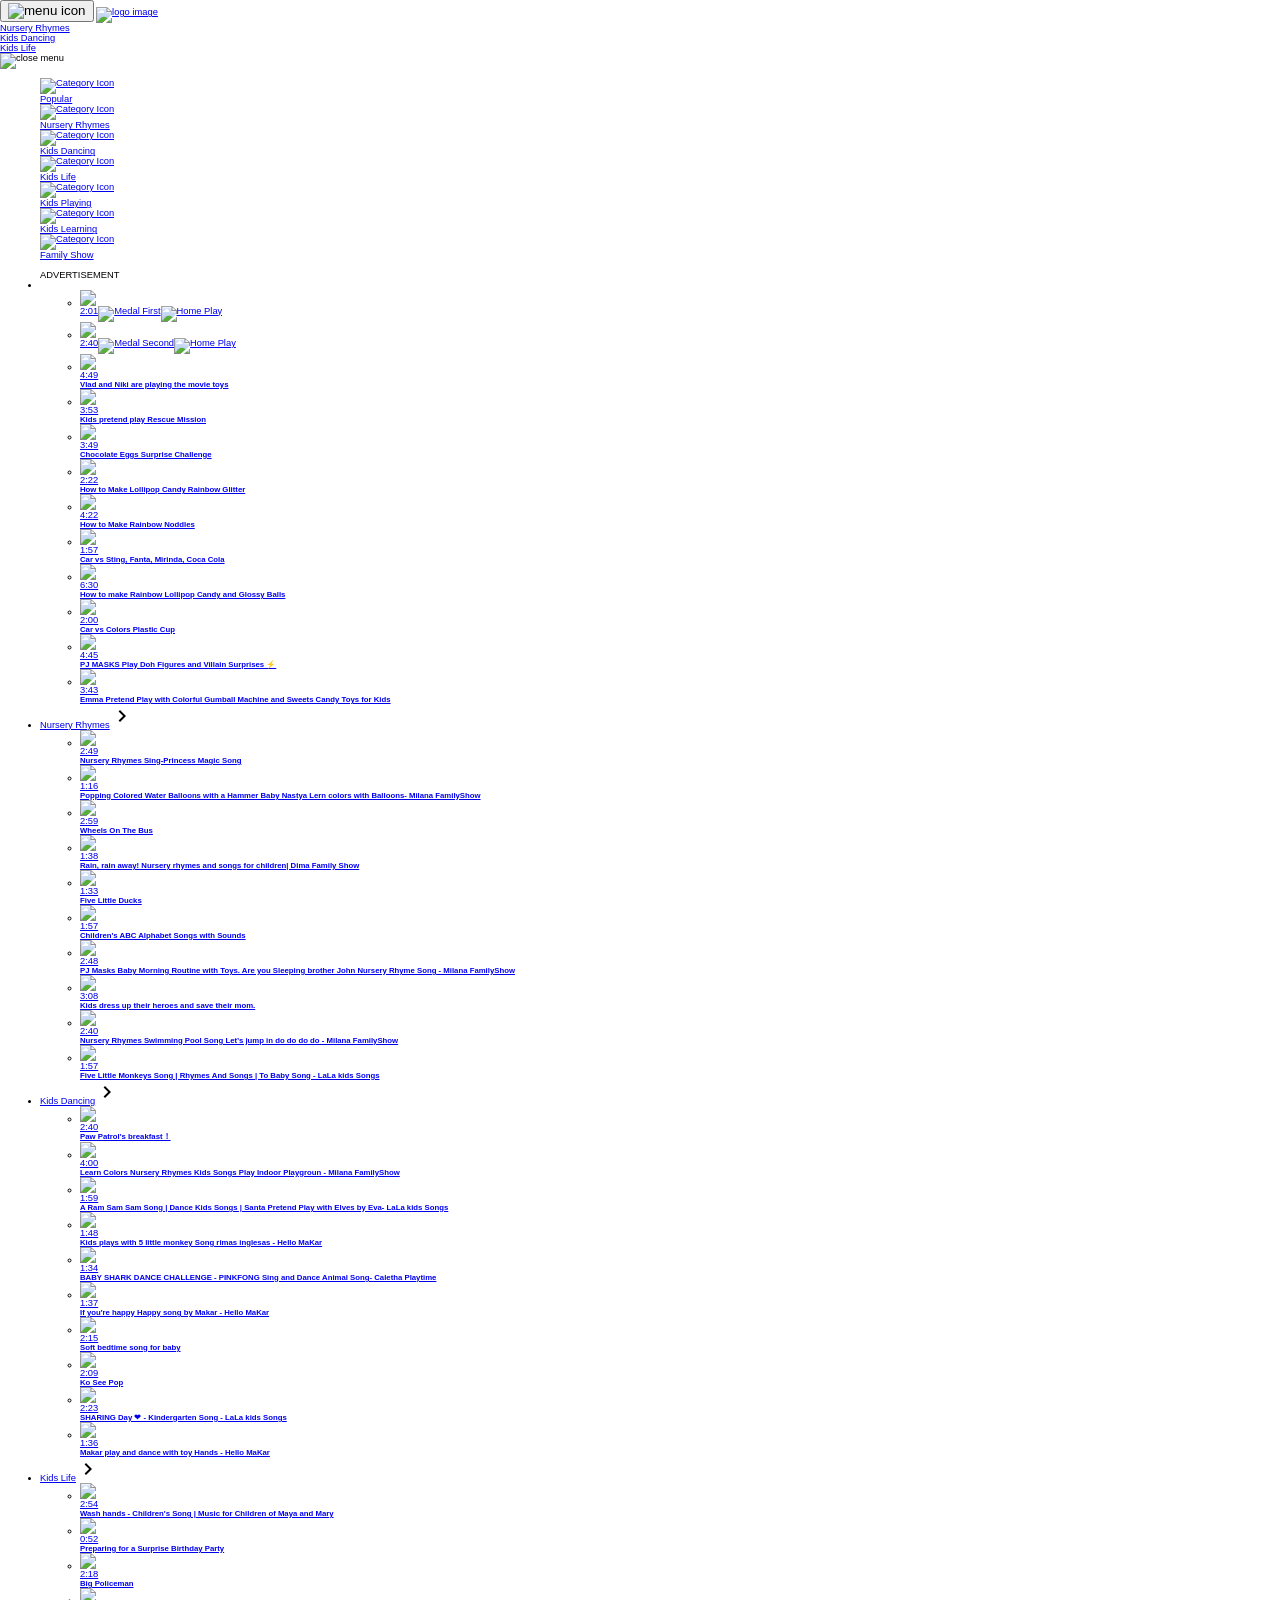
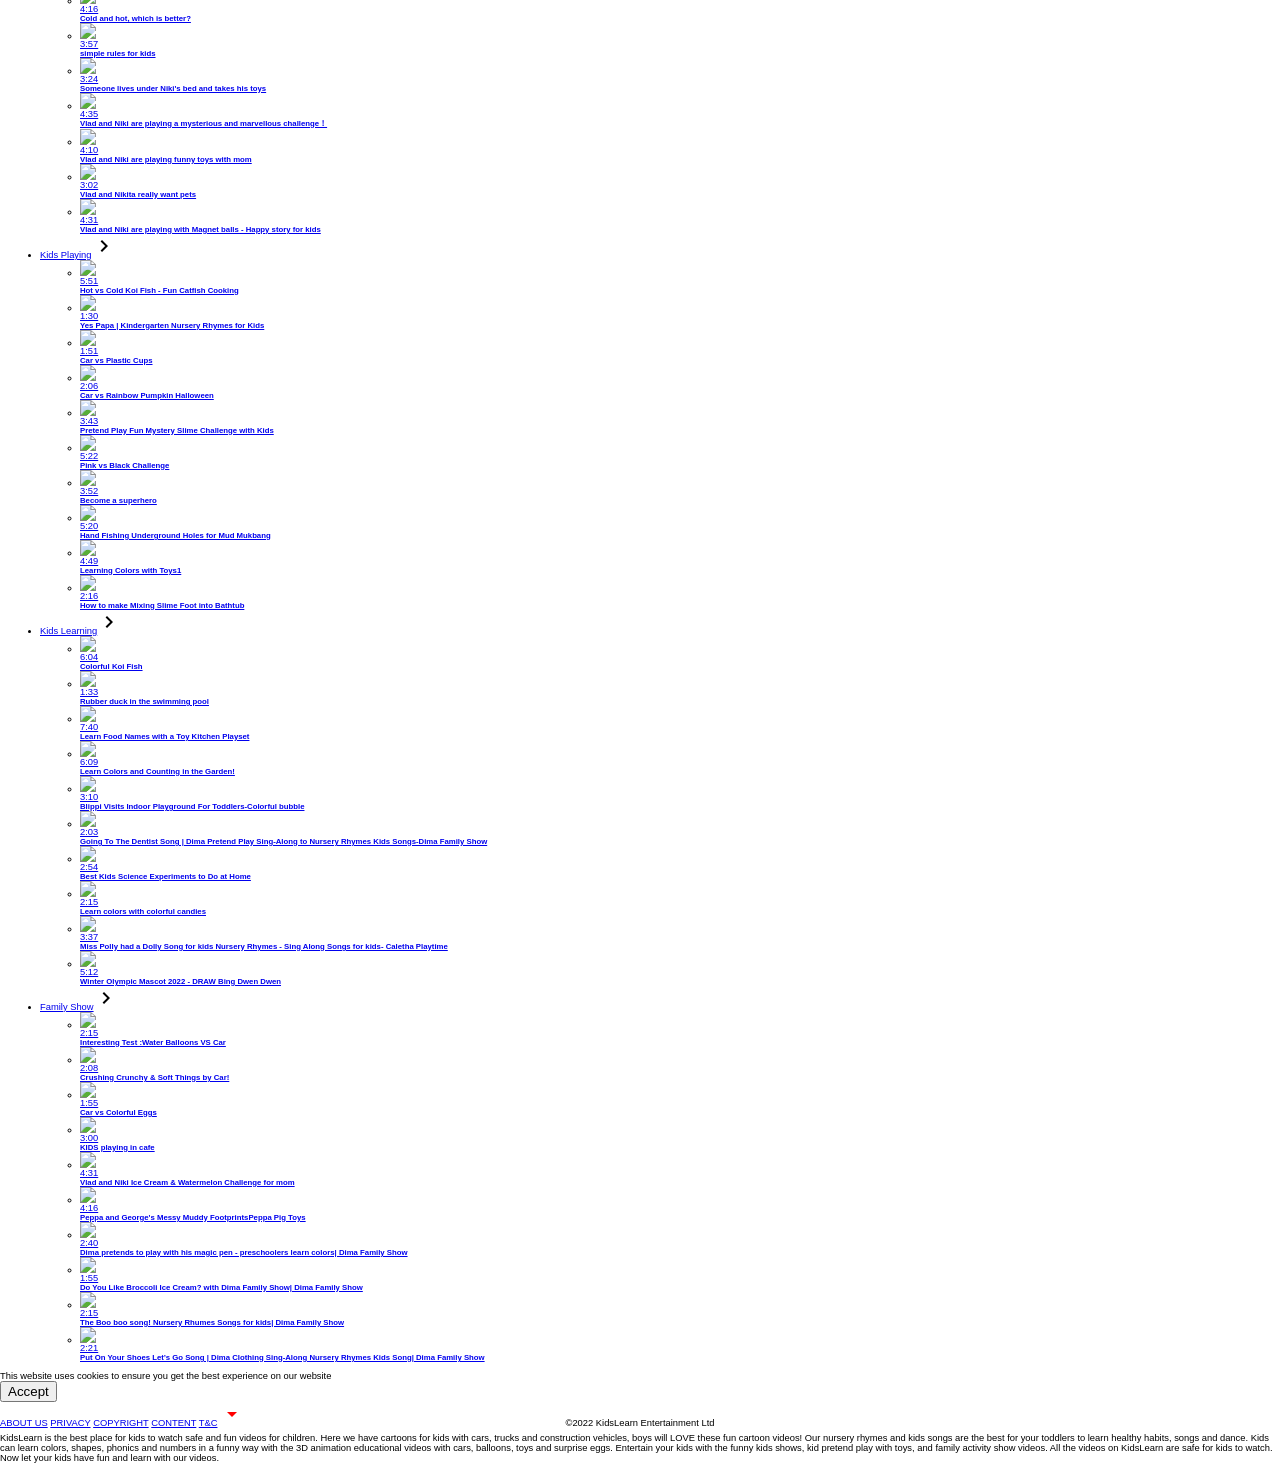
==== base.html @ 89c8d263 "Create base.html" ====
<html lang="en"><head><meta charset="UTF-8"><meta http-equiv="X-UA-Compatible" content="IE=edge"><meta name="viewport" content="width=device-width, initial-scale=1.0"><title>KidsLearn - Kids Songs, Cartoons and Fun Kids Videos for Children</title><meta name="keywords" content="cartoons for kids, video for kids, kids video, nursery rhymes, kids songs, pretend play with toys, family fun story videos, kids learning videos, preschool learning, learn color videos, educational videos for kids, kids shows"><meta name="description" content="KidsLearn is the best place for kids to watch safe and fun videos for children, here we have cartoons for kids, nursery rhymes and kids songs, kid pretend play with toys, education videos for kids to learn colors, shapes and numbers, cartoon videos with cars, trucks and construction vehicles, kids shows and many other fun videos for children."><link rel="icon" type="image/x-icon" href="https://assets.kidslearn.cc/icons/favicon.ico"><style type="text/css">html,body{
    margin: 0 0;
    padding: 0 0;
    user-select: none;
    font-size: 9.375px;
    font-family:Roboto,Opensans,sans-serif,Arial,Helvetica;
}
p,h1,h2,h3,h4,h5,h6{
    margin:0 0;
}</style>

<script type="text/javascript" async="" src="https://www.googleadservices.com/pagead/conversion_async.js"></script><script type="text/javascript" async="" src="https://www.googleadservices.com/pagead/conversion_async.js"></script><script type="text/javascript" async="" src="https://www.google-analytics.com/analytics.js"></script><script type="text/javascript" async="" src="https://www.googletagmanager.com/gtag/js?id=AW-336059840&amp;l=dataLayer&amp;cx=c"></script><script type="text/javascript" async="" src="https://www.googletagmanager.com/gtag/js?id=AW-315600862&amp;l=dataLayer&amp;cx=c"></script><script type="text/javascript" async="" src="https://www.googletagmanager.com/gtag/js?id=UA-208613717-1&amp;l=dataLayer&amp;cx=c"></script><script async="" src="https://pagead2.googlesyndication.com/pagead/js/adsbygoogle.js?client=ca-pub-9446097154137176" crossorigin="anonymous" data-ad-frequency-hint="30s"></script>

<script type="text/javascript" src="https://imasdk.googleapis.com/js/sdkloader/ima3.js"></script>
<script>
    window.adsbygoogle = window.adsbygoogle || [];
    const adBreak = adConfig = function(o) {
        adsbygoogle.push(o);
    }
</script>
<!-- Global site tag (gtag.js) - Google Analytics -->
<script async="" src="https://www.googletagmanager.com/gtag/js?id=G-HVBXMJHE9J"></script>
<script>
  window.dataLayer = window.dataLayer || [];
  function gtag(){dataLayer.push(arguments);}
  gtag('js', new Date());
  gtag('config', "G-HVBXMJHE9J");
  gtag('config', "AW-315600862");
  gtag('config', "AW-336059840");
  
  gtag('event', 'conversion', {'send_to': "AW-315600862/ircjCMP4r_cCEN7fvpYB" });
  gtag('event', 'conversion', {'send_to': "AW-336059840/9n7RCLO2x_cCEMC7n6AB" });
  
</script>

<link rel="manifest" href="manifest.json">
<script>
    if ('serviceWorker' in navigator) {
        window.addEventListener('load', function() {
            navigator.serviceWorker.register('serviceworker-7.js').then(function(registration) {
            console.log('ServiceWorker registration successful with scope: ', registration.scope);
            }).catch(function(err) {
            console.log('ServiceWorker registration failed: ', err);
            });
        });
        window.addEventListener('beforeinstallprompt', (event) => {
            window.deferredPrompt = event;
            if(document.getElementById('installContainer')){
                document.getElementById('installContainer').style.display = "block";
                gtag('event', 'showA2HS', {
                    location: "icon",
                    gameName: ""
                })
            }
        });
        window.addEventListener('appinstalled', (event) => {
            document.getElementById('installContainer').style.display = "none"
            window.deferredPrompt = null;
            gtag('event', 'finishA2HS', {
                    location: "icon",
                    gameName: ""
                })
        });
    }
</script>

<script>const material = ''; const channel = ''; const tag = 'nurery-rhymes'; const ip = '';</script>
<link href="https://assets.kidslearn.cc/css/home.desktop.0e636dd561feebb4e381.css" rel="stylesheet"><script src="https://googleads.g.doubleclick.net/pagead/viewthroughconversion/336059840/?random=1648553365187&amp;cv=9&amp;fst=1648553365187&amp;num=1&amp;bg=ffffff&amp;guid=ON&amp;resp=GooglemKTybQhCsO&amp;eid=376635471&amp;u_h=1080&amp;u_w=1920&amp;u_ah=1040&amp;u_aw=1920&amp;u_cd=24&amp;u_his=3&amp;u_tz=180&amp;u_java=false&amp;u_nplug=5&amp;u_nmime=2&amp;gtm=2oa3n1&amp;sendb=1&amp;ig=1&amp;data=event%3Dgtag.config&amp;frm=0&amp;url=https%3A%2F%2Fwww.kidslearn.cc%2F&amp;tiba=KidsLearn%20-%20Kids%20Songs%2C%20Cartoons%20and%20Fun%20Kids%20Videos%20for%20Children&amp;hn=www.googleadservices.com&amp;async=1&amp;rfmt=3&amp;fmt=4"></script><script src="https://www.googleadservices.com/pagead/conversion/336059840/?random=1648553365189&amp;cv=9&amp;fst=1648553365189&amp;num=1&amp;label=9n7RCLO2x_cCEMC7n6AB&amp;bg=ffffff&amp;guid=ON&amp;resp=GooglemKTybQhCsO&amp;eid=376635471&amp;u_h=1080&amp;u_w=1920&amp;u_ah=1040&amp;u_aw=1920&amp;u_cd=24&amp;u_his=3&amp;u_tz=180&amp;u_java=false&amp;u_nplug=5&amp;u_nmime=2&amp;gtm=2oa3n1&amp;sendb=1&amp;ig=1&amp;data=event%3Dconversion&amp;frm=0&amp;url=https%3A%2F%2Fwww.kidslearn.cc%2F&amp;tiba=KidsLearn%20-%20Kids%20Songs%2C%20Cartoons%20and%20Fun%20Kids%20Videos%20for%20Children&amp;auid=1538863123.1647527994&amp;hn=www.googleadservices.com&amp;async=1&amp;rfmt=3&amp;fmt=4"></script><script src="https://googleads.g.doubleclick.net/pagead/viewthroughconversion/315600862/?random=1648553365193&amp;cv=9&amp;fst=1648553365193&amp;num=1&amp;bg=ffffff&amp;guid=ON&amp;resp=GooglemKTybQhCsO&amp;u_h=1080&amp;u_w=1920&amp;u_ah=1040&amp;u_aw=1920&amp;u_cd=24&amp;u_his=3&amp;u_tz=180&amp;u_java=false&amp;u_nplug=5&amp;u_nmime=2&amp;gtm=2oa3n1&amp;sendb=1&amp;ig=1&amp;data=event%3Dgtag.config&amp;frm=0&amp;url=https%3A%2F%2Fwww.kidslearn.cc%2F&amp;tiba=KidsLearn%20-%20Kids%20Songs%2C%20Cartoons%20and%20Fun%20Kids%20Videos%20for%20Children&amp;hn=www.googleadservices.com&amp;async=1&amp;rfmt=3&amp;fmt=4"></script><script src="https://www.googleadservices.com/pagead/conversion/315600862/?random=1648553365194&amp;cv=9&amp;fst=1648553365194&amp;num=1&amp;label=ircjCMP4r_cCEN7fvpYB&amp;bg=ffffff&amp;guid=ON&amp;resp=GooglemKTybQhCsO&amp;u_h=1080&amp;u_w=1920&amp;u_ah=1040&amp;u_aw=1920&amp;u_cd=24&amp;u_his=3&amp;u_tz=180&amp;u_java=false&amp;u_nplug=5&amp;u_nmime=2&amp;gtm=2oa3n1&amp;sendb=1&amp;ig=1&amp;data=event%3Dconversion&amp;frm=0&amp;url=https%3A%2F%2Fwww.kidslearn.cc%2F&amp;tiba=KidsLearn%20-%20Kids%20Songs%2C%20Cartoons%20and%20Fun%20Kids%20Videos%20for%20Children&amp;auid=1538863123.1647527994&amp;hn=www.googleadservices.com&amp;async=1&amp;rfmt=3&amp;fmt=4"></script><style type="text/css"></style><script src="https://googleads.g.doubleclick.net/pagead/viewthroughconversion/315600862/?random=1648553375022&amp;cv=9&amp;fst=1648553375022&amp;num=1&amp;bg=ffffff&amp;guid=ON&amp;resp=GooglemKTybQhCsO&amp;u_h=1080&amp;u_w=1920&amp;u_ah=1040&amp;u_aw=1920&amp;u_cd=24&amp;u_his=3&amp;u_tz=180&amp;u_java=false&amp;u_nplug=5&amp;u_nmime=2&amp;gtm=2oa3n1&amp;sendb=1&amp;ig=1&amp;data=event%3DshowA2HS%3Blocation%3Dicon%3BgameName%3D&amp;frm=0&amp;url=https%3A%2F%2Fwww.kidslearn.cc%2F&amp;tiba=KidsLearn%20-%20Kids%20Songs%2C%20Cartoons%20and%20Fun%20Kids%20Videos%20for%20Children&amp;hn=www.googleadservices.com&amp;async=1&amp;rfmt=3&amp;fmt=4"></script><script src="https://googleads.g.doubleclick.net/pagead/viewthroughconversion/336059840/?random=1648553375026&amp;cv=9&amp;fst=1648553375026&amp;num=1&amp;bg=ffffff&amp;guid=ON&amp;resp=GooglemKTybQhCsO&amp;u_h=1080&amp;u_w=1920&amp;u_ah=1040&amp;u_aw=1920&amp;u_cd=24&amp;u_his=3&amp;u_tz=180&amp;u_java=false&amp;u_nplug=5&amp;u_nmime=2&amp;gtm=2oa3n1&amp;sendb=1&amp;ig=1&amp;data=event%3DshowA2HS%3Blocation%3Dicon%3BgameName%3D&amp;frm=0&amp;url=https%3A%2F%2Fwww.kidslearn.cc%2F&amp;tiba=KidsLearn%20-%20Kids%20Songs%2C%20Cartoons%20and%20Fun%20Kids%20Videos%20for%20Children&amp;hn=www.googleadservices.com&amp;async=1&amp;rfmt=3&amp;fmt=4"></script></head>
<body>
<header>
    <div class="ltr">
        <button class="mdc-icon-button mdc-ripple-upgraded--unbounded mdc-ripple-upgraded" id="menu-button" aria-label="menu button with a menu icon" style="touch-action: pan-y; user-select: none; -webkit-user-drag: none; -webkit-tap-highlight-color: rgba(0, 0, 0, 0); --mdc-ripple-fg-size:28px; --mdc-ripple-fg-scale:1.71429; --mdc-ripple-left:10px; --mdc-ripple-top:10px;">
            <div class="mdc-icon-button__ripple">
            </div><img class="mdc-icon-button__icon" src="https://assets.kidslearn.cc/icons/menuicon.svg" alt="menu icon">
        </button>
        <a class="logo-link" href="/" aria-label="home page link with a logo image">
            <img src="https://assets.kidslearn.cc/icons/LOGO.svg" alt="logo image">
        </a>
    </div>
    <div class="rtl">
        
        <a class="cate-btn mdc-button mdc-button--raised" style="background:#fa72ff;" href="/tag/nurery-rhymes">
            <div class="mdc-button__ripple"></div>
            <img class="mdc-button__icon" src="https://assets.kidslearn.cc/thumbs/nurery-rhymes.svg" alt="">
            <p class="mdc-button__label">Nursery Rhymes</p>
        </a>
        
        <a class="cate-btn mdc-button mdc-button--raised" style="background:#4ebeff;" href="/tag/kids-dancing">
            <div class="mdc-button__ripple"></div>
            <img class="mdc-button__icon" src="https://assets.kidslearn.cc/thumbs/kids-dancing.svg" alt="">
            <p class="mdc-button__label">Kids Dancing</p>
        </a>
        
        <a class="cate-btn mdc-button mdc-button--raised" style="background:#6edf00;" href="/tag/kids-life">
            <div class="mdc-button__ripple"></div>
            <img class="mdc-button__icon" src="https://assets.kidslearn.cc/thumbs/kids-life.svg" alt="">
            <p class="mdc-button__label">Kids Life</p>
        </a>
        
    </div>
</header>
<aside class="mdc-drawer mdc-drawer--modal" id="drawer">
    <div class="mdc-drawer__content">
        <div id="close-menu" style="touch-action: pan-y; user-select: none; -webkit-user-drag: none; -webkit-tap-highlight-color: rgba(0, 0, 0, 0);">
            <div class="mdc-icon-button__ripple">
            </div><img src="https://assets.kidslearn.cc/icons/closemenu.svg" alt="close menu"></div><ul id="list" style="touch-action: pan-y; user-select: none; -webkit-user-drag: none; -webkit-tap-highlight-color: rgba(0, 0, 0, 0);">
            <a href="/tag/popular"><div class="cate-item"> <div class="tag-icon">
                <img src="https://assets.kidslearn.cc/thumbs/most_popular.svg" alt="Category Icon">
            </div>
                <p>Popular</p>
            </div>
            </a>
        <a href="/tag/nurery-rhymes">
            <div class="cate-item"> <div class="tag-icon">
                <img src="https://assets.kidslearn.cc/thumbs/nurery-rhymes.svg" alt="Category Icon">
            </div>
                <p>Nursery Rhymes</p>
            </div>
        </a>
        <a href="/tag/kids-dancing">
            <div class="cate-item"> <div class="tag-icon">
                <img src="https://assets.kidslearn.cc/thumbs/kids-dancing.svg" alt="Category Icon">
            </div>
                <p>Kids Dancing</p>
            </div>
        </a>
        <a href="/tag/kids-life">
            <div class="cate-item"> <div class="tag-icon">
                <img src="https://assets.kidslearn.cc/thumbs/kids-life.svg" alt="Category Icon">
            </div>
                <p>Kids Life</p>
            </div>
        </a>
        <a href="/tag/kids-playing">
            <div class="cate-item"> <div class="tag-icon">
                <img src="https://assets.kidslearn.cc/thumbs/kids-playing.svg" alt="Category Icon">
            </div>
                <p>Kids Playing</p>
            </div>
        </a>
        <a href="/tag/kids-learning">
            <div class="cate-item"> <div class="tag-icon">
                <img src="https://assets.kidslearn.cc/thumbs/kids-learning.svg" alt="Category Icon">
            </div>
                <p>Kids Learning</p>
            </div>
        </a>
        <a href="/tag/family-show">
            <div class="cate-item"> <div class="tag-icon">
                <img src="https://assets.kidslearn.cc/thumbs/family-show.svg" alt="Category Icon">
            </div>
                <p>Family Show</p>
            </div>
        </a>
        
    </ul>
    </div>
</aside>
<div class="mdc-drawer-scrim">
</div>

<ul class="category-list">

    <div class="ad-box ads-1"><p>ADVERTISEMENT</p><ins class="adsbygoogle" data-ad-client="ca-pub-9446097154137176" data-ad-slot="8116296266" data-ad-format="auto" data-full-width-responsive="true"></ins><script>(window.adsbygoogle = window.adsbygoogle || []).push({});</script></div>
<li class="home-item"><ul class="home-video"><li class="video-item"><a class="card-container desktop no-title home-card" href="/video/1697?pic=0"><div class="card-content"><div class="card-preview"> <div class="image-box"> <picture><source srcset="https://assets.kidslearn.cc/admin/20220328_kidslearn_xinglan_3800x450.webp" data-src="https://assets.kidslearn.cc/admin/20220328_kidslearn_xinglan_3800x450.webp" type="image/webp"><img src="https://assets.kidslearn.cc/admin/20220328_kidslearn_xinglan_3800x450.webp" data-src="https://assets.kidslearn.cc/admin/20220328_kidslearn_xinglan_3800x450.webp" decoding="async" importance="low"></picture></div><span class="duration">2:01</span><img class="medal" src="https://assets.kidslearn.cc/icons/medal-first.svg" alt="Medal First"><img class="playing" src="https://assets.kidslearn.cc/icons/home-card-play.svg" alt="Home Play"></div></div></a></li><li class="video-item"><a class="card-container desktop no-title home-card" href="/video/1696?pic=0"><div class="card-content"><div class="card-preview"> <div class="image-box"> <picture><source srcset="https://assets.kidslearn.cc/admin/20220328_kidslearn_xinglan_2800x450.webp" data-src="https://assets.kidslearn.cc/admin/20220328_kidslearn_xinglan_2800x450.webp" type="image/webp"><img src="https://assets.kidslearn.cc/admin/20220328_kidslearn_xinglan_2800x450.webp" data-src="https://assets.kidslearn.cc/admin/20220328_kidslearn_xinglan_2800x450.webp" decoding="async" importance="low"></picture></div><span class="duration">2:40</span><img class="medal" src="https://assets.kidslearn.cc/icons/medal-second.svg" alt="Medal Second"><img class="playing" src="https://assets.kidslearn.cc/icons/home-card-play.svg" alt="Home Play"></div></div></a></li></ul><ul class="video-box"><li class="video-item"><a class="card-container desktop" href="/video/1626?pic=0"><div class="card-content"><div class="card-preview"> <div class="image-box"> <picture><source srcset="https://assets.kidslearn.cc/admin/hfddloi800x450.webp" data-src="https://assets.kidslearn.cc/admin/hfddloi800x450.webp" type="image/webp"><img src="https://assets.kidslearn.cc/admin/hfddloi800x450.webp" data-src="https://assets.kidslearn.cc/admin/hfddloi800x450.webp" decoding="async" importance="low"></picture></div><span class="duration">4:49</span></div><div class="card-footer"> <h5>Vlad and Niki are playing  the movie toys </h5></div></div></a></li><li class="video-item"><a class="card-container desktop" href="/video/1659?pic=0"><div class="card-content"><div class="card-preview"> <div class="image-box"> <picture><source srcset="https://assets.kidslearn.cc/admin/ydhsklgd800x450.webp" data-src="https://assets.kidslearn.cc/admin/ydhsklgd800x450.webp" type="image/webp"><img src="https://assets.kidslearn.cc/admin/ydhsklgd800x450.webp" data-src="https://assets.kidslearn.cc/admin/ydhsklgd800x450.webp" decoding="async" importance="low"></picture></div><span class="duration">3:53</span></div><div class="card-footer"> <h5>Kids pretend play Rescue Mission</h5></div></div></a></li><li class="video-item"><a class="card-container desktop" href="/video/1660?pic=0"><div class="card-content"><div class="card-preview"> <div class="image-box"> <picture><source srcset="https://assets.kidslearn.cc/admin/hkdk800x450.webp" data-src="https://assets.kidslearn.cc/admin/hkdk800x450.webp" type="image/webp"><img src="https://assets.kidslearn.cc/admin/hkdk800x450.webp" data-src="https://assets.kidslearn.cc/admin/hkdk800x450.webp" decoding="async" importance="low"></picture></div><span class="duration">3:49</span></div><div class="card-footer"> <h5> Chocolate Eggs Surprise Challenge</h5></div></div></a></li><li class="video-item"><a class="card-container desktop" href="/video/1672?pic=0"><div class="card-content"><div class="card-preview"> <div class="image-box"> <picture><source srcset="https://assets.kidslearn.cc/admin/Kidslearn_5_220310_星阑800x450.webp" data-src="https://assets.kidslearn.cc/admin/Kidslearn_5_220310_星阑800x450.webp" type="image/webp"><img src="https://assets.kidslearn.cc/admin/Kidslearn_5_220310_星阑800x450.webp" data-src="https://assets.kidslearn.cc/admin/Kidslearn_5_220310_星阑800x450.webp" decoding="async" importance="low"></picture></div><span class="duration">2:22</span></div><div class="card-footer"> <h5>How to Make Lollipop Candy Rainbow Glitter</h5></div></div></a></li><li class="video-item"><a class="card-container desktop" href="/video/1674?pic=0"><div class="card-content"><div class="card-preview"> <div class="image-box"> <picture><source srcset="https://assets.kidslearn.cc/admin/nhhgkjytyj800x450.webp" data-src="https://assets.kidslearn.cc/admin/nhhgkjytyj800x450.webp" type="image/webp"><img src="https://assets.kidslearn.cc/admin/nhhgkjytyj800x450.webp" data-src="https://assets.kidslearn.cc/admin/nhhgkjytyj800x450.webp" decoding="async" importance="low"></picture></div><span class="duration">4:22</span></div><div class="card-footer"> <h5>How to Make Rainbow Noddles</h5></div></div></a></li><li class="video-item"><a class="card-container desktop" href="/video/1675?pic=0"><div class="card-content"><div class="card-preview"> <div class="image-box"> <picture><source srcset="https://assets.kidslearn.cc/admin/hgfdfghh800x450.webp" data-src="https://assets.kidslearn.cc/admin/hgfdfghh800x450.webp" type="image/webp"><img src="https://assets.kidslearn.cc/admin/hgfdfghh800x450.webp" data-src="https://assets.kidslearn.cc/admin/hgfdfghh800x450.webp" decoding="async" importance="low"></picture></div><span class="duration">1:57</span></div><div class="card-footer"> <h5>Car vs Sting, Fanta, Mirinda, Coca Cola</h5></div></div></a></li><li class="video-item"><a class="card-container desktop" href="/video/1676?pic=0"><div class="card-content"><div class="card-preview"> <div class="image-box"> <picture><source srcset="https://assets.kidslearn.cc/admin/Kidslearn_1_220314_星阑800x450.webp" data-src="https://assets.kidslearn.cc/admin/Kidslearn_1_220314_星阑800x450.webp" type="image/webp"><img src="https://assets.kidslearn.cc/admin/Kidslearn_1_220314_星阑800x450.webp" data-src="https://assets.kidslearn.cc/admin/Kidslearn_1_220314_星阑800x450.webp" decoding="async" importance="low"></picture></div><span class="duration">6:30</span></div><div class="card-footer"> <h5>How to make Rainbow Lollipop Candy and Glossy Balls </h5></div></div></a></li><li class="video-item"><a class="card-container desktop" href="/video/1677?pic=0"><div class="card-content"><div class="card-preview"> <div class="image-box"> <picture><source srcset="https://assets.kidslearn.cc/admin/Kidslearn_3_220314_星阑800x450.webp" data-src="https://assets.kidslearn.cc/admin/Kidslearn_3_220314_星阑800x450.webp" type="image/webp"><img src="https://assets.kidslearn.cc/admin/Kidslearn_3_220314_星阑800x450.webp" data-src="https://assets.kidslearn.cc/admin/Kidslearn_3_220314_星阑800x450.webp" decoding="async" importance="low"></picture></div><span class="duration">2:00</span></div><div class="card-footer"> <h5> Car vs Colors Plastic Cup</h5></div></div></a></li><li class="video-item"><a class="card-container desktop" href="/video/1679?pic=0"><div class="card-content"><div class="card-preview"> <div class="image-box"> <picture><source srcset="https://assets.kidslearn.cc/admin/nygrttgh800x450.webp" data-src="https://assets.kidslearn.cc/admin/nygrttgh800x450.webp" type="image/webp"><img src="https://assets.kidslearn.cc/admin/nygrttgh800x450.webp" data-src="https://assets.kidslearn.cc/admin/nygrttgh800x450.webp" decoding="async" importance="low"></picture></div><span class="duration">4:45</span></div><div class="card-footer"> <h5>PJ MASKS Play Doh Figures and Villain Surprises ⚡</h5></div></div></a></li><li class="video-item"><a class="card-container desktop" href="/video/1681?pic=0"><div class="card-content"><div class="card-preview"> <div class="image-box"> <picture><source srcset="https://assets.kidslearn.cc/admin/Kidslearn_2_220316_星阑800x450.webp" data-src="https://assets.kidslearn.cc/admin/Kidslearn_2_220316_星阑800x450.webp" type="image/webp"><img src="https://assets.kidslearn.cc/admin/Kidslearn_2_220316_星阑800x450.webp" data-src="https://assets.kidslearn.cc/admin/Kidslearn_2_220316_星阑800x450.webp" decoding="async" importance="low"></picture></div><span class="duration">3:43</span></div><div class="card-footer"> <h5>Emma Pretend Play with Colorful Gumball Machine and Sweets Candy Toys for Kids</h5></div></div></a></li></ul></li>

<li class="category-item"><div class="category-header"> <a href="/tag/nurery-rhymes">Nursery Rhymes<svg xmlns="http://www.w3.org/2000/svg" viewBox="0 0 24 24" width="24px" fill="#000000"><path d="M0 0h24v24H0V0z" fill="none"></path><path d="M10 6L8.59 7.41 13.17 12l-4.58 4.59L10 18l6-6-6-6z"></path></svg></a></div><ul class="video-box"><li class="video-item"><a class="card-container desktop" href="/video/1690?pic="><div class="card-content"><div class="card-preview"> <div class="image-box"> <picture><source srcset="https://assets.kidslearn.cc/admin/Kidslearn_3_20220322_星阑800x450.webp" data-src="https://assets.kidslearn.cc/admin/Kidslearn_3_20220322_星阑800x450.webp" type="image/webp"><img src="https://assets.kidslearn.cc/admin/Kidslearn_3_20220322_星阑800x450.webp" data-src="https://assets.kidslearn.cc/admin/Kidslearn_3_20220322_星阑800x450.webp" decoding="async" importance="low"></picture></div><span class="duration">2:49</span></div><div class="card-footer"> <h5>Nursery Rhymes Sing-Princess Magic Song </h5></div></div></a></li><li class="video-item"><a class="card-container desktop" href="/video/1126?pic="><div class="card-content"><div class="card-preview"> <div class="image-box"> <picture><source srcset="https://assets.kidslearn.cc/admin/Milana FamilyShow_318_211222_星阑800x450.webp" data-src="https://assets.kidslearn.cc/admin/Milana FamilyShow_318_211222_星阑800x450.webp" type="image/webp"><img src="https://assets.kidslearn.cc/admin/Milana FamilyShow_318_211222_星阑800x450.webp" data-src="https://assets.kidslearn.cc/admin/Milana FamilyShow_318_211222_星阑800x450.webp" decoding="async" importance="low"></picture></div><span class="duration">1:16</span></div><div class="card-footer"> <h5>Popping Colored Water Balloons with a Hammer Baby Nastya Lern colors with Balloons-  Milana FamilyShow</h5></div></div></a></li><li class="video-item"><a class="card-container desktop" href="/video/1692?pic="><div class="card-content"><div class="card-preview"> <div class="image-box"> <picture><source srcset="https://assets.kidslearn.cc/admin/VIPvideo-889800x450.webp" data-src="https://assets.kidslearn.cc/admin/VIPvideo-889800x450.webp" type="image/webp"><img src="https://assets.kidslearn.cc/admin/VIPvideo-889800x450.webp" data-src="https://assets.kidslearn.cc/admin/VIPvideo-889800x450.webp" decoding="async" importance="low"></picture></div><span class="duration">2:59</span></div><div class="card-footer"> <h5>Wheels On The Bus</h5></div></div></a></li><li class="video-item"><a class="card-container desktop" href="/video/1482?pic="><div class="card-content"><div class="card-preview"> <div class="image-box"> <picture><source srcset="https://assets.kidslearn.cc/admin/Dima Family Show_17_220223_星阑800x450.webp" data-src="https://assets.kidslearn.cc/admin/Dima Family Show_17_220223_星阑800x450.webp" type="image/webp"><img src="https://assets.kidslearn.cc/admin/Dima Family Show_17_220223_星阑800x450.webp" data-src="https://assets.kidslearn.cc/admin/Dima Family Show_17_220223_星阑800x450.webp" decoding="async" importance="low"></picture></div><span class="duration">1:38</span></div><div class="card-footer"> <h5>Rain, rain away! Nursery rhymes and songs for children| Dima Family Show</h5></div></div></a></li><li class="video-item"><a class="card-container desktop" href="/video/1160?pic="><div class="card-content"><div class="card-preview"> <div class="image-box"> <picture><source srcset="https://assets.kidslearn.cc/admin/20211222-GZ-Five-Little-Ducks800x450.webp" data-src="https://assets.kidslearn.cc/admin/20211222-GZ-Five-Little-Ducks800x450.webp" type="image/webp"><img src="https://assets.kidslearn.cc/admin/20211222-GZ-Five-Little-Ducks800x450.webp" data-src="https://assets.kidslearn.cc/admin/20211222-GZ-Five-Little-Ducks800x450.webp" decoding="async" importance="low"></picture></div><span class="duration">1:33</span></div><div class="card-footer"> <h5>Five Little Ducks</h5></div></div></a></li><li class="video-item"><a class="card-container desktop" href="/video/1161?pic="><div class="card-content"><div class="card-preview"> <div class="image-box"> <picture><source srcset="https://assets.kidslearn.cc/icons/loading.jpg" data-src="https://assets.kidslearn.cc/admin/20211222-GZ-Children's-ABC-Alphabet-Songs-with-Sounds800x450.webp" type="image/webp"><img src="https://assets.kidslearn.cc/icons/loading.jpg" data-src="https://assets.kidslearn.cc/admin/20211222-GZ-Children's-ABC-Alphabet-Songs-with-Sounds800x450.webp" decoding="async" importance="low"></picture></div><span class="duration">1:57</span></div><div class="card-footer"> <h5>Children's ABC Alphabet Songs with Sounds</h5></div></div></a></li><li class="video-item"><a class="card-container desktop" href="/video/1232?pic="><div class="card-content"><div class="card-preview"> <div class="image-box"> <picture><source srcset="https://assets.kidslearn.cc/icons/loading.jpg" data-src="https://assets.kidslearn.cc/admin/Milana FamilyShow_440_211228_星阑800x450.webp" type="image/webp"><img src="https://assets.kidslearn.cc/icons/loading.jpg" data-src="https://assets.kidslearn.cc/admin/Milana FamilyShow_440_211228_星阑800x450.webp" decoding="async" importance="low"></picture></div><span class="duration">2:48</span></div><div class="card-footer"> <h5>PJ Masks Baby Morning Routine with Toys. Are you Sleeping brother John Nursery Rhyme Song  -  Milana FamilyShow</h5></div></div></a></li><li class="video-item"><a class="card-container desktop" href="/video/1664?pic="><div class="card-content"><div class="card-preview"> <div class="image-box"> <picture><source srcset="https://assets.kidslearn.cc/icons/loading.jpg" data-src="https://assets.kidslearn.cc/admin/vgdhd800x450.webp" type="image/webp"><img src="https://assets.kidslearn.cc/icons/loading.jpg" data-src="https://assets.kidslearn.cc/admin/vgdhd800x450.webp" decoding="async" importance="low"></picture></div><span class="duration">3:08</span></div><div class="card-footer"> <h5>Kids dress up their heroes and save their mom.</h5></div></div></a></li><li class="video-item"><a class="card-container desktop" href="/video/1308?pic="><div class="card-content"><div class="card-preview"> <div class="image-box"> <picture><source srcset="https://assets.kidslearn.cc/icons/loading.jpg" data-src="https://assets.kidslearn.cc/admin/Milana FamilyShow_379_211223_星阑800x450.webp" type="image/webp"><img src="https://assets.kidslearn.cc/icons/loading.jpg" data-src="https://assets.kidslearn.cc/admin/Milana FamilyShow_379_211223_星阑800x450.webp" decoding="async" importance="low"></picture></div><span class="duration">2:40</span></div><div class="card-footer"> <h5>Nursery Rhymes Swimming Pool Song Let’s jump in do do do do  -  Milana FamilyShow</h5></div></div></a></li><li class="video-item"><a class="card-container desktop" href="/video/1370?pic="><div class="card-content"><div class="card-preview"> <div class="image-box"> <picture><source srcset="https://assets.kidslearn.cc/icons/loading.jpg" data-src="https://assets.kidslearn.cc/admin/LaLa kids Songs_1_220117_FS800x450.webp" type="image/webp"><img src="https://assets.kidslearn.cc/icons/loading.jpg" data-src="https://assets.kidslearn.cc/admin/LaLa kids Songs_1_220117_FS800x450.webp" decoding="async" importance="low"></picture></div><span class="duration">1:57</span></div><div class="card-footer"> <h5>Five Little Monkeys Song | Rhymes And Songs | To Baby Song - LaLa kids Songs</h5></div></div></a></li></ul></li>

<li class="category-item"><div class="category-header"> <a href="/tag/kids-dancing">Kids Dancing<svg xmlns="http://www.w3.org/2000/svg" viewBox="0 0 24 24" width="24px" fill="#000000"><path d="M0 0h24v24H0V0z" fill="none"></path><path d="M10 6L8.59 7.41 13.17 12l-4.58 4.59L10 18l6-6-6-6z"></path></svg></a></div><ul class="video-box"><li class="video-item"><a class="card-container desktop" href="/video/1658?pic="><div class="card-content"><div class="card-preview"> <div class="image-box"> <picture><source srcset="https://assets.kidslearn.cc/icons/loading.jpg" data-src="https://assets.kidslearn.cc/admin/Paw Patrol's breakfast-00.04.11-00.06.51800x450.webp" type="image/webp"><img src="https://assets.kidslearn.cc/icons/loading.jpg" data-src="https://assets.kidslearn.cc/admin/Paw Patrol's breakfast-00.04.11-00.06.51800x450.webp" decoding="async" importance="low"></picture></div><span class="duration">2:40</span></div><div class="card-footer"> <h5>Paw Patrol's breakfast！</h5></div></div></a></li><li class="video-item"><a class="card-container desktop" href="/video/1307?pic="><div class="card-content"><div class="card-preview"> <div class="image-box"> <picture><source srcset="https://assets.kidslearn.cc/icons/loading.jpg" data-src="https://assets.kidslearn.cc/admin/1307800x450.webp" type="image/webp"><img src="https://assets.kidslearn.cc/icons/loading.jpg" data-src="https://assets.kidslearn.cc/admin/1307800x450.webp" decoding="async" importance="low"></picture></div><span class="duration">4:00</span></div><div class="card-footer"> <h5>Learn Colors Nursery Rhymes Kids Songs Play Indoor Playgroun  -  Milana FamilyShow</h5></div></div></a></li><li class="video-item"><a class="card-container desktop" href="/video/1579?pic="><div class="card-content"><div class="card-preview"> <div class="image-box"> <picture><source srcset="https://assets.kidslearn.cc/icons/loading.jpg" data-src="https://assets.kidslearn.cc/admin/LaLa kids Songs_33_220221_FS800x450.webp" type="image/webp"><img src="https://assets.kidslearn.cc/icons/loading.jpg" data-src="https://assets.kidslearn.cc/admin/LaLa kids Songs_33_220221_FS800x450.webp" decoding="async" importance="low"></picture></div><span class="duration">1:59</span></div><div class="card-footer"> <h5>A Ram Sam Sam Song | Dance Kids Songs | Santa Pretend Play with Elves by Eva- LaLa kids Songs</h5></div></div></a></li><li class="video-item"><a class="card-container desktop" href="/video/1438?pic="><div class="card-content"><div class="card-preview"> <div class="image-box"> <picture><source srcset="https://assets.kidslearn.cc/icons/loading.jpg" data-src="https://assets.kidslearn.cc/admin/Hello MaKar_2_220209_FS800x450.webp" type="image/webp"><img src="https://assets.kidslearn.cc/icons/loading.jpg" data-src="https://assets.kidslearn.cc/admin/Hello MaKar_2_220209_FS800x450.webp" decoding="async" importance="low"></picture></div><span class="duration">1:48</span></div><div class="card-footer"> <h5> Kids plays with 5 little monkey Song rimas inglesas - Hello MaKar</h5></div></div></a></li><li class="video-item"><a class="card-container desktop" href="/video/1557?pic="><div class="card-content"><div class="card-preview"> <div class="image-box"> <picture><source srcset="https://assets.kidslearn.cc/icons/loading.jpg" data-src="https://assets.kidslearn.cc/admin/Caletha Playtime_767_220221_星阑800x450.webp" type="image/webp"><img src="https://assets.kidslearn.cc/icons/loading.jpg" data-src="https://assets.kidslearn.cc/admin/Caletha Playtime_767_220221_星阑800x450.webp" decoding="async" importance="low"></picture></div><span class="duration">1:34</span></div><div class="card-footer"> <h5>BABY SHARK DANCE CHALLENGE - PINKFONG Sing and Dance Animal Song- Caletha Playtime</h5></div></div></a></li><li class="video-item"><a class="card-container desktop" href="/video/1502?pic="><div class="card-content"><div class="card-preview"> <div class="image-box"> <picture><source srcset="https://assets.kidslearn.cc/icons/loading.jpg" data-src="https://assets.kidslearn.cc/admin/Hello MaKar_4_220209_FS800x450.webp" type="image/webp"><img src="https://assets.kidslearn.cc/icons/loading.jpg" data-src="https://assets.kidslearn.cc/admin/Hello MaKar_4_220209_FS800x450.webp" decoding="async" importance="low"></picture></div><span class="duration">1:37</span></div><div class="card-footer"> <h5>If you're happy Happy song by Makar - Hello MaKar</h5></div></div></a></li><li class="video-item"><a class="card-container desktop" href="/video/884?pic="><div class="card-content"><div class="card-preview"> <div class="image-box"> <picture><source srcset="https://assets.kidslearn.cc/icons/loading.jpg" data-src="https://assets.kidslearn.cc/admin/19.jpeg" type="image/webp"><img src="https://assets.kidslearn.cc/icons/loading.jpg" data-src="https://assets.kidslearn.cc/admin/19.jpeg" decoding="async" importance="low"></picture></div><span class="duration">2:15</span></div><div class="card-footer"> <h5>Soft bedtime song for baby</h5></div></div></a></li><li class="video-item"><a class="card-container desktop" href="/video/1025?pic="><div class="card-content"><div class="card-preview"> <div class="image-box"> <picture><source srcset="https://assets.kidslearn.cc/icons/loading.jpg" data-src="https://assets.kidslearn.cc/admin/Screenshotter--YouTube-PopSeeKoSongsForKidsDanceAlongGoNoodle-1’26”.webp" type="image/webp"><img src="https://assets.kidslearn.cc/icons/loading.jpg" data-src="https://assets.kidslearn.cc/admin/Screenshotter--YouTube-PopSeeKoSongsForKidsDanceAlongGoNoodle-1’26”.webp" decoding="async" importance="low"></picture></div><span class="duration">2:09</span></div><div class="card-footer"> <h5>Ko See Pop</h5></div></div></a></li><li class="video-item"><a class="card-container desktop" href="/video/1566?pic="><div class="card-content"><div class="card-preview"> <div class="image-box"> <picture><source srcset="https://assets.kidslearn.cc/icons/loading.jpg" data-src="https://assets.kidslearn.cc/admin/jjdl800x450.webp" type="image/webp"><img src="https://assets.kidslearn.cc/icons/loading.jpg" data-src="https://assets.kidslearn.cc/admin/jjdl800x450.webp" decoding="async" importance="low"></picture></div><span class="duration">2:23</span></div><div class="card-footer"> <h5>SHARING Day ❤ - Kindergarten Song - LaLa kids Songs</h5></div></div></a></li><li class="video-item"><a class="card-container desktop" href="/video/1618?pic="><div class="card-content"><div class="card-preview"> <div class="image-box"> <picture><source srcset="https://assets.kidslearn.cc/icons/loading.jpg" data-src="https://assets.kidslearn.cc/admin/Hello MaKar_6_220218_星阑800x450.webp" type="image/webp"><img src="https://assets.kidslearn.cc/icons/loading.jpg" data-src="https://assets.kidslearn.cc/admin/Hello MaKar_6_220218_星阑800x450.webp" decoding="async" importance="low"></picture></div><span class="duration">1:36</span></div><div class="card-footer"> <h5>Makar play and dance with toy Hands - Hello MaKar</h5></div></div></a></li></ul></li>

<li class="category-item"><div class="category-header"> <a href="/tag/kids-life">Kids Life<svg xmlns="http://www.w3.org/2000/svg" viewBox="0 0 24 24" width="24px" fill="#000000"><path d="M0 0h24v24H0V0z" fill="none"></path><path d="M10 6L8.59 7.41 13.17 12l-4.58 4.59L10 18l6-6-6-6z"></path></svg></a></div><ul class="video-box"><li class="video-item"><a class="card-container desktop" href="/video/1682?pic="><div class="card-content"><div class="card-preview"> <div class="image-box"> <picture><source srcset="https://assets.kidslearn.cc/icons/loading.jpg" data-src="https://assets.kidslearn.cc/admin/mmhyegg800x450.webp" type="image/webp"><img src="https://assets.kidslearn.cc/icons/loading.jpg" data-src="https://assets.kidslearn.cc/admin/mmhyegg800x450.webp" decoding="async" importance="low"></picture></div><span class="duration">2:54</span></div><div class="card-footer"> <h5>Wash hands - Children's Song | Music for Children of Maya and Mary</h5></div></div></a></li><li class="video-item"><a class="card-container desktop" href="/video/1691?pic="><div class="card-content"><div class="card-preview"> <div class="image-box"> <picture><source srcset="https://assets.kidslearn.cc/icons/loading.jpg" data-src="https://assets.kidslearn.cc/admin/Kidslearn_4_20220322_星阑800x450.webp" type="image/webp"><img src="https://assets.kidslearn.cc/icons/loading.jpg" data-src="https://assets.kidslearn.cc/admin/Kidslearn_4_20220322_星阑800x450.webp" decoding="async" importance="low"></picture></div><span class="duration">0:52</span></div><div class="card-footer"> <h5>Preparing for a Surprise Birthday Party</h5></div></div></a></li><li class="video-item"><a class="card-container desktop" href="/video/1694?pic="><div class="card-content"><div class="card-preview"> <div class="image-box"> <picture><source srcset="https://assets.kidslearn.cc/icons/loading.jpg" data-src="https://assets.kidslearn.cc/admin/bhderrlglg800x450.webp" type="image/webp"><img src="https://assets.kidslearn.cc/icons/loading.jpg" data-src="https://assets.kidslearn.cc/admin/bhderrlglg800x450.webp" decoding="async" importance="low"></picture></div><span class="duration">2:18</span></div><div class="card-footer"> <h5>Big Policeman</h5></div></div></a></li><li class="video-item"><a class="card-container desktop" href="/video/1665?pic="><div class="card-content"><div class="card-preview"> <div class="image-box"> <picture><source srcset="https://assets.kidslearn.cc/icons/loading.jpg" data-src="https://assets.kidslearn.cc/admin/byrhrjdkl800x450.webp" type="image/webp"><img src="https://assets.kidslearn.cc/icons/loading.jpg" data-src="https://assets.kidslearn.cc/admin/byrhrjdkl800x450.webp" decoding="async" importance="low"></picture></div><span class="duration">4:16</span></div><div class="card-footer"> <h5>Cold and hot, which is better?</h5></div></div></a></li><li class="video-item"><a class="card-container desktop" href="/video/1669?pic="><div class="card-content"><div class="card-preview"> <div class="image-box"> <picture><source srcset="https://assets.kidslearn.cc/icons/loading.jpg" data-src="https://assets.kidslearn.cc/admin/mifdrgr800x450.webp" type="image/webp"><img src="https://assets.kidslearn.cc/icons/loading.jpg" data-src="https://assets.kidslearn.cc/admin/mifdrgr800x450.webp" decoding="async" importance="low"></picture></div><span class="duration">3:57</span></div><div class="card-footer"> <h5>simple rules for kids</h5></div></div></a></li><li class="video-item"><a class="card-container desktop" href="/video/1549?pic="><div class="card-content"><div class="card-preview"> <div class="image-box"> <picture><source srcset="https://assets.kidslearn.cc/icons/loading.jpg" data-src="https://assets.kidslearn.cc/admin/jskk800x450.webp" type="image/webp"><img src="https://assets.kidslearn.cc/icons/loading.jpg" data-src="https://assets.kidslearn.cc/admin/jskk800x450.webp" decoding="async" importance="low"></picture></div><span class="duration">3:24</span></div><div class="card-footer"> <h5>Someone lives under Niki's bed and takes his toys</h5></div></div></a></li><li class="video-item"><a class="card-container desktop" href="/video/1545?pic="><div class="card-content"><div class="card-preview"> <div class="image-box"> <picture><source srcset="https://assets.kidslearn.cc/icons/loading.jpg" data-src="https://assets.kidslearn.cc/admin/jdj800x450.webp" type="image/webp"><img src="https://assets.kidslearn.cc/icons/loading.jpg" data-src="https://assets.kidslearn.cc/admin/jdj800x450.webp" decoding="async" importance="low"></picture></div><span class="duration">4:35</span></div><div class="card-footer"> <h5>Vlad and Niki are playing a mysterious and marvellous challenge！</h5></div></div></a></li><li class="video-item"><a class="card-container desktop" href="/video/1546?pic="><div class="card-content"><div class="card-preview"> <div class="image-box"> <picture><source srcset="https://assets.kidslearn.cc/icons/loading.jpg" data-src="https://assets.kidslearn.cc/admin/A for Adley - Learning &amp; Fun-1-20220221-D800x450.webp" type="image/webp"><img src="https://assets.kidslearn.cc/icons/loading.jpg" data-src="https://assets.kidslearn.cc/admin/A for Adley - Learning &amp; Fun-1-20220221-D800x450.webp" decoding="async" importance="low"></picture></div><span class="duration">4:10</span></div><div class="card-footer"> <h5>Vlad and Niki are playing funny toys with mom</h5></div></div></a></li><li class="video-item"><a class="card-container desktop" href="/video/1547?pic="><div class="card-content"><div class="card-preview"> <div class="image-box"> <picture><source srcset="https://assets.kidslearn.cc/icons/loading.jpg" data-src="https://assets.kidslearn.cc/admin/gdy800x450.webp" type="image/webp"><img src="https://assets.kidslearn.cc/icons/loading.jpg" data-src="https://assets.kidslearn.cc/admin/gdy800x450.webp" decoding="async" importance="low"></picture></div><span class="duration">3:02</span></div><div class="card-footer"> <h5>Vlad and Nikita really want pets</h5></div></div></a></li><li class="video-item"><a class="card-container desktop" href="/video/1625?pic="><div class="card-content"><div class="card-preview"> <div class="image-box"> <picture><source srcset="https://assets.kidslearn.cc/icons/loading.jpg" data-src="https://assets.kidslearn.cc/admin/sajko800x450.webp" type="image/webp"><img src="https://assets.kidslearn.cc/icons/loading.jpg" data-src="https://assets.kidslearn.cc/admin/sajko800x450.webp" decoding="async" importance="low"></picture></div><span class="duration">4:31</span></div><div class="card-footer"> <h5>Vlad and Niki are playing with Magnet balls - Happy story for kids</h5></div></div></a></li></ul></li>

<li class="category-item"><div class="category-header"> <a href="/tag/kids-playing">Kids Playing<svg xmlns="http://www.w3.org/2000/svg" viewBox="0 0 24 24" width="24px" fill="#000000"><path d="M0 0h24v24H0V0z" fill="none"></path><path d="M10 6L8.59 7.41 13.17 12l-4.58 4.59L10 18l6-6-6-6z"></path></svg></a></div><ul class="video-box"><li class="video-item"><a class="card-container desktop" href="/video/1683?pic="><div class="card-content"><div class="card-preview"> <div class="image-box"> <picture><source srcset="https://assets.kidslearn.cc/icons/loading.jpg" data-src="https://assets.kidslearn.cc/admin/Kidslearn_1_220318_星阑800x450.webp" type="image/webp"><img src="https://assets.kidslearn.cc/icons/loading.jpg" data-src="https://assets.kidslearn.cc/admin/Kidslearn_1_220318_星阑800x450.webp" decoding="async" importance="low"></picture></div><span class="duration">5:51</span></div><div class="card-footer"> <h5>Hot vs Cold Koi Fish - Fun Catfish Cooking</h5></div></div></a></li><li class="video-item"><a class="card-container desktop" href="/video/1686?pic="><div class="card-content"><div class="card-preview"> <div class="image-box"> <picture><source srcset="https://assets.kidslearn.cc/icons/loading.jpg" data-src="https://assets.kidslearn.cc/admin/Kidslearn_4_220318_星阑800x450.webp" type="image/webp"><img src="https://assets.kidslearn.cc/icons/loading.jpg" data-src="https://assets.kidslearn.cc/admin/Kidslearn_4_220318_星阑800x450.webp" decoding="async" importance="low"></picture></div><span class="duration">1:30</span></div><div class="card-footer"> <h5>Yes Papa | Kindergarten Nursery Rhymes for Kids </h5></div></div></a></li><li class="video-item"><a class="card-container desktop" href="/video/1687?pic="><div class="card-content"><div class="card-preview"> <div class="image-box"> <picture><source srcset="https://assets.kidslearn.cc/icons/loading.jpg" data-src="https://assets.kidslearn.cc/admin/1ttebfgtg800x450.webp" type="image/webp"><img src="https://assets.kidslearn.cc/icons/loading.jpg" data-src="https://assets.kidslearn.cc/admin/1ttebfgtg800x450.webp" decoding="async" importance="low"></picture></div><span class="duration">1:51</span></div><div class="card-footer"> <h5>Car vs Plastic Cups</h5></div></div></a></li><li class="video-item"><a class="card-container desktop" href="/video/1688?pic="><div class="card-content"><div class="card-preview"> <div class="image-box"> <picture><source srcset="https://assets.kidslearn.cc/icons/loading.jpg" data-src="https://assets.kidslearn.cc/admin/2gteerrf800x450.webp" type="image/webp"><img src="https://assets.kidslearn.cc/icons/loading.jpg" data-src="https://assets.kidslearn.cc/admin/2gteerrf800x450.webp" decoding="async" importance="low"></picture></div><span class="duration">2:06</span></div><div class="card-footer"> <h5>Car vs Rainbow Pumpkin Halloween</h5></div></div></a></li><li class="video-item"><a class="card-container desktop" href="/video/1689?pic="><div class="card-content"><div class="card-preview"> <div class="image-box"> <picture><source srcset="https://assets.kidslearn.cc/icons/loading.jpg" data-src="https://assets.kidslearn.cc/admin/Kidslearn_2_20220322_星阑800x450.webp" type="image/webp"><img src="https://assets.kidslearn.cc/icons/loading.jpg" data-src="https://assets.kidslearn.cc/admin/Kidslearn_2_20220322_星阑800x450.webp" decoding="async" importance="low"></picture></div><span class="duration">3:43</span></div><div class="card-footer"> <h5>Pretend Play Fun Mystery Slime Challenge with Kids</h5></div></div></a></li><li class="video-item"><a class="card-container desktop" href="/video/1667?pic="><div class="card-content"><div class="card-preview"> <div class="image-box"> <picture><source srcset="https://assets.kidslearn.cc/icons/loading.jpg" data-src="https://assets.kidslearn.cc/admin/Kidslearn_2_220308_星阑800x450.webp" type="image/webp"><img src="https://assets.kidslearn.cc/icons/loading.jpg" data-src="https://assets.kidslearn.cc/admin/Kidslearn_2_220308_星阑800x450.webp" decoding="async" importance="low"></picture></div><span class="duration">5:22</span></div><div class="card-footer"> <h5>Pink vs Black Challenge </h5></div></div></a></li><li class="video-item"><a class="card-container desktop" href="/video/1678?pic="><div class="card-content"><div class="card-preview"> <div class="image-box"> <picture><source srcset="https://assets.kidslearn.cc/icons/loading.jpg" data-src="https://assets.kidslearn.cc/admin/Kidslearn_4_220314_星阑800x450.webp" type="image/webp"><img src="https://assets.kidslearn.cc/icons/loading.jpg" data-src="https://assets.kidslearn.cc/admin/Kidslearn_4_220314_星阑800x450.webp" decoding="async" importance="low"></picture></div><span class="duration">3:52</span></div><div class="card-footer"> <h5>Become a superhero</h5></div></div></a></li><li class="video-item"><a class="card-container desktop" href="/video/1685?pic="><div class="card-content"><div class="card-preview"> <div class="image-box"> <picture><source srcset="https://assets.kidslearn.cc/icons/loading.jpg" data-src="https://assets.kidslearn.cc/admin/Kidslearn_3_220318_星阑800x450.webp" type="image/webp"><img src="https://assets.kidslearn.cc/icons/loading.jpg" data-src="https://assets.kidslearn.cc/admin/Kidslearn_3_220318_星阑800x450.webp" decoding="async" importance="low"></picture></div><span class="duration">5:20</span></div><div class="card-footer"> <h5>Hand Fishing Underground Holes for Mud Mukbang</h5></div></div></a></li><li class="video-item"><a class="card-container desktop" href="/video/1666?pic="><div class="card-content"><div class="card-preview"> <div class="image-box"> <picture><source srcset="https://assets.kidslearn.cc/icons/loading.jpg" data-src="https://assets.kidslearn.cc/admin/video kidsgames_2_220304_星阑（第一段）800x450.webp" type="image/webp"><img src="https://assets.kidslearn.cc/icons/loading.jpg" data-src="https://assets.kidslearn.cc/admin/video kidsgames_2_220304_星阑（第一段）800x450.webp" decoding="async" importance="low"></picture></div><span class="duration">4:49</span></div><div class="card-footer"> <h5>Learning Colors with Toys1</h5></div></div></a></li><li class="video-item"><a class="card-container desktop" href="/video/1680?pic="><div class="card-content"><div class="card-preview"> <div class="image-box"> <picture><source srcset="https://assets.kidslearn.cc/icons/loading.jpg" data-src="https://assets.kidslearn.cc/admin/hgrnmhlj800x450.webp" type="image/webp"><img src="https://assets.kidslearn.cc/icons/loading.jpg" data-src="https://assets.kidslearn.cc/admin/hgrnmhlj800x450.webp" decoding="async" importance="low"></picture></div><span class="duration">2:16</span></div><div class="card-footer"> <h5>How to make Mixing Slime Foot into Bathtub</h5></div></div></a></li></ul></li>

<li class="category-item"><div class="category-header"> <a href="/tag/kids-learning">Kids Learning<svg xmlns="http://www.w3.org/2000/svg" viewBox="0 0 24 24" width="24px" fill="#000000"><path d="M0 0h24v24H0V0z" fill="none"></path><path d="M10 6L8.59 7.41 13.17 12l-4.58 4.59L10 18l6-6-6-6z"></path></svg></a></div><ul class="video-box"><li class="video-item"><a class="card-container desktop" href="/video/1684?pic="><div class="card-content"><div class="card-preview"> <div class="image-box"> <picture><source srcset="https://assets.kidslearn.cc/icons/loading.jpg" data-src="https://assets.kidslearn.cc/admin/Kidslearn_2_220318_星阑800x450.webp" type="image/webp"><img src="https://assets.kidslearn.cc/icons/loading.jpg" data-src="https://assets.kidslearn.cc/admin/Kidslearn_2_220318_星阑800x450.webp" decoding="async" importance="low"></picture></div><span class="duration">6:04</span></div><div class="card-footer"> <h5>Colorful Koi Fish</h5></div></div></a></li><li class="video-item"><a class="card-container desktop" href="/video/1074?pic="><div class="card-content"><div class="card-preview"> <div class="image-box"> <picture><source srcset="https://assets.kidslearn.cc/icons/loading.jpg" data-src="https://assets.kidslearn.cc/admin/鸭子800x450.webp" type="image/webp"><img src="https://assets.kidslearn.cc/icons/loading.jpg" data-src="https://assets.kidslearn.cc/admin/鸭子800x450.webp" decoding="async" importance="low"></picture></div><span class="duration">1:33</span></div><div class="card-footer"> <h5>Rubber duck in the swimming pool</h5></div></div></a></li><li class="video-item"><a class="card-container desktop" href="/video/1500?pic="><div class="card-content"><div class="card-preview"> <div class="image-box"> <picture><source srcset="https://assets.kidslearn.cc/icons/loading.jpg" data-src="https://assets.kidslearn.cc/admin/Learn Food Names with a Toy Kitchen Playset-00.02.23-00.10.03800x450.webp" type="image/webp"><img src="https://assets.kidslearn.cc/icons/loading.jpg" data-src="https://assets.kidslearn.cc/admin/Learn Food Names with a Toy Kitchen Playset-00.02.23-00.10.03800x450.webp" decoding="async" importance="low"></picture></div><span class="duration">7:40</span></div><div class="card-footer"> <h5>Learn Food Names with a Toy Kitchen Playset</h5></div></div></a></li><li class="video-item"><a class="card-container desktop" href="/video/1501?pic="><div class="card-content"><div class="card-preview"> <div class="image-box"> <picture><source srcset="https://assets.kidslearn.cc/icons/loading.jpg" data-src="https://assets.kidslearn.cc/admin/Learn Colors and Counting in the Garden!-00.00.00-00.06.09800x450.webp" type="image/webp"><img src="https://assets.kidslearn.cc/icons/loading.jpg" data-src="https://assets.kidslearn.cc/admin/Learn Colors and Counting in the Garden!-00.00.00-00.06.09800x450.webp" decoding="async" importance="low"></picture></div><span class="duration">6:09</span></div><div class="card-footer"> <h5>Learn Colors and Counting in the Garden!</h5></div></div></a></li><li class="video-item"><a class="card-container desktop" href="/video/1071?pic="><div class="card-content"><div class="card-preview"> <div class="image-box"> <picture><source srcset="https://assets.kidslearn.cc/icons/loading.jpg" data-src="https://assets.kidslearn.cc/admin/1071800x450.webp" type="image/webp"><img src="https://assets.kidslearn.cc/icons/loading.jpg" data-src="https://assets.kidslearn.cc/admin/1071800x450.webp" decoding="async" importance="low"></picture></div><span class="duration">3:10</span></div><div class="card-footer"> <h5>Blippi Visits Indoor Playground For Toddlers-Colorful bubble</h5></div></div></a></li><li class="video-item"><a class="card-container desktop" href="/video/1469?pic="><div class="card-content"><div class="card-preview"> <div class="image-box"> <picture><source srcset="https://assets.kidslearn.cc/icons/loading.jpg" data-src="https://assets.kidslearn.cc/admin/Dima Family Show_4_220223_星阑800x450.webp" type="image/webp"><img src="https://assets.kidslearn.cc/icons/loading.jpg" data-src="https://assets.kidslearn.cc/admin/Dima Family Show_4_220223_星阑800x450.webp" decoding="async" importance="low"></picture></div><span class="duration">2:03</span></div><div class="card-footer"> <h5>Going To The Dentist Song | Dima Pretend Play Sing-Along to Nursery Rhymes Kids Songs-Dima Family Show</h5></div></div></a></li><li class="video-item"><a class="card-container desktop" href="/video/1197?pic="><div class="card-content"><div class="card-preview"> <div class="image-box"> <picture><source srcset="https://assets.kidslearn.cc/icons/loading.jpg" data-src="https://assets.kidslearn.cc/admin/1197800x450.webp" type="image/webp"><img src="https://assets.kidslearn.cc/icons/loading.jpg" data-src="https://assets.kidslearn.cc/admin/1197800x450.webp" decoding="async" importance="low"></picture></div><span class="duration">2:54</span></div><div class="card-footer"> <h5>Best Kids Science Experiments to Do at Home</h5></div></div></a></li><li class="video-item"><a class="card-container desktop" href="/video/1075?pic="><div class="card-content"><div class="card-preview"> <div class="image-box"> <picture><source srcset="https://assets.kidslearn.cc/icons/loading.jpg" data-src="https://assets.kidslearn.cc/admin/Santa Studio_292_211206_FS.webp" type="image/webp"><img src="https://assets.kidslearn.cc/icons/loading.jpg" data-src="https://assets.kidslearn.cc/admin/Santa Studio_292_211206_FS.webp" decoding="async" importance="low"></picture></div><span class="duration">2:15</span></div><div class="card-footer"> <h5>Learn colors with colorful candies</h5></div></div></a></li><li class="video-item"><a class="card-container desktop" href="/video/1385?pic="><div class="card-content"><div class="card-preview"> <div class="image-box"> <picture><source srcset="https://assets.kidslearn.cc/icons/loading.jpg" data-src="https://assets.kidslearn.cc/admin/Caletha Playtime_695_220112_FS800x450.webp" type="image/webp"><img src="https://assets.kidslearn.cc/icons/loading.jpg" data-src="https://assets.kidslearn.cc/admin/Caletha Playtime_695_220112_FS800x450.webp" decoding="async" importance="low"></picture></div><span class="duration">3:37</span></div><div class="card-footer"> <h5>Miss Polly had a Dolly Song for kids Nursery Rhymes - Sing Along Songs for kids- Caletha Playtime</h5></div></div></a></li><li class="video-item"><a class="card-container desktop" href="/video/1495?pic="><div class="card-content"><div class="card-preview"> <div class="image-box"> <picture><source srcset="https://assets.kidslearn.cc/icons/loading.jpg" data-src="https://assets.kidslearn.cc/admin/1494a800x450.webp" type="image/webp"><img src="https://assets.kidslearn.cc/icons/loading.jpg" data-src="https://assets.kidslearn.cc/admin/1494a800x450.webp" decoding="async" importance="low"></picture></div><span class="duration">5:12</span></div><div class="card-footer"> <h5>Winter Olympic Mascot 2022 - DRAW Bing Dwen Dwen</h5></div></div></a></li></ul></li>

<li class="category-item"><div class="category-header"> <a href="/tag/family-show">Family Show<svg xmlns="http://www.w3.org/2000/svg" viewBox="0 0 24 24" width="24px" fill="#000000"><path d="M0 0h24v24H0V0z" fill="none"></path><path d="M10 6L8.59 7.41 13.17 12l-4.58 4.59L10 18l6-6-6-6z"></path></svg></a></div><ul class="video-box"><li class="video-item"><a class="card-container desktop" href="/video/1671?pic="><div class="card-content"><div class="card-preview"> <div class="image-box"> <picture><source srcset="https://assets.kidslearn.cc/icons/loading.jpg" data-src="https://assets.kidslearn.cc/admin/Kidslearn_2_220309_星阑800x450.webp" type="image/webp"><img src="https://assets.kidslearn.cc/icons/loading.jpg" data-src="https://assets.kidslearn.cc/admin/Kidslearn_2_220309_星阑800x450.webp" decoding="async" importance="low"></picture></div><span class="duration">2:15</span></div><div class="card-footer"> <h5>Interesting Test :Water Balloons VS Car</h5></div></div></a></li><li class="video-item"><a class="card-container desktop" href="/video/1670?pic="><div class="card-content"><div class="card-preview"> <div class="image-box"> <picture><source srcset="https://assets.kidslearn.cc/icons/loading.jpg" data-src="https://assets.kidslearn.cc/admin/nhffkjrjg800x450.webp" type="image/webp"><img src="https://assets.kidslearn.cc/icons/loading.jpg" data-src="https://assets.kidslearn.cc/admin/nhffkjrjg800x450.webp" decoding="async" importance="low"></picture></div><span class="duration">2:08</span></div><div class="card-footer"> <h5>Crushing Crunchy &amp; Soft Things by Car!</h5></div></div></a></li><li class="video-item"><a class="card-container desktop" href="/video/1673?pic="><div class="card-content"><div class="card-preview"> <div class="image-box"> <picture><source srcset="https://assets.kidslearn.cc/icons/loading.jpg" data-src="https://assets.kidslearn.cc/admin/nhhftt800x450.webp" type="image/webp"><img src="https://assets.kidslearn.cc/icons/loading.jpg" data-src="https://assets.kidslearn.cc/admin/nhhftt800x450.webp" decoding="async" importance="low"></picture></div><span class="duration">1:55</span></div><div class="card-footer"> <h5>Car vs Colorful Eggs</h5></div></div></a></li><li class="video-item"><a class="card-container desktop" href="/video/1668?pic="><div class="card-content"><div class="card-preview"> <div class="image-box"> <picture><source srcset="https://assets.kidslearn.cc/icons/loading.jpg" data-src="https://assets.kidslearn.cc/admin/Kidslearn_3_220308_星阑800x450.webp" type="image/webp"><img src="https://assets.kidslearn.cc/icons/loading.jpg" data-src="https://assets.kidslearn.cc/admin/Kidslearn_3_220308_星阑800x450.webp" decoding="async" importance="low"></picture></div><span class="duration">3:00</span></div><div class="card-footer"> <h5>KIDS playing in cafe</h5></div></div></a></li><li class="video-item"><a class="card-container desktop" href="/video/1544?pic="><div class="card-content"><div class="card-preview"> <div class="image-box"> <picture><source srcset="https://assets.kidslearn.cc/icons/loading.jpg" data-src="https://assets.kidslearn.cc/admin/A for Adley - Learning &amp; Fun-1-20220218-D800x450.webp" type="image/webp"><img src="https://assets.kidslearn.cc/icons/loading.jpg" data-src="https://assets.kidslearn.cc/admin/A for Adley - Learning &amp; Fun-1-20220218-D800x450.webp" decoding="async" importance="low"></picture></div><span class="duration">4:31</span></div><div class="card-footer"> <h5>Vlad and Niki Ice Cream &amp; Watermelon Challenge for mom</h5></div></div></a></li><li class="video-item"><a class="card-container desktop" href="/video/1542?pic="><div class="card-content"><div class="card-preview"> <div class="image-box"> <picture><source srcset="https://assets.kidslearn.cc/icons/loading.jpg" data-src="https://assets.kidslearn.cc/admin/ml800x450.webp" type="image/webp"><img src="https://assets.kidslearn.cc/icons/loading.jpg" data-src="https://assets.kidslearn.cc/admin/ml800x450.webp" decoding="async" importance="low"></picture></div><span class="duration">4:16</span></div><div class="card-footer"> <h5>Peppa and George's Messy Muddy FootprintsPeppa Pig Toys </h5></div></div></a></li><li class="video-item"><a class="card-container desktop" href="/video/1630?pic="><div class="card-content"><div class="card-preview"> <div class="image-box"> <picture><source srcset="https://assets.kidslearn.cc/icons/loading.jpg" data-src="https://assets.kidslearn.cc/admin/Dima Family Show_7_220223_星阑800x450.webp" type="image/webp"><img src="https://assets.kidslearn.cc/icons/loading.jpg" data-src="https://assets.kidslearn.cc/admin/Dima Family Show_7_220223_星阑800x450.webp" decoding="async" importance="low"></picture></div><span class="duration">2:40</span></div><div class="card-footer"> <h5>Dima pretends to play with his magic pen - preschoolers learn colors| Dima Family Show</h5></div></div></a></li><li class="video-item"><a class="card-container desktop" href="/video/1631?pic="><div class="card-content"><div class="card-preview"> <div class="image-box"> <picture><source srcset="https://assets.kidslearn.cc/icons/loading.jpg" data-src="https://assets.kidslearn.cc/admin/Dima Family Show_8_220223_星阑800x450.webp" type="image/webp"><img src="https://assets.kidslearn.cc/icons/loading.jpg" data-src="https://assets.kidslearn.cc/admin/Dima Family Show_8_220223_星阑800x450.webp" decoding="async" importance="low"></picture></div><span class="duration">1:55</span></div><div class="card-footer"> <h5>Do You Like Broccoli Ice Cream? with Dima Family Show| Dima Family Show</h5></div></div></a></li><li class="video-item"><a class="card-container desktop" href="/video/1632?pic="><div class="card-content"><div class="card-preview"> <div class="image-box"> <picture><source srcset="https://assets.kidslearn.cc/icons/loading.jpg" data-src="https://assets.kidslearn.cc/admin/Dima Family Show_9_220223_星阑800x450.webp" type="image/webp"><img src="https://assets.kidslearn.cc/icons/loading.jpg" data-src="https://assets.kidslearn.cc/admin/Dima Family Show_9_220223_星阑800x450.webp" decoding="async" importance="low"></picture></div><span class="duration">2:15</span></div><div class="card-footer"> <h5>The Boo boo song! Nursery Rhumes Songs for kids| Dima Family Show</h5></div></div></a></li><li class="video-item"><a class="card-container desktop" href="/video/1470?pic="><div class="card-content"><div class="card-preview"> <div class="image-box"> <picture><source srcset="https://assets.kidslearn.cc/icons/loading.jpg" data-src="https://assets.kidslearn.cc/admin/Dima Family Show_5_220223_星阑800x450.webp" type="image/webp"><img src="https://assets.kidslearn.cc/icons/loading.jpg" data-src="https://assets.kidslearn.cc/admin/Dima Family Show_5_220223_星阑800x450.webp" decoding="async" importance="low"></picture></div><span class="duration">2:21</span></div><div class="card-footer"> <h5>Put On Your Shoes Let’s Go Song | Dima Clothing Sing-Along Nursery Rhymes Kids Song| Dima Family Show</h5></div></div></a></li></ul></li>

<!-- <li class="ip-container" id="ips"><div class="glide"> <div class="glide__track" data-glide-el="track"><ul class="glide__slides"><li class="ip-item glide__slide"><a href="/channel/4Cars"><img src="https://assets.kidslearn.cc/thumbs/4cars.jpg" alt="Channel Cover"></a></li><li class="ip-item glide__slide"> <a href="/channel/Clever-Cars"> <img src="https://assets.kidslearn.cc/thumbs/Clever-cars.jpg" alt="Channel Cover"></a></li><li class="ip-item glide__slide"><a href="/channel/Doctor-McWheelie"> <img src="https://assets.kidslearn.cc/thumbs/Doctor-mcwheel.jpg" alt="Channel Cover"></a></li><li class="ip-item glide__slide"> <a href="/channel/HopHop"> <img src="https://assets.kidslearn.cc/thumbs/HopHop-the-Owl.jpg" alt="Channel Cover"></a></li><li class="ip-item glide__slide"> <a href="/channel/Sing-With-Leo"><img src="https://assets.kidslearn.cc/thumbs/Leo-Songs-for-kids.jpg" alt="Channel Cover"></a></li><li class="ip-item glide__slide"><a href="/channel/Mocas"><img src="https://assets.kidslearn.cc/thumbs/Mocas-Cars.jpg" alt="Channel Cover"></a></li><li class="ip-item glide__slide"> <a href="/channel/Smarta-and-her-Magic-Bag"><img src="https://assets.kidslearn.cc/thumbs/Smarta-and-her-Magic-Bag-2.jpg" alt="Channel Cover"></a></li><li class="ip-item glide__slide"><a href="/channel/Helper-Cars"><img src="https://assets.kidslearn.cc/thumbs/helper-car.jpg" alt="Channel Cover"></a></li><li class="ip-item glide__slide"><a href="/channel/Leo-the-Truck"><img src="https://assets.kidslearn.cc/thumbs/leo-the-truck.jpg" alt="Channel Cover"></a></li></ul></div><div class="glide__arrows" data-glide-el="controls"><div class="glide__arrow glide__arrow--left" data-glide-dir="&lt;"></div><div class="glide__arrow glide__arrow--right" data-glide-dir="&gt;"></div></div></div></li> -->
</ul>
<script>const actionType = 'click'; </script>
<div id="tip" class="show"> <p>This website uses cookies to ensure you get the best experience on our website</p><button id="accept">Accept</button></div><div id="installContainer" style="display: block;"></div>
<footer>
    <div class="infos">

        <a style="" href="/contact">ABOUT US</a>
        <a href="/privacy">PRIVACY</a>
        <a href="/copyright">COPYRIGHT</a>
        <a href="/content_cooperation">CONTENT</a>
        <a href="/terms">T&amp;C</a>
        <svg id="more-info" xmlns="http://www.w3.org/2000/svg" height="24px" viewBox="0 0 24 24" width="24px" fill="red" style="touch-action: pan-y; user-select: none; -webkit-user-drag: none; -webkit-tap-highlight-color: rgba(0, 0, 0, 0);"><path d="M0 0h24v24H0z" fill="none"></path><path d="M7 10l5 5 5-5z"> </path>
        </svg>
    </div>
    <div style="text-align: center; margin-top: -10px; margin-bottom: 5px">©2022 KidsLearn Entertainment Ltd</div>
    <div class="intro" style="height:0px;">
        <div>
            <p> KidsLearn is the best place for kids to watch safe and fun videos for children. Here we have cartoons for kids with cars, trucks and construction vehicles, boys will LOVE these fun cartoon videos! Our nursery rhymes and kids songs are the best for your toddlers to learn healthy habits, songs and dance. Kids can learn colors, shapes, phonics and numbers in a funny way with the 3D animation educational videos with cars, balloons, toys and surprise eggs. Entertain your kids with the funny kids shows, kid pretend play with toys, and family activity show videos. All the videos on KidsLearn are safe for kids to watch. Now let your kids have fun and learn with our videos.</p>
        </div>
    </div>
</footer>
<script defer="" src="https://assets.kidslearn.cc/js/runtime.0e636dd561feebb4e001.js"></script><script defer="" src="https://assets.kidslearn.cc/js/home.desktop.0e636dd561feebb4e381.js"></script>

<script src="https://assets.kidslearn.cc/js/jquery-3.2.1.js" type="text/javascript"></script>


<script>
    $(document).ready(function() {
        function initCPC(){
            var ON_PAGE_CPC = getCookie("ON_PAGE");
            console.log("get cookie ON_PAGE_CPC:", ON_PAGE_CPC);
            if (ON_PAGE_CPC == null) {
                $.ajax({
                    url: "/get_geo_cpc",
                    type: "GET",
                    dataType: "json",
                    success: function(data){
                        for (var key in data){
                            setCookie(key, data[key], 24*60*60)
                        }
                    }
                });
            }
        }
        initCPC()//init cpc

        var isOverGoogleAd = false;
        $('.adsbygoogle').on('mouseover', function() {
            isOverGoogleAd = true
        });
        $('.adsbygoogle').on('mouseout', function() {
            isOverGoogleAd = false
        });
        $(window).blur(function(e) {
            if (isOverGoogleAd){
                handleOutboundLinkClicks()
            }
        })

    });
    function handleOutboundLinkClicks() {
        console.log("click adsbygoole");
        var ON_PAGE_CPC = getCookie("ON_PAGE") || 0;
        var geo = getCookie("geo");
        gtag('event', "ad", {
          'event_category': "ON_PAGE",
          'event_label': geo,
          'value': ON_PAGE_CPC
        });
        gtag('event', 'conversion', {
            'send_to': 'AW-336059840/KYzuCMSS_JQDEMC7n6AB',
            'value': ON_PAGE_CPC,
            'currency': 'HKD'
        });
    }
</script>




<script>
if(document.getElementById('installContainer')){
    document.getElementById('installContainer').addEventListener('click', async () => {
        console.log('installContainer-clicked');
        const promptEvent = window.deferredPrompt;
        if (!promptEvent) {
            return;
        }
        promptEvent.prompt();
        const result = await promptEvent.userChoice;
        window.deferredPrompt = null;
        document.getElementById('installContainer').style.display = "none";
        console.log("click....")
        gtag('event', 'clickA2HS', {
            location: "icon",
            gameName: ""
        })
    });
}
</script>










<audio preload="auto" src="[data-uri]"></audio><audio preload="auto" src="[data-uri]"></audio><iframe src="https://bid.g.doubleclick.net/xbbe/pixel?d=KAE" style="display: none;"></iframe></body></html>
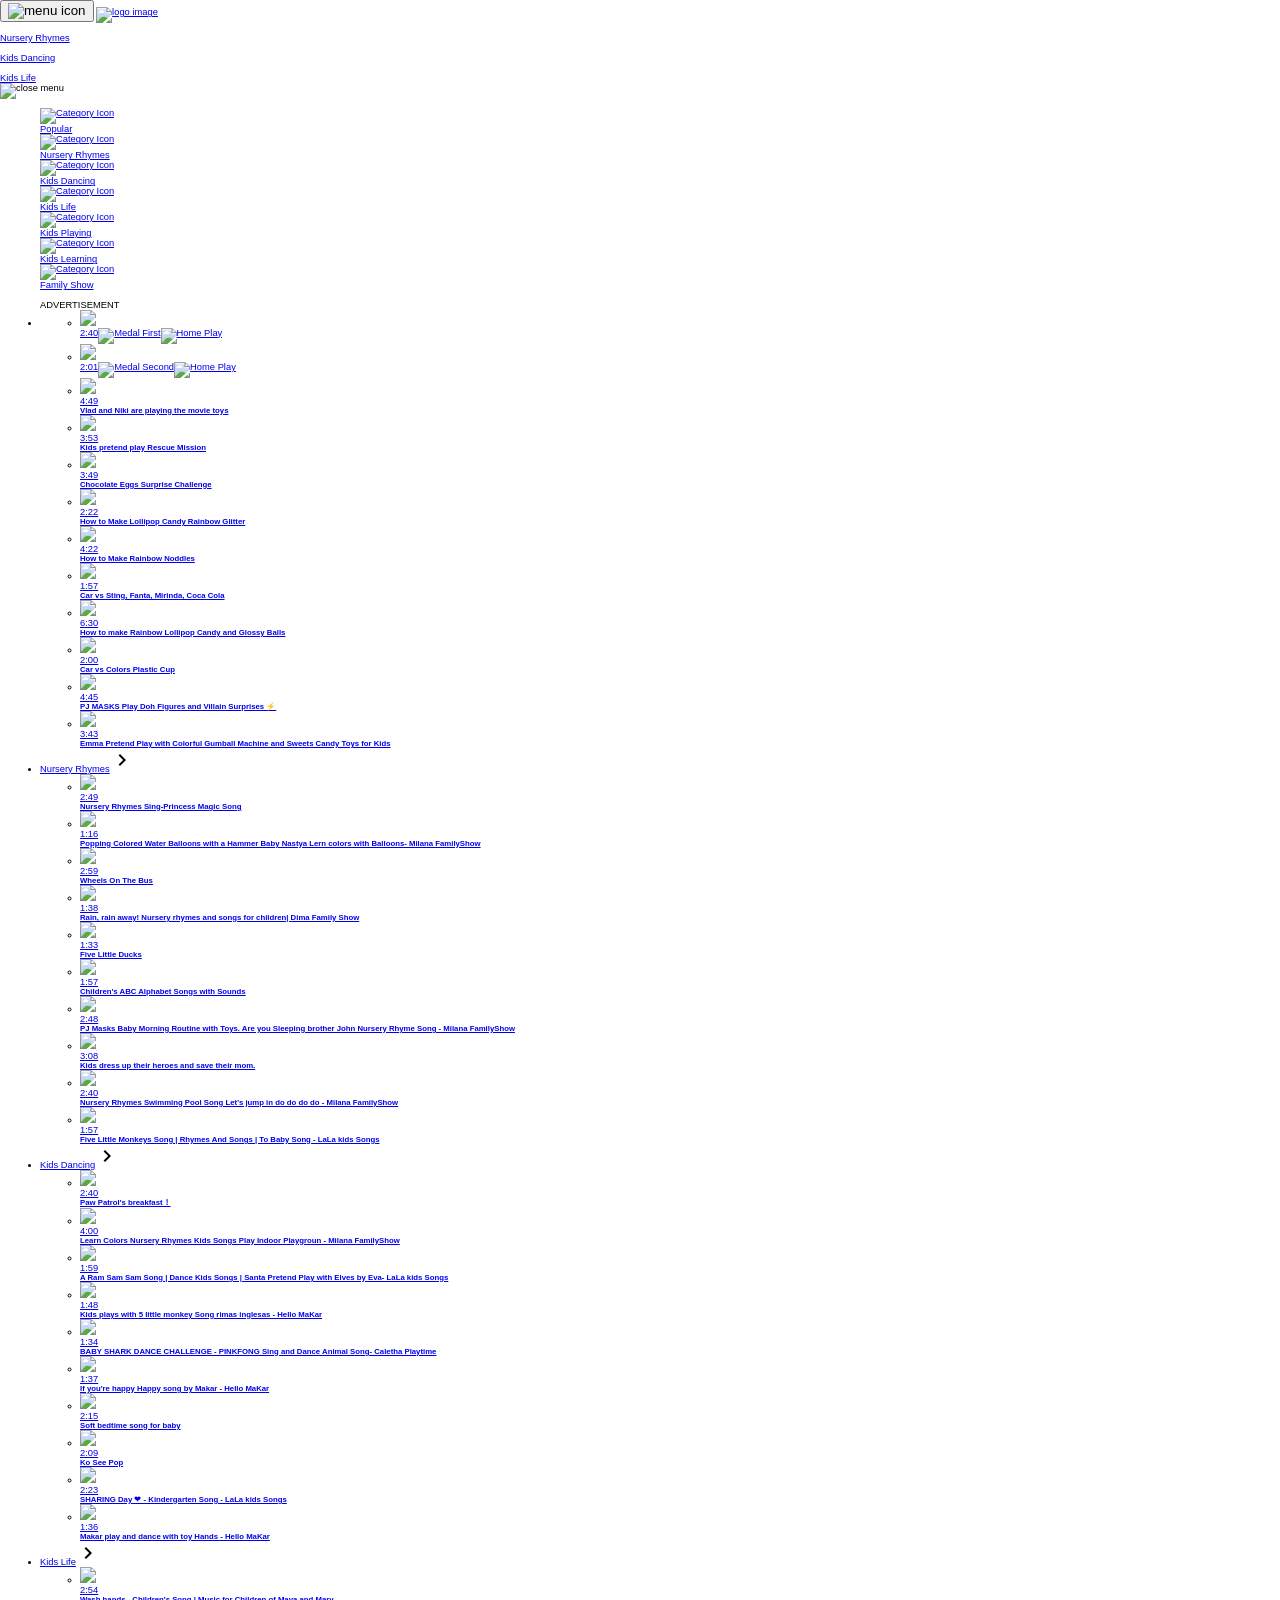
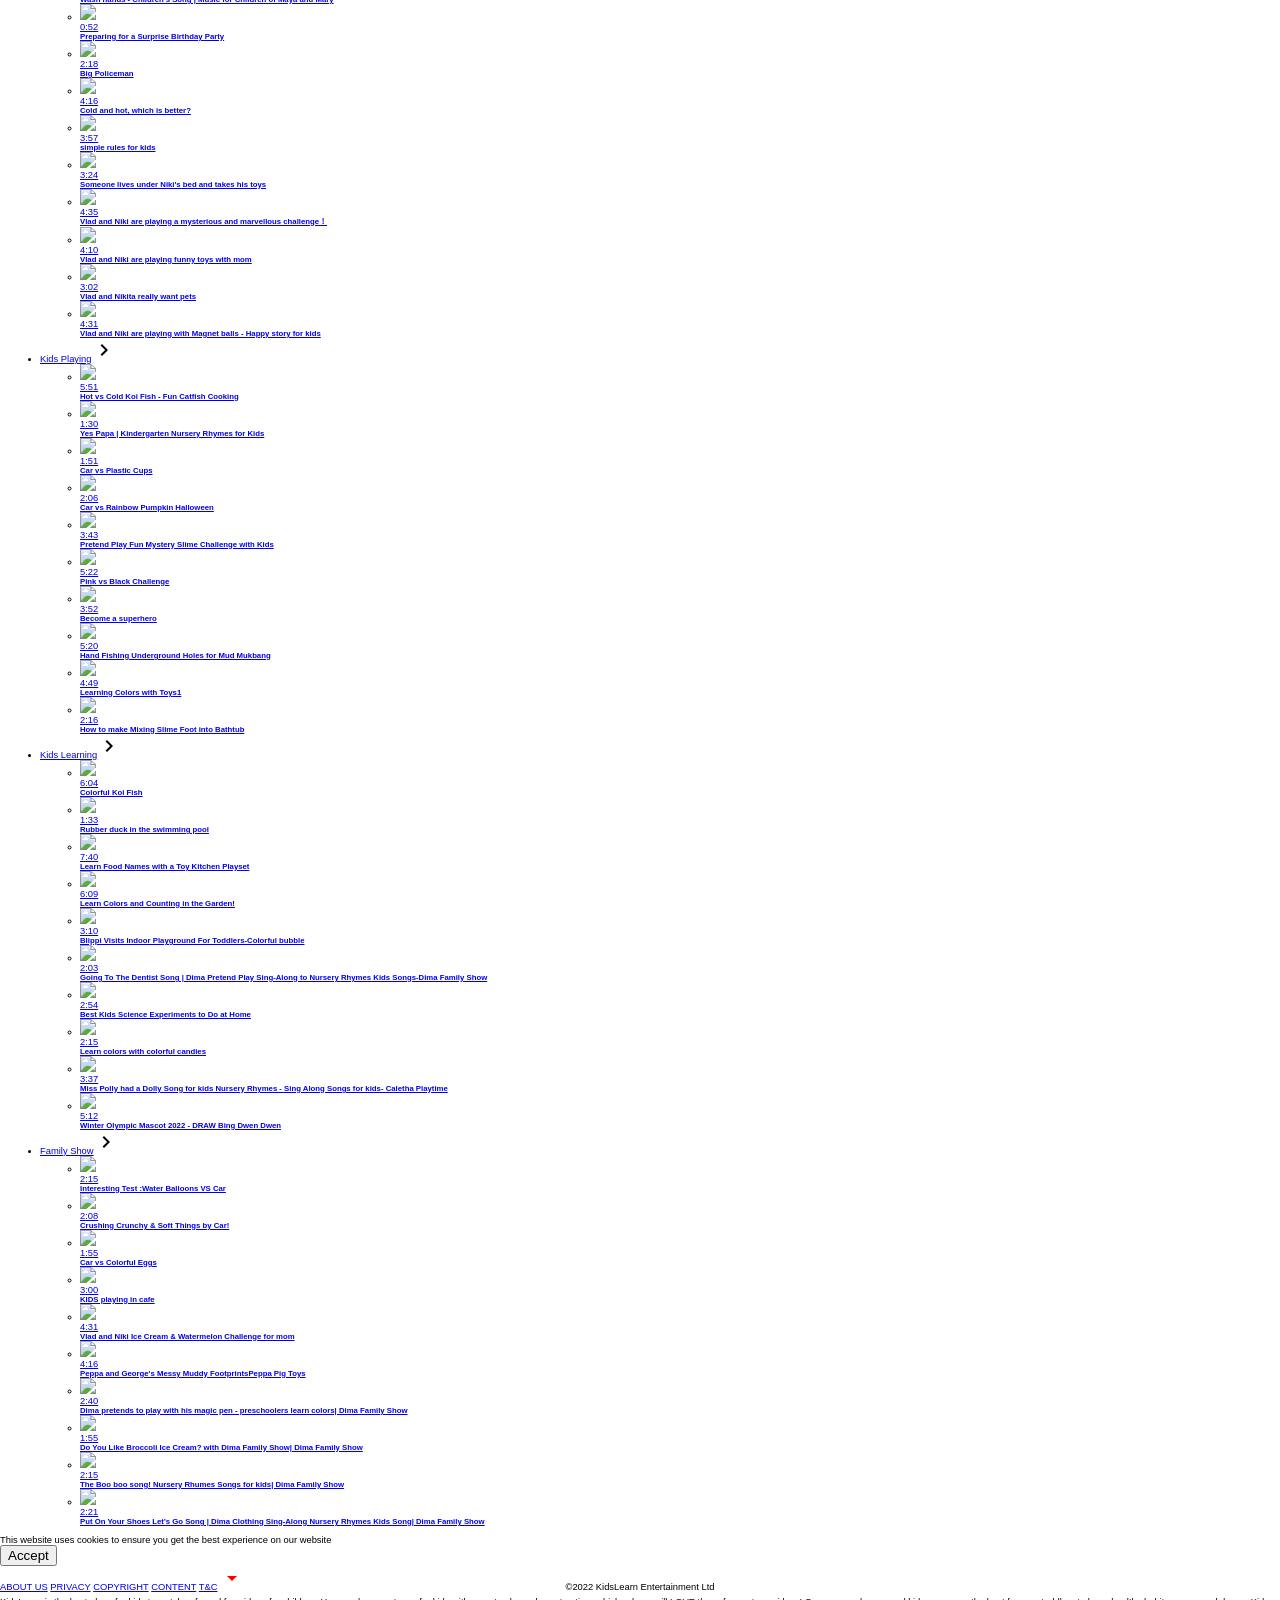
==== commit fdadd13a: "Update base.html" ====
--- a/base.html
+++ b/base.html
@@ -1,4 +1,4 @@
-<html lang="en"><head><meta charset="UTF-8"><meta http-equiv="X-UA-Compatible" content="IE=edge"><meta name="viewport" content="width=device-width, initial-scale=1.0"><title>KidsLearn - Kids Songs, Cartoons and Fun Kids Videos for Children</title><meta name="keywords" content="cartoons for kids, video for kids, kids video, nursery rhymes, kids songs, pretend play with toys, family fun story videos, kids learning videos, preschool learning, learn color videos, educational videos for kids, kids shows"><meta name="description" content="KidsLearn is the best place for kids to watch safe and fun videos for children, here we have cartoons for kids, nursery rhymes and kids songs, kid pretend play with toys, education videos for kids to learn colors, shapes and numbers, cartoon videos with cars, trucks and construction vehicles, kids shows and many other fun videos for children."><link rel="icon" type="image/x-icon" href="https://assets.kidslearn.cc/icons/favicon.ico"><style type="text/css">html,body{
+<!DOCTYPE html><html lang="en"><head><meta charset="UTF-8"><meta http-equiv="X-UA-Compatible" content="IE=edge"><meta name="viewport" content="width=device-width, initial-scale=1.0"><title>KidsLearn - Kids Songs, Cartoons and Fun Kids Videos for Children</title><meta name="keywords" content="cartoons for kids, video for kids, kids video, nursery rhymes, kids songs, pretend play with toys, family fun story videos, kids learning videos, preschool learning, learn color videos, educational videos for kids, kids shows"><meta name="description" content="KidsLearn is the best place for kids to watch safe and fun videos for children, here we have cartoons for kids, nursery rhymes and kids songs, kid pretend play with toys, education videos for kids to learn colors, shapes and numbers, cartoon videos with cars, trucks and construction vehicles, kids shows and many other fun videos for children."><link rel="icon" type="image/x-icon" href="https://assets.kidslearn.cc/icons/favicon.ico"><style type="text/css">html,body{
     margin: 0 0;
     padding: 0 0;
     user-select: none;
@@ -9,7 +9,7 @@
     margin:0 0;
 }</style>
 
-<script type="text/javascript" async="" src="https://www.googleadservices.com/pagead/conversion_async.js"></script><script type="text/javascript" async="" src="https://www.googleadservices.com/pagead/conversion_async.js"></script><script type="text/javascript" async="" src="https://www.google-analytics.com/analytics.js"></script><script type="text/javascript" async="" src="https://www.googletagmanager.com/gtag/js?id=AW-336059840&amp;l=dataLayer&amp;cx=c"></script><script type="text/javascript" async="" src="https://www.googletagmanager.com/gtag/js?id=AW-315600862&amp;l=dataLayer&amp;cx=c"></script><script type="text/javascript" async="" src="https://www.googletagmanager.com/gtag/js?id=UA-208613717-1&amp;l=dataLayer&amp;cx=c"></script><script async="" src="https://pagead2.googlesyndication.com/pagead/js/adsbygoogle.js?client=ca-pub-9446097154137176" crossorigin="anonymous" data-ad-frequency-hint="30s"></script>
+<script async src="https://pagead2.googlesyndication.com/pagead/js/adsbygoogle.js?client=ca-pub-9446097154137176" crossorigin="anonymous" data-ad-frequency-hint="30s"></script>
 
 <script type="text/javascript" src="https://imasdk.googleapis.com/js/sdkloader/ima3.js"></script>
 <script>
@@ -19,7 +19,7 @@
     }
 </script>
 <!-- Global site tag (gtag.js) - Google Analytics -->
-<script async="" src="https://www.googletagmanager.com/gtag/js?id=G-HVBXMJHE9J"></script>
+<script async src="https://www.googletagmanager.com/gtag/js?id=G-HVBXMJHE9J"></script>
 <script>
   window.dataLayer = window.dataLayer || [];
   function gtag(){dataLayer.push(arguments);}
@@ -64,12 +64,12 @@
     }
 </script>
 
-<script>const material = ''; const channel = ''; const tag = 'nurery-rhymes'; const ip = '';</script>
-<link href="https://assets.kidslearn.cc/css/home.desktop.0e636dd561feebb4e381.css" rel="stylesheet"><script src="https://googleads.g.doubleclick.net/pagead/viewthroughconversion/336059840/?random=1648553365187&amp;cv=9&amp;fst=1648553365187&amp;num=1&amp;bg=ffffff&amp;guid=ON&amp;resp=GooglemKTybQhCsO&amp;eid=376635471&amp;u_h=1080&amp;u_w=1920&amp;u_ah=1040&amp;u_aw=1920&amp;u_cd=24&amp;u_his=3&amp;u_tz=180&amp;u_java=false&amp;u_nplug=5&amp;u_nmime=2&amp;gtm=2oa3n1&amp;sendb=1&amp;ig=1&amp;data=event%3Dgtag.config&amp;frm=0&amp;url=https%3A%2F%2Fwww.kidslearn.cc%2F&amp;tiba=KidsLearn%20-%20Kids%20Songs%2C%20Cartoons%20and%20Fun%20Kids%20Videos%20for%20Children&amp;hn=www.googleadservices.com&amp;async=1&amp;rfmt=3&amp;fmt=4"></script><script src="https://www.googleadservices.com/pagead/conversion/336059840/?random=1648553365189&amp;cv=9&amp;fst=1648553365189&amp;num=1&amp;label=9n7RCLO2x_cCEMC7n6AB&amp;bg=ffffff&amp;guid=ON&amp;resp=GooglemKTybQhCsO&amp;eid=376635471&amp;u_h=1080&amp;u_w=1920&amp;u_ah=1040&amp;u_aw=1920&amp;u_cd=24&amp;u_his=3&amp;u_tz=180&amp;u_java=false&amp;u_nplug=5&amp;u_nmime=2&amp;gtm=2oa3n1&amp;sendb=1&amp;ig=1&amp;data=event%3Dconversion&amp;frm=0&amp;url=https%3A%2F%2Fwww.kidslearn.cc%2F&amp;tiba=KidsLearn%20-%20Kids%20Songs%2C%20Cartoons%20and%20Fun%20Kids%20Videos%20for%20Children&amp;auid=1538863123.1647527994&amp;hn=www.googleadservices.com&amp;async=1&amp;rfmt=3&amp;fmt=4"></script><script src="https://googleads.g.doubleclick.net/pagead/viewthroughconversion/315600862/?random=1648553365193&amp;cv=9&amp;fst=1648553365193&amp;num=1&amp;bg=ffffff&amp;guid=ON&amp;resp=GooglemKTybQhCsO&amp;u_h=1080&amp;u_w=1920&amp;u_ah=1040&amp;u_aw=1920&amp;u_cd=24&amp;u_his=3&amp;u_tz=180&amp;u_java=false&amp;u_nplug=5&amp;u_nmime=2&amp;gtm=2oa3n1&amp;sendb=1&amp;ig=1&amp;data=event%3Dgtag.config&amp;frm=0&amp;url=https%3A%2F%2Fwww.kidslearn.cc%2F&amp;tiba=KidsLearn%20-%20Kids%20Songs%2C%20Cartoons%20and%20Fun%20Kids%20Videos%20for%20Children&amp;hn=www.googleadservices.com&amp;async=1&amp;rfmt=3&amp;fmt=4"></script><script src="https://www.googleadservices.com/pagead/conversion/315600862/?random=1648553365194&amp;cv=9&amp;fst=1648553365194&amp;num=1&amp;label=ircjCMP4r_cCEN7fvpYB&amp;bg=ffffff&amp;guid=ON&amp;resp=GooglemKTybQhCsO&amp;u_h=1080&amp;u_w=1920&amp;u_ah=1040&amp;u_aw=1920&amp;u_cd=24&amp;u_his=3&amp;u_tz=180&amp;u_java=false&amp;u_nplug=5&amp;u_nmime=2&amp;gtm=2oa3n1&amp;sendb=1&amp;ig=1&amp;data=event%3Dconversion&amp;frm=0&amp;url=https%3A%2F%2Fwww.kidslearn.cc%2F&amp;tiba=KidsLearn%20-%20Kids%20Songs%2C%20Cartoons%20and%20Fun%20Kids%20Videos%20for%20Children&amp;auid=1538863123.1647527994&amp;hn=www.googleadservices.com&amp;async=1&amp;rfmt=3&amp;fmt=4"></script><style type="text/css"></style><script src="https://googleads.g.doubleclick.net/pagead/viewthroughconversion/315600862/?random=1648553375022&amp;cv=9&amp;fst=1648553375022&amp;num=1&amp;bg=ffffff&amp;guid=ON&amp;resp=GooglemKTybQhCsO&amp;u_h=1080&amp;u_w=1920&amp;u_ah=1040&amp;u_aw=1920&amp;u_cd=24&amp;u_his=3&amp;u_tz=180&amp;u_java=false&amp;u_nplug=5&amp;u_nmime=2&amp;gtm=2oa3n1&amp;sendb=1&amp;ig=1&amp;data=event%3DshowA2HS%3Blocation%3Dicon%3BgameName%3D&amp;frm=0&amp;url=https%3A%2F%2Fwww.kidslearn.cc%2F&amp;tiba=KidsLearn%20-%20Kids%20Songs%2C%20Cartoons%20and%20Fun%20Kids%20Videos%20for%20Children&amp;hn=www.googleadservices.com&amp;async=1&amp;rfmt=3&amp;fmt=4"></script><script src="https://googleads.g.doubleclick.net/pagead/viewthroughconversion/336059840/?random=1648553375026&amp;cv=9&amp;fst=1648553375026&amp;num=1&amp;bg=ffffff&amp;guid=ON&amp;resp=GooglemKTybQhCsO&amp;u_h=1080&amp;u_w=1920&amp;u_ah=1040&amp;u_aw=1920&amp;u_cd=24&amp;u_his=3&amp;u_tz=180&amp;u_java=false&amp;u_nplug=5&amp;u_nmime=2&amp;gtm=2oa3n1&amp;sendb=1&amp;ig=1&amp;data=event%3DshowA2HS%3Blocation%3Dicon%3BgameName%3D&amp;frm=0&amp;url=https%3A%2F%2Fwww.kidslearn.cc%2F&amp;tiba=KidsLearn%20-%20Kids%20Songs%2C%20Cartoons%20and%20Fun%20Kids%20Videos%20for%20Children&amp;hn=www.googleadservices.com&amp;async=1&amp;rfmt=3&amp;fmt=4"></script></head>
+<script>const material = ''; const channel = ''; const tag = 'favicon.ico'; const ip = '';</script>
+<link href="https://assets.kidslearn.cc/css/home.desktop.0e636dd561feebb4e381.css" rel="stylesheet"></head>
 <body>
 <header>
     <div class="ltr">
-        <button class="mdc-icon-button mdc-ripple-upgraded--unbounded mdc-ripple-upgraded" id="menu-button" aria-label="menu button with a menu icon" style="touch-action: pan-y; user-select: none; -webkit-user-drag: none; -webkit-tap-highlight-color: rgba(0, 0, 0, 0); --mdc-ripple-fg-size:28px; --mdc-ripple-fg-scale:1.71429; --mdc-ripple-left:10px; --mdc-ripple-top:10px;">
+        <button class="mdc-icon-button" id="menu-button" aria-label="menu button with a menu icon" >
             <div class="mdc-icon-button__ripple">
             </div><img class="mdc-icon-button__icon" src="https://assets.kidslearn.cc/icons/menuicon.svg" alt="menu icon">
         </button>
@@ -101,9 +101,9 @@
 </header>
 <aside class="mdc-drawer mdc-drawer--modal" id="drawer">
     <div class="mdc-drawer__content">
-        <div id="close-menu" style="touch-action: pan-y; user-select: none; -webkit-user-drag: none; -webkit-tap-highlight-color: rgba(0, 0, 0, 0);">
+        <div id="close-menu">
             <div class="mdc-icon-button__ripple">
-            </div><img src="https://assets.kidslearn.cc/icons/closemenu.svg" alt="close menu"></div><ul id="list" style="touch-action: pan-y; user-select: none; -webkit-user-drag: none; -webkit-tap-highlight-color: rgba(0, 0, 0, 0);">
+            </div><img src="https://assets.kidslearn.cc/icons/closemenu.svg" alt="close menu"></div><ul id="list">
             <a href="/tag/popular"><div class="cate-item"> <div class="tag-icon">
                 <img src="https://assets.kidslearn.cc/thumbs/most_popular.svg" alt="Category Icon">
             </div>
@@ -162,24 +162,24 @@
 <ul class="category-list">
 
     <div class="ad-box ads-1"><p>ADVERTISEMENT</p><ins class="adsbygoogle" data-ad-client="ca-pub-9446097154137176" data-ad-slot="8116296266" data-ad-format="auto" data-full-width-responsive="true"></ins><script>(window.adsbygoogle = window.adsbygoogle || []).push({});</script></div>
-<li class="home-item"><ul class="home-video"><li class="video-item"><a class="card-container desktop no-title home-card" href="/video/1697?pic=0"><div class="card-content"><div class="card-preview"> <div class="image-box"> <picture><source srcset="https://assets.kidslearn.cc/admin/20220328_kidslearn_xinglan_3800x450.webp" data-src="https://assets.kidslearn.cc/admin/20220328_kidslearn_xinglan_3800x450.webp" type="image/webp"><img src="https://assets.kidslearn.cc/admin/20220328_kidslearn_xinglan_3800x450.webp" data-src="https://assets.kidslearn.cc/admin/20220328_kidslearn_xinglan_3800x450.webp" decoding="async" importance="low"></picture></div><span class="duration">2:01</span><img class="medal" src="https://assets.kidslearn.cc/icons/medal-first.svg" alt="Medal First"><img class="playing" src="https://assets.kidslearn.cc/icons/home-card-play.svg" alt="Home Play"></div></div></a></li><li class="video-item"><a class="card-container desktop no-title home-card" href="/video/1696?pic=0"><div class="card-content"><div class="card-preview"> <div class="image-box"> <picture><source srcset="https://assets.kidslearn.cc/admin/20220328_kidslearn_xinglan_2800x450.webp" data-src="https://assets.kidslearn.cc/admin/20220328_kidslearn_xinglan_2800x450.webp" type="image/webp"><img src="https://assets.kidslearn.cc/admin/20220328_kidslearn_xinglan_2800x450.webp" data-src="https://assets.kidslearn.cc/admin/20220328_kidslearn_xinglan_2800x450.webp" decoding="async" importance="low"></picture></div><span class="duration">2:40</span><img class="medal" src="https://assets.kidslearn.cc/icons/medal-second.svg" alt="Medal Second"><img class="playing" src="https://assets.kidslearn.cc/icons/home-card-play.svg" alt="Home Play"></div></div></a></li></ul><ul class="video-box"><li class="video-item"><a class="card-container desktop" href="/video/1626?pic=0"><div class="card-content"><div class="card-preview"> <div class="image-box"> <picture><source srcset="https://assets.kidslearn.cc/admin/hfddloi800x450.webp" data-src="https://assets.kidslearn.cc/admin/hfddloi800x450.webp" type="image/webp"><img src="https://assets.kidslearn.cc/admin/hfddloi800x450.webp" data-src="https://assets.kidslearn.cc/admin/hfddloi800x450.webp" decoding="async" importance="low"></picture></div><span class="duration">4:49</span></div><div class="card-footer"> <h5>Vlad and Niki are playing  the movie toys </h5></div></div></a></li><li class="video-item"><a class="card-container desktop" href="/video/1659?pic=0"><div class="card-content"><div class="card-preview"> <div class="image-box"> <picture><source srcset="https://assets.kidslearn.cc/admin/ydhsklgd800x450.webp" data-src="https://assets.kidslearn.cc/admin/ydhsklgd800x450.webp" type="image/webp"><img src="https://assets.kidslearn.cc/admin/ydhsklgd800x450.webp" data-src="https://assets.kidslearn.cc/admin/ydhsklgd800x450.webp" decoding="async" importance="low"></picture></div><span class="duration">3:53</span></div><div class="card-footer"> <h5>Kids pretend play Rescue Mission</h5></div></div></a></li><li class="video-item"><a class="card-container desktop" href="/video/1660?pic=0"><div class="card-content"><div class="card-preview"> <div class="image-box"> <picture><source srcset="https://assets.kidslearn.cc/admin/hkdk800x450.webp" data-src="https://assets.kidslearn.cc/admin/hkdk800x450.webp" type="image/webp"><img src="https://assets.kidslearn.cc/admin/hkdk800x450.webp" data-src="https://assets.kidslearn.cc/admin/hkdk800x450.webp" decoding="async" importance="low"></picture></div><span class="duration">3:49</span></div><div class="card-footer"> <h5> Chocolate Eggs Surprise Challenge</h5></div></div></a></li><li class="video-item"><a class="card-container desktop" href="/video/1672?pic=0"><div class="card-content"><div class="card-preview"> <div class="image-box"> <picture><source srcset="https://assets.kidslearn.cc/admin/Kidslearn_5_220310_星阑800x450.webp" data-src="https://assets.kidslearn.cc/admin/Kidslearn_5_220310_星阑800x450.webp" type="image/webp"><img src="https://assets.kidslearn.cc/admin/Kidslearn_5_220310_星阑800x450.webp" data-src="https://assets.kidslearn.cc/admin/Kidslearn_5_220310_星阑800x450.webp" decoding="async" importance="low"></picture></div><span class="duration">2:22</span></div><div class="card-footer"> <h5>How to Make Lollipop Candy Rainbow Glitter</h5></div></div></a></li><li class="video-item"><a class="card-container desktop" href="/video/1674?pic=0"><div class="card-content"><div class="card-preview"> <div class="image-box"> <picture><source srcset="https://assets.kidslearn.cc/admin/nhhgkjytyj800x450.webp" data-src="https://assets.kidslearn.cc/admin/nhhgkjytyj800x450.webp" type="image/webp"><img src="https://assets.kidslearn.cc/admin/nhhgkjytyj800x450.webp" data-src="https://assets.kidslearn.cc/admin/nhhgkjytyj800x450.webp" decoding="async" importance="low"></picture></div><span class="duration">4:22</span></div><div class="card-footer"> <h5>How to Make Rainbow Noddles</h5></div></div></a></li><li class="video-item"><a class="card-container desktop" href="/video/1675?pic=0"><div class="card-content"><div class="card-preview"> <div class="image-box"> <picture><source srcset="https://assets.kidslearn.cc/admin/hgfdfghh800x450.webp" data-src="https://assets.kidslearn.cc/admin/hgfdfghh800x450.webp" type="image/webp"><img src="https://assets.kidslearn.cc/admin/hgfdfghh800x450.webp" data-src="https://assets.kidslearn.cc/admin/hgfdfghh800x450.webp" decoding="async" importance="low"></picture></div><span class="duration">1:57</span></div><div class="card-footer"> <h5>Car vs Sting, Fanta, Mirinda, Coca Cola</h5></div></div></a></li><li class="video-item"><a class="card-container desktop" href="/video/1676?pic=0"><div class="card-content"><div class="card-preview"> <div class="image-box"> <picture><source srcset="https://assets.kidslearn.cc/admin/Kidslearn_1_220314_星阑800x450.webp" data-src="https://assets.kidslearn.cc/admin/Kidslearn_1_220314_星阑800x450.webp" type="image/webp"><img src="https://assets.kidslearn.cc/admin/Kidslearn_1_220314_星阑800x450.webp" data-src="https://assets.kidslearn.cc/admin/Kidslearn_1_220314_星阑800x450.webp" decoding="async" importance="low"></picture></div><span class="duration">6:30</span></div><div class="card-footer"> <h5>How to make Rainbow Lollipop Candy and Glossy Balls </h5></div></div></a></li><li class="video-item"><a class="card-container desktop" href="/video/1677?pic=0"><div class="card-content"><div class="card-preview"> <div class="image-box"> <picture><source srcset="https://assets.kidslearn.cc/admin/Kidslearn_3_220314_星阑800x450.webp" data-src="https://assets.kidslearn.cc/admin/Kidslearn_3_220314_星阑800x450.webp" type="image/webp"><img src="https://assets.kidslearn.cc/admin/Kidslearn_3_220314_星阑800x450.webp" data-src="https://assets.kidslearn.cc/admin/Kidslearn_3_220314_星阑800x450.webp" decoding="async" importance="low"></picture></div><span class="duration">2:00</span></div><div class="card-footer"> <h5> Car vs Colors Plastic Cup</h5></div></div></a></li><li class="video-item"><a class="card-container desktop" href="/video/1679?pic=0"><div class="card-content"><div class="card-preview"> <div class="image-box"> <picture><source srcset="https://assets.kidslearn.cc/admin/nygrttgh800x450.webp" data-src="https://assets.kidslearn.cc/admin/nygrttgh800x450.webp" type="image/webp"><img src="https://assets.kidslearn.cc/admin/nygrttgh800x450.webp" data-src="https://assets.kidslearn.cc/admin/nygrttgh800x450.webp" decoding="async" importance="low"></picture></div><span class="duration">4:45</span></div><div class="card-footer"> <h5>PJ MASKS Play Doh Figures and Villain Surprises ⚡</h5></div></div></a></li><li class="video-item"><a class="card-container desktop" href="/video/1681?pic=0"><div class="card-content"><div class="card-preview"> <div class="image-box"> <picture><source srcset="https://assets.kidslearn.cc/admin/Kidslearn_2_220316_星阑800x450.webp" data-src="https://assets.kidslearn.cc/admin/Kidslearn_2_220316_星阑800x450.webp" type="image/webp"><img src="https://assets.kidslearn.cc/admin/Kidslearn_2_220316_星阑800x450.webp" data-src="https://assets.kidslearn.cc/admin/Kidslearn_2_220316_星阑800x450.webp" decoding="async" importance="low"></picture></div><span class="duration">3:43</span></div><div class="card-footer"> <h5>Emma Pretend Play with Colorful Gumball Machine and Sweets Candy Toys for Kids</h5></div></div></a></li></ul></li>
-
-<li class="category-item"><div class="category-header"> <a href="/tag/nurery-rhymes">Nursery Rhymes<svg xmlns="http://www.w3.org/2000/svg" viewBox="0 0 24 24" width="24px" fill="#000000"><path d="M0 0h24v24H0V0z" fill="none"></path><path d="M10 6L8.59 7.41 13.17 12l-4.58 4.59L10 18l6-6-6-6z"></path></svg></a></div><ul class="video-box"><li class="video-item"><a class="card-container desktop" href="/video/1690?pic="><div class="card-content"><div class="card-preview"> <div class="image-box"> <picture><source srcset="https://assets.kidslearn.cc/admin/Kidslearn_3_20220322_星阑800x450.webp" data-src="https://assets.kidslearn.cc/admin/Kidslearn_3_20220322_星阑800x450.webp" type="image/webp"><img src="https://assets.kidslearn.cc/admin/Kidslearn_3_20220322_星阑800x450.webp" data-src="https://assets.kidslearn.cc/admin/Kidslearn_3_20220322_星阑800x450.webp" decoding="async" importance="low"></picture></div><span class="duration">2:49</span></div><div class="card-footer"> <h5>Nursery Rhymes Sing-Princess Magic Song </h5></div></div></a></li><li class="video-item"><a class="card-container desktop" href="/video/1126?pic="><div class="card-content"><div class="card-preview"> <div class="image-box"> <picture><source srcset="https://assets.kidslearn.cc/admin/Milana FamilyShow_318_211222_星阑800x450.webp" data-src="https://assets.kidslearn.cc/admin/Milana FamilyShow_318_211222_星阑800x450.webp" type="image/webp"><img src="https://assets.kidslearn.cc/admin/Milana FamilyShow_318_211222_星阑800x450.webp" data-src="https://assets.kidslearn.cc/admin/Milana FamilyShow_318_211222_星阑800x450.webp" decoding="async" importance="low"></picture></div><span class="duration">1:16</span></div><div class="card-footer"> <h5>Popping Colored Water Balloons with a Hammer Baby Nastya Lern colors with Balloons-  Milana FamilyShow</h5></div></div></a></li><li class="video-item"><a class="card-container desktop" href="/video/1692?pic="><div class="card-content"><div class="card-preview"> <div class="image-box"> <picture><source srcset="https://assets.kidslearn.cc/admin/VIPvideo-889800x450.webp" data-src="https://assets.kidslearn.cc/admin/VIPvideo-889800x450.webp" type="image/webp"><img src="https://assets.kidslearn.cc/admin/VIPvideo-889800x450.webp" data-src="https://assets.kidslearn.cc/admin/VIPvideo-889800x450.webp" decoding="async" importance="low"></picture></div><span class="duration">2:59</span></div><div class="card-footer"> <h5>Wheels On The Bus</h5></div></div></a></li><li class="video-item"><a class="card-container desktop" href="/video/1482?pic="><div class="card-content"><div class="card-preview"> <div class="image-box"> <picture><source srcset="https://assets.kidslearn.cc/admin/Dima Family Show_17_220223_星阑800x450.webp" data-src="https://assets.kidslearn.cc/admin/Dima Family Show_17_220223_星阑800x450.webp" type="image/webp"><img src="https://assets.kidslearn.cc/admin/Dima Family Show_17_220223_星阑800x450.webp" data-src="https://assets.kidslearn.cc/admin/Dima Family Show_17_220223_星阑800x450.webp" decoding="async" importance="low"></picture></div><span class="duration">1:38</span></div><div class="card-footer"> <h5>Rain, rain away! Nursery rhymes and songs for children| Dima Family Show</h5></div></div></a></li><li class="video-item"><a class="card-container desktop" href="/video/1160?pic="><div class="card-content"><div class="card-preview"> <div class="image-box"> <picture><source srcset="https://assets.kidslearn.cc/admin/20211222-GZ-Five-Little-Ducks800x450.webp" data-src="https://assets.kidslearn.cc/admin/20211222-GZ-Five-Little-Ducks800x450.webp" type="image/webp"><img src="https://assets.kidslearn.cc/admin/20211222-GZ-Five-Little-Ducks800x450.webp" data-src="https://assets.kidslearn.cc/admin/20211222-GZ-Five-Little-Ducks800x450.webp" decoding="async" importance="low"></picture></div><span class="duration">1:33</span></div><div class="card-footer"> <h5>Five Little Ducks</h5></div></div></a></li><li class="video-item"><a class="card-container desktop" href="/video/1161?pic="><div class="card-content"><div class="card-preview"> <div class="image-box"> <picture><source srcset="https://assets.kidslearn.cc/icons/loading.jpg" data-src="https://assets.kidslearn.cc/admin/20211222-GZ-Children's-ABC-Alphabet-Songs-with-Sounds800x450.webp" type="image/webp"><img src="https://assets.kidslearn.cc/icons/loading.jpg" data-src="https://assets.kidslearn.cc/admin/20211222-GZ-Children's-ABC-Alphabet-Songs-with-Sounds800x450.webp" decoding="async" importance="low"></picture></div><span class="duration">1:57</span></div><div class="card-footer"> <h5>Children's ABC Alphabet Songs with Sounds</h5></div></div></a></li><li class="video-item"><a class="card-container desktop" href="/video/1232?pic="><div class="card-content"><div class="card-preview"> <div class="image-box"> <picture><source srcset="https://assets.kidslearn.cc/icons/loading.jpg" data-src="https://assets.kidslearn.cc/admin/Milana FamilyShow_440_211228_星阑800x450.webp" type="image/webp"><img src="https://assets.kidslearn.cc/icons/loading.jpg" data-src="https://assets.kidslearn.cc/admin/Milana FamilyShow_440_211228_星阑800x450.webp" decoding="async" importance="low"></picture></div><span class="duration">2:48</span></div><div class="card-footer"> <h5>PJ Masks Baby Morning Routine with Toys. Are you Sleeping brother John Nursery Rhyme Song  -  Milana FamilyShow</h5></div></div></a></li><li class="video-item"><a class="card-container desktop" href="/video/1664?pic="><div class="card-content"><div class="card-preview"> <div class="image-box"> <picture><source srcset="https://assets.kidslearn.cc/icons/loading.jpg" data-src="https://assets.kidslearn.cc/admin/vgdhd800x450.webp" type="image/webp"><img src="https://assets.kidslearn.cc/icons/loading.jpg" data-src="https://assets.kidslearn.cc/admin/vgdhd800x450.webp" decoding="async" importance="low"></picture></div><span class="duration">3:08</span></div><div class="card-footer"> <h5>Kids dress up their heroes and save their mom.</h5></div></div></a></li><li class="video-item"><a class="card-container desktop" href="/video/1308?pic="><div class="card-content"><div class="card-preview"> <div class="image-box"> <picture><source srcset="https://assets.kidslearn.cc/icons/loading.jpg" data-src="https://assets.kidslearn.cc/admin/Milana FamilyShow_379_211223_星阑800x450.webp" type="image/webp"><img src="https://assets.kidslearn.cc/icons/loading.jpg" data-src="https://assets.kidslearn.cc/admin/Milana FamilyShow_379_211223_星阑800x450.webp" decoding="async" importance="low"></picture></div><span class="duration">2:40</span></div><div class="card-footer"> <h5>Nursery Rhymes Swimming Pool Song Let’s jump in do do do do  -  Milana FamilyShow</h5></div></div></a></li><li class="video-item"><a class="card-container desktop" href="/video/1370?pic="><div class="card-content"><div class="card-preview"> <div class="image-box"> <picture><source srcset="https://assets.kidslearn.cc/icons/loading.jpg" data-src="https://assets.kidslearn.cc/admin/LaLa kids Songs_1_220117_FS800x450.webp" type="image/webp"><img src="https://assets.kidslearn.cc/icons/loading.jpg" data-src="https://assets.kidslearn.cc/admin/LaLa kids Songs_1_220117_FS800x450.webp" decoding="async" importance="low"></picture></div><span class="duration">1:57</span></div><div class="card-footer"> <h5>Five Little Monkeys Song | Rhymes And Songs | To Baby Song - LaLa kids Songs</h5></div></div></a></li></ul></li>
-
-<li class="category-item"><div class="category-header"> <a href="/tag/kids-dancing">Kids Dancing<svg xmlns="http://www.w3.org/2000/svg" viewBox="0 0 24 24" width="24px" fill="#000000"><path d="M0 0h24v24H0V0z" fill="none"></path><path d="M10 6L8.59 7.41 13.17 12l-4.58 4.59L10 18l6-6-6-6z"></path></svg></a></div><ul class="video-box"><li class="video-item"><a class="card-container desktop" href="/video/1658?pic="><div class="card-content"><div class="card-preview"> <div class="image-box"> <picture><source srcset="https://assets.kidslearn.cc/icons/loading.jpg" data-src="https://assets.kidslearn.cc/admin/Paw Patrol's breakfast-00.04.11-00.06.51800x450.webp" type="image/webp"><img src="https://assets.kidslearn.cc/icons/loading.jpg" data-src="https://assets.kidslearn.cc/admin/Paw Patrol's breakfast-00.04.11-00.06.51800x450.webp" decoding="async" importance="low"></picture></div><span class="duration">2:40</span></div><div class="card-footer"> <h5>Paw Patrol's breakfast！</h5></div></div></a></li><li class="video-item"><a class="card-container desktop" href="/video/1307?pic="><div class="card-content"><div class="card-preview"> <div class="image-box"> <picture><source srcset="https://assets.kidslearn.cc/icons/loading.jpg" data-src="https://assets.kidslearn.cc/admin/1307800x450.webp" type="image/webp"><img src="https://assets.kidslearn.cc/icons/loading.jpg" data-src="https://assets.kidslearn.cc/admin/1307800x450.webp" decoding="async" importance="low"></picture></div><span class="duration">4:00</span></div><div class="card-footer"> <h5>Learn Colors Nursery Rhymes Kids Songs Play Indoor Playgroun  -  Milana FamilyShow</h5></div></div></a></li><li class="video-item"><a class="card-container desktop" href="/video/1579?pic="><div class="card-content"><div class="card-preview"> <div class="image-box"> <picture><source srcset="https://assets.kidslearn.cc/icons/loading.jpg" data-src="https://assets.kidslearn.cc/admin/LaLa kids Songs_33_220221_FS800x450.webp" type="image/webp"><img src="https://assets.kidslearn.cc/icons/loading.jpg" data-src="https://assets.kidslearn.cc/admin/LaLa kids Songs_33_220221_FS800x450.webp" decoding="async" importance="low"></picture></div><span class="duration">1:59</span></div><div class="card-footer"> <h5>A Ram Sam Sam Song | Dance Kids Songs | Santa Pretend Play with Elves by Eva- LaLa kids Songs</h5></div></div></a></li><li class="video-item"><a class="card-container desktop" href="/video/1438?pic="><div class="card-content"><div class="card-preview"> <div class="image-box"> <picture><source srcset="https://assets.kidslearn.cc/icons/loading.jpg" data-src="https://assets.kidslearn.cc/admin/Hello MaKar_2_220209_FS800x450.webp" type="image/webp"><img src="https://assets.kidslearn.cc/icons/loading.jpg" data-src="https://assets.kidslearn.cc/admin/Hello MaKar_2_220209_FS800x450.webp" decoding="async" importance="low"></picture></div><span class="duration">1:48</span></div><div class="card-footer"> <h5> Kids plays with 5 little monkey Song rimas inglesas - Hello MaKar</h5></div></div></a></li><li class="video-item"><a class="card-container desktop" href="/video/1557?pic="><div class="card-content"><div class="card-preview"> <div class="image-box"> <picture><source srcset="https://assets.kidslearn.cc/icons/loading.jpg" data-src="https://assets.kidslearn.cc/admin/Caletha Playtime_767_220221_星阑800x450.webp" type="image/webp"><img src="https://assets.kidslearn.cc/icons/loading.jpg" data-src="https://assets.kidslearn.cc/admin/Caletha Playtime_767_220221_星阑800x450.webp" decoding="async" importance="low"></picture></div><span class="duration">1:34</span></div><div class="card-footer"> <h5>BABY SHARK DANCE CHALLENGE - PINKFONG Sing and Dance Animal Song- Caletha Playtime</h5></div></div></a></li><li class="video-item"><a class="card-container desktop" href="/video/1502?pic="><div class="card-content"><div class="card-preview"> <div class="image-box"> <picture><source srcset="https://assets.kidslearn.cc/icons/loading.jpg" data-src="https://assets.kidslearn.cc/admin/Hello MaKar_4_220209_FS800x450.webp" type="image/webp"><img src="https://assets.kidslearn.cc/icons/loading.jpg" data-src="https://assets.kidslearn.cc/admin/Hello MaKar_4_220209_FS800x450.webp" decoding="async" importance="low"></picture></div><span class="duration">1:37</span></div><div class="card-footer"> <h5>If you're happy Happy song by Makar - Hello MaKar</h5></div></div></a></li><li class="video-item"><a class="card-container desktop" href="/video/884?pic="><div class="card-content"><div class="card-preview"> <div class="image-box"> <picture><source srcset="https://assets.kidslearn.cc/icons/loading.jpg" data-src="https://assets.kidslearn.cc/admin/19.jpeg" type="image/webp"><img src="https://assets.kidslearn.cc/icons/loading.jpg" data-src="https://assets.kidslearn.cc/admin/19.jpeg" decoding="async" importance="low"></picture></div><span class="duration">2:15</span></div><div class="card-footer"> <h5>Soft bedtime song for baby</h5></div></div></a></li><li class="video-item"><a class="card-container desktop" href="/video/1025?pic="><div class="card-content"><div class="card-preview"> <div class="image-box"> <picture><source srcset="https://assets.kidslearn.cc/icons/loading.jpg" data-src="https://assets.kidslearn.cc/admin/Screenshotter--YouTube-PopSeeKoSongsForKidsDanceAlongGoNoodle-1’26”.webp" type="image/webp"><img src="https://assets.kidslearn.cc/icons/loading.jpg" data-src="https://assets.kidslearn.cc/admin/Screenshotter--YouTube-PopSeeKoSongsForKidsDanceAlongGoNoodle-1’26”.webp" decoding="async" importance="low"></picture></div><span class="duration">2:09</span></div><div class="card-footer"> <h5>Ko See Pop</h5></div></div></a></li><li class="video-item"><a class="card-container desktop" href="/video/1566?pic="><div class="card-content"><div class="card-preview"> <div class="image-box"> <picture><source srcset="https://assets.kidslearn.cc/icons/loading.jpg" data-src="https://assets.kidslearn.cc/admin/jjdl800x450.webp" type="image/webp"><img src="https://assets.kidslearn.cc/icons/loading.jpg" data-src="https://assets.kidslearn.cc/admin/jjdl800x450.webp" decoding="async" importance="low"></picture></div><span class="duration">2:23</span></div><div class="card-footer"> <h5>SHARING Day ❤ - Kindergarten Song - LaLa kids Songs</h5></div></div></a></li><li class="video-item"><a class="card-container desktop" href="/video/1618?pic="><div class="card-content"><div class="card-preview"> <div class="image-box"> <picture><source srcset="https://assets.kidslearn.cc/icons/loading.jpg" data-src="https://assets.kidslearn.cc/admin/Hello MaKar_6_220218_星阑800x450.webp" type="image/webp"><img src="https://assets.kidslearn.cc/icons/loading.jpg" data-src="https://assets.kidslearn.cc/admin/Hello MaKar_6_220218_星阑800x450.webp" decoding="async" importance="low"></picture></div><span class="duration">1:36</span></div><div class="card-footer"> <h5>Makar play and dance with toy Hands - Hello MaKar</h5></div></div></a></li></ul></li>
-
-<li class="category-item"><div class="category-header"> <a href="/tag/kids-life">Kids Life<svg xmlns="http://www.w3.org/2000/svg" viewBox="0 0 24 24" width="24px" fill="#000000"><path d="M0 0h24v24H0V0z" fill="none"></path><path d="M10 6L8.59 7.41 13.17 12l-4.58 4.59L10 18l6-6-6-6z"></path></svg></a></div><ul class="video-box"><li class="video-item"><a class="card-container desktop" href="/video/1682?pic="><div class="card-content"><div class="card-preview"> <div class="image-box"> <picture><source srcset="https://assets.kidslearn.cc/icons/loading.jpg" data-src="https://assets.kidslearn.cc/admin/mmhyegg800x450.webp" type="image/webp"><img src="https://assets.kidslearn.cc/icons/loading.jpg" data-src="https://assets.kidslearn.cc/admin/mmhyegg800x450.webp" decoding="async" importance="low"></picture></div><span class="duration">2:54</span></div><div class="card-footer"> <h5>Wash hands - Children's Song | Music for Children of Maya and Mary</h5></div></div></a></li><li class="video-item"><a class="card-container desktop" href="/video/1691?pic="><div class="card-content"><div class="card-preview"> <div class="image-box"> <picture><source srcset="https://assets.kidslearn.cc/icons/loading.jpg" data-src="https://assets.kidslearn.cc/admin/Kidslearn_4_20220322_星阑800x450.webp" type="image/webp"><img src="https://assets.kidslearn.cc/icons/loading.jpg" data-src="https://assets.kidslearn.cc/admin/Kidslearn_4_20220322_星阑800x450.webp" decoding="async" importance="low"></picture></div><span class="duration">0:52</span></div><div class="card-footer"> <h5>Preparing for a Surprise Birthday Party</h5></div></div></a></li><li class="video-item"><a class="card-container desktop" href="/video/1694?pic="><div class="card-content"><div class="card-preview"> <div class="image-box"> <picture><source srcset="https://assets.kidslearn.cc/icons/loading.jpg" data-src="https://assets.kidslearn.cc/admin/bhderrlglg800x450.webp" type="image/webp"><img src="https://assets.kidslearn.cc/icons/loading.jpg" data-src="https://assets.kidslearn.cc/admin/bhderrlglg800x450.webp" decoding="async" importance="low"></picture></div><span class="duration">2:18</span></div><div class="card-footer"> <h5>Big Policeman</h5></div></div></a></li><li class="video-item"><a class="card-container desktop" href="/video/1665?pic="><div class="card-content"><div class="card-preview"> <div class="image-box"> <picture><source srcset="https://assets.kidslearn.cc/icons/loading.jpg" data-src="https://assets.kidslearn.cc/admin/byrhrjdkl800x450.webp" type="image/webp"><img src="https://assets.kidslearn.cc/icons/loading.jpg" data-src="https://assets.kidslearn.cc/admin/byrhrjdkl800x450.webp" decoding="async" importance="low"></picture></div><span class="duration">4:16</span></div><div class="card-footer"> <h5>Cold and hot, which is better?</h5></div></div></a></li><li class="video-item"><a class="card-container desktop" href="/video/1669?pic="><div class="card-content"><div class="card-preview"> <div class="image-box"> <picture><source srcset="https://assets.kidslearn.cc/icons/loading.jpg" data-src="https://assets.kidslearn.cc/admin/mifdrgr800x450.webp" type="image/webp"><img src="https://assets.kidslearn.cc/icons/loading.jpg" data-src="https://assets.kidslearn.cc/admin/mifdrgr800x450.webp" decoding="async" importance="low"></picture></div><span class="duration">3:57</span></div><div class="card-footer"> <h5>simple rules for kids</h5></div></div></a></li><li class="video-item"><a class="card-container desktop" href="/video/1549?pic="><div class="card-content"><div class="card-preview"> <div class="image-box"> <picture><source srcset="https://assets.kidslearn.cc/icons/loading.jpg" data-src="https://assets.kidslearn.cc/admin/jskk800x450.webp" type="image/webp"><img src="https://assets.kidslearn.cc/icons/loading.jpg" data-src="https://assets.kidslearn.cc/admin/jskk800x450.webp" decoding="async" importance="low"></picture></div><span class="duration">3:24</span></div><div class="card-footer"> <h5>Someone lives under Niki's bed and takes his toys</h5></div></div></a></li><li class="video-item"><a class="card-container desktop" href="/video/1545?pic="><div class="card-content"><div class="card-preview"> <div class="image-box"> <picture><source srcset="https://assets.kidslearn.cc/icons/loading.jpg" data-src="https://assets.kidslearn.cc/admin/jdj800x450.webp" type="image/webp"><img src="https://assets.kidslearn.cc/icons/loading.jpg" data-src="https://assets.kidslearn.cc/admin/jdj800x450.webp" decoding="async" importance="low"></picture></div><span class="duration">4:35</span></div><div class="card-footer"> <h5>Vlad and Niki are playing a mysterious and marvellous challenge！</h5></div></div></a></li><li class="video-item"><a class="card-container desktop" href="/video/1546?pic="><div class="card-content"><div class="card-preview"> <div class="image-box"> <picture><source srcset="https://assets.kidslearn.cc/icons/loading.jpg" data-src="https://assets.kidslearn.cc/admin/A for Adley - Learning &amp; Fun-1-20220221-D800x450.webp" type="image/webp"><img src="https://assets.kidslearn.cc/icons/loading.jpg" data-src="https://assets.kidslearn.cc/admin/A for Adley - Learning &amp; Fun-1-20220221-D800x450.webp" decoding="async" importance="low"></picture></div><span class="duration">4:10</span></div><div class="card-footer"> <h5>Vlad and Niki are playing funny toys with mom</h5></div></div></a></li><li class="video-item"><a class="card-container desktop" href="/video/1547?pic="><div class="card-content"><div class="card-preview"> <div class="image-box"> <picture><source srcset="https://assets.kidslearn.cc/icons/loading.jpg" data-src="https://assets.kidslearn.cc/admin/gdy800x450.webp" type="image/webp"><img src="https://assets.kidslearn.cc/icons/loading.jpg" data-src="https://assets.kidslearn.cc/admin/gdy800x450.webp" decoding="async" importance="low"></picture></div><span class="duration">3:02</span></div><div class="card-footer"> <h5>Vlad and Nikita really want pets</h5></div></div></a></li><li class="video-item"><a class="card-container desktop" href="/video/1625?pic="><div class="card-content"><div class="card-preview"> <div class="image-box"> <picture><source srcset="https://assets.kidslearn.cc/icons/loading.jpg" data-src="https://assets.kidslearn.cc/admin/sajko800x450.webp" type="image/webp"><img src="https://assets.kidslearn.cc/icons/loading.jpg" data-src="https://assets.kidslearn.cc/admin/sajko800x450.webp" decoding="async" importance="low"></picture></div><span class="duration">4:31</span></div><div class="card-footer"> <h5>Vlad and Niki are playing with Magnet balls - Happy story for kids</h5></div></div></a></li></ul></li>
-
-<li class="category-item"><div class="category-header"> <a href="/tag/kids-playing">Kids Playing<svg xmlns="http://www.w3.org/2000/svg" viewBox="0 0 24 24" width="24px" fill="#000000"><path d="M0 0h24v24H0V0z" fill="none"></path><path d="M10 6L8.59 7.41 13.17 12l-4.58 4.59L10 18l6-6-6-6z"></path></svg></a></div><ul class="video-box"><li class="video-item"><a class="card-container desktop" href="/video/1683?pic="><div class="card-content"><div class="card-preview"> <div class="image-box"> <picture><source srcset="https://assets.kidslearn.cc/icons/loading.jpg" data-src="https://assets.kidslearn.cc/admin/Kidslearn_1_220318_星阑800x450.webp" type="image/webp"><img src="https://assets.kidslearn.cc/icons/loading.jpg" data-src="https://assets.kidslearn.cc/admin/Kidslearn_1_220318_星阑800x450.webp" decoding="async" importance="low"></picture></div><span class="duration">5:51</span></div><div class="card-footer"> <h5>Hot vs Cold Koi Fish - Fun Catfish Cooking</h5></div></div></a></li><li class="video-item"><a class="card-container desktop" href="/video/1686?pic="><div class="card-content"><div class="card-preview"> <div class="image-box"> <picture><source srcset="https://assets.kidslearn.cc/icons/loading.jpg" data-src="https://assets.kidslearn.cc/admin/Kidslearn_4_220318_星阑800x450.webp" type="image/webp"><img src="https://assets.kidslearn.cc/icons/loading.jpg" data-src="https://assets.kidslearn.cc/admin/Kidslearn_4_220318_星阑800x450.webp" decoding="async" importance="low"></picture></div><span class="duration">1:30</span></div><div class="card-footer"> <h5>Yes Papa | Kindergarten Nursery Rhymes for Kids </h5></div></div></a></li><li class="video-item"><a class="card-container desktop" href="/video/1687?pic="><div class="card-content"><div class="card-preview"> <div class="image-box"> <picture><source srcset="https://assets.kidslearn.cc/icons/loading.jpg" data-src="https://assets.kidslearn.cc/admin/1ttebfgtg800x450.webp" type="image/webp"><img src="https://assets.kidslearn.cc/icons/loading.jpg" data-src="https://assets.kidslearn.cc/admin/1ttebfgtg800x450.webp" decoding="async" importance="low"></picture></div><span class="duration">1:51</span></div><div class="card-footer"> <h5>Car vs Plastic Cups</h5></div></div></a></li><li class="video-item"><a class="card-container desktop" href="/video/1688?pic="><div class="card-content"><div class="card-preview"> <div class="image-box"> <picture><source srcset="https://assets.kidslearn.cc/icons/loading.jpg" data-src="https://assets.kidslearn.cc/admin/2gteerrf800x450.webp" type="image/webp"><img src="https://assets.kidslearn.cc/icons/loading.jpg" data-src="https://assets.kidslearn.cc/admin/2gteerrf800x450.webp" decoding="async" importance="low"></picture></div><span class="duration">2:06</span></div><div class="card-footer"> <h5>Car vs Rainbow Pumpkin Halloween</h5></div></div></a></li><li class="video-item"><a class="card-container desktop" href="/video/1689?pic="><div class="card-content"><div class="card-preview"> <div class="image-box"> <picture><source srcset="https://assets.kidslearn.cc/icons/loading.jpg" data-src="https://assets.kidslearn.cc/admin/Kidslearn_2_20220322_星阑800x450.webp" type="image/webp"><img src="https://assets.kidslearn.cc/icons/loading.jpg" data-src="https://assets.kidslearn.cc/admin/Kidslearn_2_20220322_星阑800x450.webp" decoding="async" importance="low"></picture></div><span class="duration">3:43</span></div><div class="card-footer"> <h5>Pretend Play Fun Mystery Slime Challenge with Kids</h5></div></div></a></li><li class="video-item"><a class="card-container desktop" href="/video/1667?pic="><div class="card-content"><div class="card-preview"> <div class="image-box"> <picture><source srcset="https://assets.kidslearn.cc/icons/loading.jpg" data-src="https://assets.kidslearn.cc/admin/Kidslearn_2_220308_星阑800x450.webp" type="image/webp"><img src="https://assets.kidslearn.cc/icons/loading.jpg" data-src="https://assets.kidslearn.cc/admin/Kidslearn_2_220308_星阑800x450.webp" decoding="async" importance="low"></picture></div><span class="duration">5:22</span></div><div class="card-footer"> <h5>Pink vs Black Challenge </h5></div></div></a></li><li class="video-item"><a class="card-container desktop" href="/video/1678?pic="><div class="card-content"><div class="card-preview"> <div class="image-box"> <picture><source srcset="https://assets.kidslearn.cc/icons/loading.jpg" data-src="https://assets.kidslearn.cc/admin/Kidslearn_4_220314_星阑800x450.webp" type="image/webp"><img src="https://assets.kidslearn.cc/icons/loading.jpg" data-src="https://assets.kidslearn.cc/admin/Kidslearn_4_220314_星阑800x450.webp" decoding="async" importance="low"></picture></div><span class="duration">3:52</span></div><div class="card-footer"> <h5>Become a superhero</h5></div></div></a></li><li class="video-item"><a class="card-container desktop" href="/video/1685?pic="><div class="card-content"><div class="card-preview"> <div class="image-box"> <picture><source srcset="https://assets.kidslearn.cc/icons/loading.jpg" data-src="https://assets.kidslearn.cc/admin/Kidslearn_3_220318_星阑800x450.webp" type="image/webp"><img src="https://assets.kidslearn.cc/icons/loading.jpg" data-src="https://assets.kidslearn.cc/admin/Kidslearn_3_220318_星阑800x450.webp" decoding="async" importance="low"></picture></div><span class="duration">5:20</span></div><div class="card-footer"> <h5>Hand Fishing Underground Holes for Mud Mukbang</h5></div></div></a></li><li class="video-item"><a class="card-container desktop" href="/video/1666?pic="><div class="card-content"><div class="card-preview"> <div class="image-box"> <picture><source srcset="https://assets.kidslearn.cc/icons/loading.jpg" data-src="https://assets.kidslearn.cc/admin/video kidsgames_2_220304_星阑（第一段）800x450.webp" type="image/webp"><img src="https://assets.kidslearn.cc/icons/loading.jpg" data-src="https://assets.kidslearn.cc/admin/video kidsgames_2_220304_星阑（第一段）800x450.webp" decoding="async" importance="low"></picture></div><span class="duration">4:49</span></div><div class="card-footer"> <h5>Learning Colors with Toys1</h5></div></div></a></li><li class="video-item"><a class="card-container desktop" href="/video/1680?pic="><div class="card-content"><div class="card-preview"> <div class="image-box"> <picture><source srcset="https://assets.kidslearn.cc/icons/loading.jpg" data-src="https://assets.kidslearn.cc/admin/hgrnmhlj800x450.webp" type="image/webp"><img src="https://assets.kidslearn.cc/icons/loading.jpg" data-src="https://assets.kidslearn.cc/admin/hgrnmhlj800x450.webp" decoding="async" importance="low"></picture></div><span class="duration">2:16</span></div><div class="card-footer"> <h5>How to make Mixing Slime Foot into Bathtub</h5></div></div></a></li></ul></li>
-
-<li class="category-item"><div class="category-header"> <a href="/tag/kids-learning">Kids Learning<svg xmlns="http://www.w3.org/2000/svg" viewBox="0 0 24 24" width="24px" fill="#000000"><path d="M0 0h24v24H0V0z" fill="none"></path><path d="M10 6L8.59 7.41 13.17 12l-4.58 4.59L10 18l6-6-6-6z"></path></svg></a></div><ul class="video-box"><li class="video-item"><a class="card-container desktop" href="/video/1684?pic="><div class="card-content"><div class="card-preview"> <div class="image-box"> <picture><source srcset="https://assets.kidslearn.cc/icons/loading.jpg" data-src="https://assets.kidslearn.cc/admin/Kidslearn_2_220318_星阑800x450.webp" type="image/webp"><img src="https://assets.kidslearn.cc/icons/loading.jpg" data-src="https://assets.kidslearn.cc/admin/Kidslearn_2_220318_星阑800x450.webp" decoding="async" importance="low"></picture></div><span class="duration">6:04</span></div><div class="card-footer"> <h5>Colorful Koi Fish</h5></div></div></a></li><li class="video-item"><a class="card-container desktop" href="/video/1074?pic="><div class="card-content"><div class="card-preview"> <div class="image-box"> <picture><source srcset="https://assets.kidslearn.cc/icons/loading.jpg" data-src="https://assets.kidslearn.cc/admin/鸭子800x450.webp" type="image/webp"><img src="https://assets.kidslearn.cc/icons/loading.jpg" data-src="https://assets.kidslearn.cc/admin/鸭子800x450.webp" decoding="async" importance="low"></picture></div><span class="duration">1:33</span></div><div class="card-footer"> <h5>Rubber duck in the swimming pool</h5></div></div></a></li><li class="video-item"><a class="card-container desktop" href="/video/1500?pic="><div class="card-content"><div class="card-preview"> <div class="image-box"> <picture><source srcset="https://assets.kidslearn.cc/icons/loading.jpg" data-src="https://assets.kidslearn.cc/admin/Learn Food Names with a Toy Kitchen Playset-00.02.23-00.10.03800x450.webp" type="image/webp"><img src="https://assets.kidslearn.cc/icons/loading.jpg" data-src="https://assets.kidslearn.cc/admin/Learn Food Names with a Toy Kitchen Playset-00.02.23-00.10.03800x450.webp" decoding="async" importance="low"></picture></div><span class="duration">7:40</span></div><div class="card-footer"> <h5>Learn Food Names with a Toy Kitchen Playset</h5></div></div></a></li><li class="video-item"><a class="card-container desktop" href="/video/1501?pic="><div class="card-content"><div class="card-preview"> <div class="image-box"> <picture><source srcset="https://assets.kidslearn.cc/icons/loading.jpg" data-src="https://assets.kidslearn.cc/admin/Learn Colors and Counting in the Garden!-00.00.00-00.06.09800x450.webp" type="image/webp"><img src="https://assets.kidslearn.cc/icons/loading.jpg" data-src="https://assets.kidslearn.cc/admin/Learn Colors and Counting in the Garden!-00.00.00-00.06.09800x450.webp" decoding="async" importance="low"></picture></div><span class="duration">6:09</span></div><div class="card-footer"> <h5>Learn Colors and Counting in the Garden!</h5></div></div></a></li><li class="video-item"><a class="card-container desktop" href="/video/1071?pic="><div class="card-content"><div class="card-preview"> <div class="image-box"> <picture><source srcset="https://assets.kidslearn.cc/icons/loading.jpg" data-src="https://assets.kidslearn.cc/admin/1071800x450.webp" type="image/webp"><img src="https://assets.kidslearn.cc/icons/loading.jpg" data-src="https://assets.kidslearn.cc/admin/1071800x450.webp" decoding="async" importance="low"></picture></div><span class="duration">3:10</span></div><div class="card-footer"> <h5>Blippi Visits Indoor Playground For Toddlers-Colorful bubble</h5></div></div></a></li><li class="video-item"><a class="card-container desktop" href="/video/1469?pic="><div class="card-content"><div class="card-preview"> <div class="image-box"> <picture><source srcset="https://assets.kidslearn.cc/icons/loading.jpg" data-src="https://assets.kidslearn.cc/admin/Dima Family Show_4_220223_星阑800x450.webp" type="image/webp"><img src="https://assets.kidslearn.cc/icons/loading.jpg" data-src="https://assets.kidslearn.cc/admin/Dima Family Show_4_220223_星阑800x450.webp" decoding="async" importance="low"></picture></div><span class="duration">2:03</span></div><div class="card-footer"> <h5>Going To The Dentist Song | Dima Pretend Play Sing-Along to Nursery Rhymes Kids Songs-Dima Family Show</h5></div></div></a></li><li class="video-item"><a class="card-container desktop" href="/video/1197?pic="><div class="card-content"><div class="card-preview"> <div class="image-box"> <picture><source srcset="https://assets.kidslearn.cc/icons/loading.jpg" data-src="https://assets.kidslearn.cc/admin/1197800x450.webp" type="image/webp"><img src="https://assets.kidslearn.cc/icons/loading.jpg" data-src="https://assets.kidslearn.cc/admin/1197800x450.webp" decoding="async" importance="low"></picture></div><span class="duration">2:54</span></div><div class="card-footer"> <h5>Best Kids Science Experiments to Do at Home</h5></div></div></a></li><li class="video-item"><a class="card-container desktop" href="/video/1075?pic="><div class="card-content"><div class="card-preview"> <div class="image-box"> <picture><source srcset="https://assets.kidslearn.cc/icons/loading.jpg" data-src="https://assets.kidslearn.cc/admin/Santa Studio_292_211206_FS.webp" type="image/webp"><img src="https://assets.kidslearn.cc/icons/loading.jpg" data-src="https://assets.kidslearn.cc/admin/Santa Studio_292_211206_FS.webp" decoding="async" importance="low"></picture></div><span class="duration">2:15</span></div><div class="card-footer"> <h5>Learn colors with colorful candies</h5></div></div></a></li><li class="video-item"><a class="card-container desktop" href="/video/1385?pic="><div class="card-content"><div class="card-preview"> <div class="image-box"> <picture><source srcset="https://assets.kidslearn.cc/icons/loading.jpg" data-src="https://assets.kidslearn.cc/admin/Caletha Playtime_695_220112_FS800x450.webp" type="image/webp"><img src="https://assets.kidslearn.cc/icons/loading.jpg" data-src="https://assets.kidslearn.cc/admin/Caletha Playtime_695_220112_FS800x450.webp" decoding="async" importance="low"></picture></div><span class="duration">3:37</span></div><div class="card-footer"> <h5>Miss Polly had a Dolly Song for kids Nursery Rhymes - Sing Along Songs for kids- Caletha Playtime</h5></div></div></a></li><li class="video-item"><a class="card-container desktop" href="/video/1495?pic="><div class="card-content"><div class="card-preview"> <div class="image-box"> <picture><source srcset="https://assets.kidslearn.cc/icons/loading.jpg" data-src="https://assets.kidslearn.cc/admin/1494a800x450.webp" type="image/webp"><img src="https://assets.kidslearn.cc/icons/loading.jpg" data-src="https://assets.kidslearn.cc/admin/1494a800x450.webp" decoding="async" importance="low"></picture></div><span class="duration">5:12</span></div><div class="card-footer"> <h5>Winter Olympic Mascot 2022 - DRAW Bing Dwen Dwen</h5></div></div></a></li></ul></li>
-
-<li class="category-item"><div class="category-header"> <a href="/tag/family-show">Family Show<svg xmlns="http://www.w3.org/2000/svg" viewBox="0 0 24 24" width="24px" fill="#000000"><path d="M0 0h24v24H0V0z" fill="none"></path><path d="M10 6L8.59 7.41 13.17 12l-4.58 4.59L10 18l6-6-6-6z"></path></svg></a></div><ul class="video-box"><li class="video-item"><a class="card-container desktop" href="/video/1671?pic="><div class="card-content"><div class="card-preview"> <div class="image-box"> <picture><source srcset="https://assets.kidslearn.cc/icons/loading.jpg" data-src="https://assets.kidslearn.cc/admin/Kidslearn_2_220309_星阑800x450.webp" type="image/webp"><img src="https://assets.kidslearn.cc/icons/loading.jpg" data-src="https://assets.kidslearn.cc/admin/Kidslearn_2_220309_星阑800x450.webp" decoding="async" importance="low"></picture></div><span class="duration">2:15</span></div><div class="card-footer"> <h5>Interesting Test :Water Balloons VS Car</h5></div></div></a></li><li class="video-item"><a class="card-container desktop" href="/video/1670?pic="><div class="card-content"><div class="card-preview"> <div class="image-box"> <picture><source srcset="https://assets.kidslearn.cc/icons/loading.jpg" data-src="https://assets.kidslearn.cc/admin/nhffkjrjg800x450.webp" type="image/webp"><img src="https://assets.kidslearn.cc/icons/loading.jpg" data-src="https://assets.kidslearn.cc/admin/nhffkjrjg800x450.webp" decoding="async" importance="low"></picture></div><span class="duration">2:08</span></div><div class="card-footer"> <h5>Crushing Crunchy &amp; Soft Things by Car!</h5></div></div></a></li><li class="video-item"><a class="card-container desktop" href="/video/1673?pic="><div class="card-content"><div class="card-preview"> <div class="image-box"> <picture><source srcset="https://assets.kidslearn.cc/icons/loading.jpg" data-src="https://assets.kidslearn.cc/admin/nhhftt800x450.webp" type="image/webp"><img src="https://assets.kidslearn.cc/icons/loading.jpg" data-src="https://assets.kidslearn.cc/admin/nhhftt800x450.webp" decoding="async" importance="low"></picture></div><span class="duration">1:55</span></div><div class="card-footer"> <h5>Car vs Colorful Eggs</h5></div></div></a></li><li class="video-item"><a class="card-container desktop" href="/video/1668?pic="><div class="card-content"><div class="card-preview"> <div class="image-box"> <picture><source srcset="https://assets.kidslearn.cc/icons/loading.jpg" data-src="https://assets.kidslearn.cc/admin/Kidslearn_3_220308_星阑800x450.webp" type="image/webp"><img src="https://assets.kidslearn.cc/icons/loading.jpg" data-src="https://assets.kidslearn.cc/admin/Kidslearn_3_220308_星阑800x450.webp" decoding="async" importance="low"></picture></div><span class="duration">3:00</span></div><div class="card-footer"> <h5>KIDS playing in cafe</h5></div></div></a></li><li class="video-item"><a class="card-container desktop" href="/video/1544?pic="><div class="card-content"><div class="card-preview"> <div class="image-box"> <picture><source srcset="https://assets.kidslearn.cc/icons/loading.jpg" data-src="https://assets.kidslearn.cc/admin/A for Adley - Learning &amp; Fun-1-20220218-D800x450.webp" type="image/webp"><img src="https://assets.kidslearn.cc/icons/loading.jpg" data-src="https://assets.kidslearn.cc/admin/A for Adley - Learning &amp; Fun-1-20220218-D800x450.webp" decoding="async" importance="low"></picture></div><span class="duration">4:31</span></div><div class="card-footer"> <h5>Vlad and Niki Ice Cream &amp; Watermelon Challenge for mom</h5></div></div></a></li><li class="video-item"><a class="card-container desktop" href="/video/1542?pic="><div class="card-content"><div class="card-preview"> <div class="image-box"> <picture><source srcset="https://assets.kidslearn.cc/icons/loading.jpg" data-src="https://assets.kidslearn.cc/admin/ml800x450.webp" type="image/webp"><img src="https://assets.kidslearn.cc/icons/loading.jpg" data-src="https://assets.kidslearn.cc/admin/ml800x450.webp" decoding="async" importance="low"></picture></div><span class="duration">4:16</span></div><div class="card-footer"> <h5>Peppa and George's Messy Muddy FootprintsPeppa Pig Toys </h5></div></div></a></li><li class="video-item"><a class="card-container desktop" href="/video/1630?pic="><div class="card-content"><div class="card-preview"> <div class="image-box"> <picture><source srcset="https://assets.kidslearn.cc/icons/loading.jpg" data-src="https://assets.kidslearn.cc/admin/Dima Family Show_7_220223_星阑800x450.webp" type="image/webp"><img src="https://assets.kidslearn.cc/icons/loading.jpg" data-src="https://assets.kidslearn.cc/admin/Dima Family Show_7_220223_星阑800x450.webp" decoding="async" importance="low"></picture></div><span class="duration">2:40</span></div><div class="card-footer"> <h5>Dima pretends to play with his magic pen - preschoolers learn colors| Dima Family Show</h5></div></div></a></li><li class="video-item"><a class="card-container desktop" href="/video/1631?pic="><div class="card-content"><div class="card-preview"> <div class="image-box"> <picture><source srcset="https://assets.kidslearn.cc/icons/loading.jpg" data-src="https://assets.kidslearn.cc/admin/Dima Family Show_8_220223_星阑800x450.webp" type="image/webp"><img src="https://assets.kidslearn.cc/icons/loading.jpg" data-src="https://assets.kidslearn.cc/admin/Dima Family Show_8_220223_星阑800x450.webp" decoding="async" importance="low"></picture></div><span class="duration">1:55</span></div><div class="card-footer"> <h5>Do You Like Broccoli Ice Cream? with Dima Family Show| Dima Family Show</h5></div></div></a></li><li class="video-item"><a class="card-container desktop" href="/video/1632?pic="><div class="card-content"><div class="card-preview"> <div class="image-box"> <picture><source srcset="https://assets.kidslearn.cc/icons/loading.jpg" data-src="https://assets.kidslearn.cc/admin/Dima Family Show_9_220223_星阑800x450.webp" type="image/webp"><img src="https://assets.kidslearn.cc/icons/loading.jpg" data-src="https://assets.kidslearn.cc/admin/Dima Family Show_9_220223_星阑800x450.webp" decoding="async" importance="low"></picture></div><span class="duration">2:15</span></div><div class="card-footer"> <h5>The Boo boo song! Nursery Rhumes Songs for kids| Dima Family Show</h5></div></div></a></li><li class="video-item"><a class="card-container desktop" href="/video/1470?pic="><div class="card-content"><div class="card-preview"> <div class="image-box"> <picture><source srcset="https://assets.kidslearn.cc/icons/loading.jpg" data-src="https://assets.kidslearn.cc/admin/Dima Family Show_5_220223_星阑800x450.webp" type="image/webp"><img src="https://assets.kidslearn.cc/icons/loading.jpg" data-src="https://assets.kidslearn.cc/admin/Dima Family Show_5_220223_星阑800x450.webp" decoding="async" importance="low"></picture></div><span class="duration">2:21</span></div><div class="card-footer"> <h5>Put On Your Shoes Let’s Go Song | Dima Clothing Sing-Along Nursery Rhymes Kids Song| Dima Family Show</h5></div></div></a></li></ul></li>
+<li class="home-item"><ul class="home-video"><li class="video-item"><a class="card-container desktop no-title home-card" href="/video/1696?pic=0"><div class="card-content"><div class="card-preview"> <div class="image-box"> <picture><source srcset="https://assets.kidslearn.cc/icons/loading.jpg" data-src="https://assets.kidslearn.cc/admin/20220328_kidslearn_xinglan_2800x450.webp" type="image/webp" /><img src="https://assets.kidslearn.cc/icons/loading.jpg" data-src="https://assets.kidslearn.cc/admin/20220328_kidslearn_xinglan_2800x450.webp" decoding="async" importance="low" /></picture></div><span class="duration">2:40</span><img class="medal" src="https://assets.kidslearn.cc/icons/medal-first.svg" alt="Medal First"><img class="playing" src="https://assets.kidslearn.cc/icons/home-card-play.svg" alt="Home Play"></div></div></a></li><li class="video-item"><a class="card-container desktop no-title home-card" href="/video/1697?pic=0"><div class="card-content"><div class="card-preview"> <div class="image-box"> <picture><source srcset="https://assets.kidslearn.cc/icons/loading.jpg" data-src="https://assets.kidslearn.cc/admin/20220328_kidslearn_xinglan_3800x450.webp" type="image/webp" /><img src="https://assets.kidslearn.cc/icons/loading.jpg" data-src="https://assets.kidslearn.cc/admin/20220328_kidslearn_xinglan_3800x450.webp" decoding="async" importance="low" /></picture></div><span class="duration">2:01</span><img class="medal" src="https://assets.kidslearn.cc/icons/medal-second.svg" alt="Medal Second"><img class="playing" src="https://assets.kidslearn.cc/icons/home-card-play.svg" alt="Home Play"></div></div></a></li></ul><ul class="video-box"><li class="video-item"><a class="card-container desktop" href="/video/1626?pic=0"><div class="card-content"><div class="card-preview"> <div class="image-box"> <picture><source srcset="https://assets.kidslearn.cc/icons/loading.jpg" data-src="https://assets.kidslearn.cc/admin/hfddloi800x450.webp" type="image/webp" /><img src="https://assets.kidslearn.cc/icons/loading.jpg" data-src="https://assets.kidslearn.cc/admin/hfddloi800x450.webp" decoding="async" importance="low" /></picture></div><span class="duration">4:49</span></div><div class="card-footer"> <h5>Vlad and Niki are playing  the movie toys </h5></div></div></a></li><li class="video-item"><a class="card-container desktop" href="/video/1659?pic=0"><div class="card-content"><div class="card-preview"> <div class="image-box"> <picture><source srcset="https://assets.kidslearn.cc/icons/loading.jpg" data-src="https://assets.kidslearn.cc/admin/ydhsklgd800x450.webp" type="image/webp" /><img src="https://assets.kidslearn.cc/icons/loading.jpg" data-src="https://assets.kidslearn.cc/admin/ydhsklgd800x450.webp" decoding="async" importance="low" /></picture></div><span class="duration">3:53</span></div><div class="card-footer"> <h5>Kids pretend play Rescue Mission</h5></div></div></a></li><li class="video-item"><a class="card-container desktop" href="/video/1660?pic=0"><div class="card-content"><div class="card-preview"> <div class="image-box"> <picture><source srcset="https://assets.kidslearn.cc/icons/loading.jpg" data-src="https://assets.kidslearn.cc/admin/hkdk800x450.webp" type="image/webp" /><img src="https://assets.kidslearn.cc/icons/loading.jpg" data-src="https://assets.kidslearn.cc/admin/hkdk800x450.webp" decoding="async" importance="low" /></picture></div><span class="duration">3:49</span></div><div class="card-footer"> <h5> Chocolate Eggs Surprise Challenge</h5></div></div></a></li><li class="video-item"><a class="card-container desktop" href="/video/1672?pic=0"><div class="card-content"><div class="card-preview"> <div class="image-box"> <picture><source srcset="https://assets.kidslearn.cc/icons/loading.jpg" data-src="https://assets.kidslearn.cc/admin/Kidslearn_5_220310_星阑800x450.webp" type="image/webp" /><img src="https://assets.kidslearn.cc/icons/loading.jpg" data-src="https://assets.kidslearn.cc/admin/Kidslearn_5_220310_星阑800x450.webp" decoding="async" importance="low" /></picture></div><span class="duration">2:22</span></div><div class="card-footer"> <h5>How to Make Lollipop Candy Rainbow Glitter</h5></div></div></a></li><li class="video-item"><a class="card-container desktop" href="/video/1674?pic=0"><div class="card-content"><div class="card-preview"> <div class="image-box"> <picture><source srcset="https://assets.kidslearn.cc/icons/loading.jpg" data-src="https://assets.kidslearn.cc/admin/nhhgkjytyj800x450.webp" type="image/webp" /><img src="https://assets.kidslearn.cc/icons/loading.jpg" data-src="https://assets.kidslearn.cc/admin/nhhgkjytyj800x450.webp" decoding="async" importance="low" /></picture></div><span class="duration">4:22</span></div><div class="card-footer"> <h5>How to Make Rainbow Noddles</h5></div></div></a></li><li class="video-item"><a class="card-container desktop" href="/video/1675?pic=0"><div class="card-content"><div class="card-preview"> <div class="image-box"> <picture><source srcset="https://assets.kidslearn.cc/icons/loading.jpg" data-src="https://assets.kidslearn.cc/admin/hgfdfghh800x450.webp" type="image/webp" /><img src="https://assets.kidslearn.cc/icons/loading.jpg" data-src="https://assets.kidslearn.cc/admin/hgfdfghh800x450.webp" decoding="async" importance="low" /></picture></div><span class="duration">1:57</span></div><div class="card-footer"> <h5>Car vs Sting, Fanta, Mirinda, Coca Cola</h5></div></div></a></li><li class="video-item"><a class="card-container desktop" href="/video/1676?pic=0"><div class="card-content"><div class="card-preview"> <div class="image-box"> <picture><source srcset="https://assets.kidslearn.cc/icons/loading.jpg" data-src="https://assets.kidslearn.cc/admin/Kidslearn_1_220314_星阑800x450.webp" type="image/webp" /><img src="https://assets.kidslearn.cc/icons/loading.jpg" data-src="https://assets.kidslearn.cc/admin/Kidslearn_1_220314_星阑800x450.webp" decoding="async" importance="low" /></picture></div><span class="duration">6:30</span></div><div class="card-footer"> <h5>How to make Rainbow Lollipop Candy and Glossy Balls </h5></div></div></a></li><li class="video-item"><a class="card-container desktop" href="/video/1677?pic=0"><div class="card-content"><div class="card-preview"> <div class="image-box"> <picture><source srcset="https://assets.kidslearn.cc/icons/loading.jpg" data-src="https://assets.kidslearn.cc/admin/Kidslearn_3_220314_星阑800x450.webp" type="image/webp" /><img src="https://assets.kidslearn.cc/icons/loading.jpg" data-src="https://assets.kidslearn.cc/admin/Kidslearn_3_220314_星阑800x450.webp" decoding="async" importance="low" /></picture></div><span class="duration">2:00</span></div><div class="card-footer"> <h5> Car vs Colors Plastic Cup</h5></div></div></a></li><li class="video-item"><a class="card-container desktop" href="/video/1679?pic=0"><div class="card-content"><div class="card-preview"> <div class="image-box"> <picture><source srcset="https://assets.kidslearn.cc/icons/loading.jpg" data-src="https://assets.kidslearn.cc/admin/nygrttgh800x450.webp" type="image/webp" /><img src="https://assets.kidslearn.cc/icons/loading.jpg" data-src="https://assets.kidslearn.cc/admin/nygrttgh800x450.webp" decoding="async" importance="low" /></picture></div><span class="duration">4:45</span></div><div class="card-footer"> <h5>PJ MASKS Play Doh Figures and Villain Surprises ⚡</h5></div></div></a></li><li class="video-item"><a class="card-container desktop" href="/video/1681?pic=0"><div class="card-content"><div class="card-preview"> <div class="image-box"> <picture><source srcset="https://assets.kidslearn.cc/icons/loading.jpg" data-src="https://assets.kidslearn.cc/admin/Kidslearn_2_220316_星阑800x450.webp" type="image/webp" /><img src="https://assets.kidslearn.cc/icons/loading.jpg" data-src="https://assets.kidslearn.cc/admin/Kidslearn_2_220316_星阑800x450.webp" decoding="async" importance="low" /></picture></div><span class="duration">3:43</span></div><div class="card-footer"> <h5>Emma Pretend Play with Colorful Gumball Machine and Sweets Candy Toys for Kids</h5></div></div></a></li></ul></li>
+
+<li class="category-item"><div class="category-header"> <a href="/tag/nurery-rhymes">Nursery Rhymes<svg xmlns="http://www.w3.org/2000/svg" viewBox="0 0 24 24" width="24px" fill="#000000"><path d="M0 0h24v24H0V0z" fill="none"></path><path d="M10 6L8.59 7.41 13.17 12l-4.58 4.59L10 18l6-6-6-6z"></path></svg></a></div><ul class="video-box"><li class="video-item"><a class="card-container desktop" href="/video/1690?pic="><div class="card-content"><div class="card-preview"> <div class="image-box"> <picture><source srcset="https://assets.kidslearn.cc/icons/loading.jpg" data-src="https://assets.kidslearn.cc/admin/Kidslearn_3_20220322_星阑800x450.webp" type="image/webp" /><img src="https://assets.kidslearn.cc/icons/loading.jpg" data-src="https://assets.kidslearn.cc/admin/Kidslearn_3_20220322_星阑800x450.webp" decoding="async" importance="low" /></picture></div><span class="duration">2:49</span></div><div class="card-footer"> <h5>Nursery Rhymes Sing-Princess Magic Song </h5></div></div></a></li><li class="video-item"><a class="card-container desktop" href="/video/1126?pic="><div class="card-content"><div class="card-preview"> <div class="image-box"> <picture><source srcset="https://assets.kidslearn.cc/icons/loading.jpg" data-src="https://assets.kidslearn.cc/admin/Milana FamilyShow_318_211222_星阑800x450.webp" type="image/webp" /><img src="https://assets.kidslearn.cc/icons/loading.jpg" data-src="https://assets.kidslearn.cc/admin/Milana FamilyShow_318_211222_星阑800x450.webp" decoding="async" importance="low" /></picture></div><span class="duration">1:16</span></div><div class="card-footer"> <h5>Popping Colored Water Balloons with a Hammer Baby Nastya Lern colors with Balloons-  Milana FamilyShow</h5></div></div></a></li><li class="video-item"><a class="card-container desktop" href="/video/1692?pic="><div class="card-content"><div class="card-preview"> <div class="image-box"> <picture><source srcset="https://assets.kidslearn.cc/icons/loading.jpg" data-src="https://assets.kidslearn.cc/admin/VIPvideo-889800x450.webp" type="image/webp" /><img src="https://assets.kidslearn.cc/icons/loading.jpg" data-src="https://assets.kidslearn.cc/admin/VIPvideo-889800x450.webp" decoding="async" importance="low" /></picture></div><span class="duration">2:59</span></div><div class="card-footer"> <h5>Wheels On The Bus</h5></div></div></a></li><li class="video-item"><a class="card-container desktop" href="/video/1482?pic="><div class="card-content"><div class="card-preview"> <div class="image-box"> <picture><source srcset="https://assets.kidslearn.cc/icons/loading.jpg" data-src="https://assets.kidslearn.cc/admin/Dima Family Show_17_220223_星阑800x450.webp" type="image/webp" /><img src="https://assets.kidslearn.cc/icons/loading.jpg" data-src="https://assets.kidslearn.cc/admin/Dima Family Show_17_220223_星阑800x450.webp" decoding="async" importance="low" /></picture></div><span class="duration">1:38</span></div><div class="card-footer"> <h5>Rain, rain away! Nursery rhymes and songs for children| Dima Family Show</h5></div></div></a></li><li class="video-item"><a class="card-container desktop" href="/video/1160?pic="><div class="card-content"><div class="card-preview"> <div class="image-box"> <picture><source srcset="https://assets.kidslearn.cc/icons/loading.jpg" data-src="https://assets.kidslearn.cc/admin/20211222-GZ-Five-Little-Ducks800x450.webp" type="image/webp" /><img src="https://assets.kidslearn.cc/icons/loading.jpg" data-src="https://assets.kidslearn.cc/admin/20211222-GZ-Five-Little-Ducks800x450.webp" decoding="async" importance="low" /></picture></div><span class="duration">1:33</span></div><div class="card-footer"> <h5>Five Little Ducks</h5></div></div></a></li><li class="video-item"><a class="card-container desktop" href="/video/1161?pic="><div class="card-content"><div class="card-preview"> <div class="image-box"> <picture><source srcset="https://assets.kidslearn.cc/icons/loading.jpg" data-src="https://assets.kidslearn.cc/admin/20211222-GZ-Children&#x27;s-ABC-Alphabet-Songs-with-Sounds800x450.webp" type="image/webp" /><img src="https://assets.kidslearn.cc/icons/loading.jpg" data-src="https://assets.kidslearn.cc/admin/20211222-GZ-Children&#x27;s-ABC-Alphabet-Songs-with-Sounds800x450.webp" decoding="async" importance="low" /></picture></div><span class="duration">1:57</span></div><div class="card-footer"> <h5>Children&#x27;s ABC Alphabet Songs with Sounds</h5></div></div></a></li><li class="video-item"><a class="card-container desktop" href="/video/1232?pic="><div class="card-content"><div class="card-preview"> <div class="image-box"> <picture><source srcset="https://assets.kidslearn.cc/icons/loading.jpg" data-src="https://assets.kidslearn.cc/admin/Milana FamilyShow_440_211228_星阑800x450.webp" type="image/webp" /><img src="https://assets.kidslearn.cc/icons/loading.jpg" data-src="https://assets.kidslearn.cc/admin/Milana FamilyShow_440_211228_星阑800x450.webp" decoding="async" importance="low" /></picture></div><span class="duration">2:48</span></div><div class="card-footer"> <h5>PJ Masks Baby Morning Routine with Toys. Are you Sleeping brother John Nursery Rhyme Song  -  Milana FamilyShow</h5></div></div></a></li><li class="video-item"><a class="card-container desktop" href="/video/1664?pic="><div class="card-content"><div class="card-preview"> <div class="image-box"> <picture><source srcset="https://assets.kidslearn.cc/icons/loading.jpg" data-src="https://assets.kidslearn.cc/admin/vgdhd800x450.webp" type="image/webp" /><img src="https://assets.kidslearn.cc/icons/loading.jpg" data-src="https://assets.kidslearn.cc/admin/vgdhd800x450.webp" decoding="async" importance="low" /></picture></div><span class="duration">3:08</span></div><div class="card-footer"> <h5>Kids dress up their heroes and save their mom.</h5></div></div></a></li><li class="video-item"><a class="card-container desktop" href="/video/1308?pic="><div class="card-content"><div class="card-preview"> <div class="image-box"> <picture><source srcset="https://assets.kidslearn.cc/icons/loading.jpg" data-src="https://assets.kidslearn.cc/admin/Milana FamilyShow_379_211223_星阑800x450.webp" type="image/webp" /><img src="https://assets.kidslearn.cc/icons/loading.jpg" data-src="https://assets.kidslearn.cc/admin/Milana FamilyShow_379_211223_星阑800x450.webp" decoding="async" importance="low" /></picture></div><span class="duration">2:40</span></div><div class="card-footer"> <h5>Nursery Rhymes Swimming Pool Song Let’s jump in do do do do  -  Milana FamilyShow</h5></div></div></a></li><li class="video-item"><a class="card-container desktop" href="/video/1370?pic="><div class="card-content"><div class="card-preview"> <div class="image-box"> <picture><source srcset="https://assets.kidslearn.cc/icons/loading.jpg" data-src="https://assets.kidslearn.cc/admin/LaLa kids Songs_1_220117_FS800x450.webp" type="image/webp" /><img src="https://assets.kidslearn.cc/icons/loading.jpg" data-src="https://assets.kidslearn.cc/admin/LaLa kids Songs_1_220117_FS800x450.webp" decoding="async" importance="low" /></picture></div><span class="duration">1:57</span></div><div class="card-footer"> <h5>Five Little Monkeys Song | Rhymes And Songs | To Baby Song - LaLa kids Songs</h5></div></div></a></li></ul></li>
+
+<li class="category-item"><div class="category-header"> <a href="/tag/kids-dancing">Kids Dancing<svg xmlns="http://www.w3.org/2000/svg" viewBox="0 0 24 24" width="24px" fill="#000000"><path d="M0 0h24v24H0V0z" fill="none"></path><path d="M10 6L8.59 7.41 13.17 12l-4.58 4.59L10 18l6-6-6-6z"></path></svg></a></div><ul class="video-box"><li class="video-item"><a class="card-container desktop" href="/video/1658?pic="><div class="card-content"><div class="card-preview"> <div class="image-box"> <picture><source srcset="https://assets.kidslearn.cc/icons/loading.jpg" data-src="https://assets.kidslearn.cc/admin/Paw Patrol&#x27;s breakfast-00.04.11-00.06.51800x450.webp" type="image/webp" /><img src="https://assets.kidslearn.cc/icons/loading.jpg" data-src="https://assets.kidslearn.cc/admin/Paw Patrol&#x27;s breakfast-00.04.11-00.06.51800x450.webp" decoding="async" importance="low" /></picture></div><span class="duration">2:40</span></div><div class="card-footer"> <h5>Paw Patrol&#x27;s breakfast！</h5></div></div></a></li><li class="video-item"><a class="card-container desktop" href="/video/1307?pic="><div class="card-content"><div class="card-preview"> <div class="image-box"> <picture><source srcset="https://assets.kidslearn.cc/icons/loading.jpg" data-src="https://assets.kidslearn.cc/admin/1307800x450.webp" type="image/webp" /><img src="https://assets.kidslearn.cc/icons/loading.jpg" data-src="https://assets.kidslearn.cc/admin/1307800x450.webp" decoding="async" importance="low" /></picture></div><span class="duration">4:00</span></div><div class="card-footer"> <h5>Learn Colors Nursery Rhymes Kids Songs Play Indoor Playgroun  -  Milana FamilyShow</h5></div></div></a></li><li class="video-item"><a class="card-container desktop" href="/video/1579?pic="><div class="card-content"><div class="card-preview"> <div class="image-box"> <picture><source srcset="https://assets.kidslearn.cc/icons/loading.jpg" data-src="https://assets.kidslearn.cc/admin/LaLa kids Songs_33_220221_FS800x450.webp" type="image/webp" /><img src="https://assets.kidslearn.cc/icons/loading.jpg" data-src="https://assets.kidslearn.cc/admin/LaLa kids Songs_33_220221_FS800x450.webp" decoding="async" importance="low" /></picture></div><span class="duration">1:59</span></div><div class="card-footer"> <h5>A Ram Sam Sam Song | Dance Kids Songs | Santa Pretend Play with Elves by Eva- LaLa kids Songs</h5></div></div></a></li><li class="video-item"><a class="card-container desktop" href="/video/1438?pic="><div class="card-content"><div class="card-preview"> <div class="image-box"> <picture><source srcset="https://assets.kidslearn.cc/icons/loading.jpg" data-src="https://assets.kidslearn.cc/admin/Hello MaKar_2_220209_FS800x450.webp" type="image/webp" /><img src="https://assets.kidslearn.cc/icons/loading.jpg" data-src="https://assets.kidslearn.cc/admin/Hello MaKar_2_220209_FS800x450.webp" decoding="async" importance="low" /></picture></div><span class="duration">1:48</span></div><div class="card-footer"> <h5> Kids plays with 5 little monkey Song rimas inglesas - Hello MaKar</h5></div></div></a></li><li class="video-item"><a class="card-container desktop" href="/video/1557?pic="><div class="card-content"><div class="card-preview"> <div class="image-box"> <picture><source srcset="https://assets.kidslearn.cc/icons/loading.jpg" data-src="https://assets.kidslearn.cc/admin/Caletha Playtime_767_220221_星阑800x450.webp" type="image/webp" /><img src="https://assets.kidslearn.cc/icons/loading.jpg" data-src="https://assets.kidslearn.cc/admin/Caletha Playtime_767_220221_星阑800x450.webp" decoding="async" importance="low" /></picture></div><span class="duration">1:34</span></div><div class="card-footer"> <h5>BABY SHARK DANCE CHALLENGE - PINKFONG Sing and Dance Animal Song- Caletha Playtime</h5></div></div></a></li><li class="video-item"><a class="card-container desktop" href="/video/1502?pic="><div class="card-content"><div class="card-preview"> <div class="image-box"> <picture><source srcset="https://assets.kidslearn.cc/icons/loading.jpg" data-src="https://assets.kidslearn.cc/admin/Hello MaKar_4_220209_FS800x450.webp" type="image/webp" /><img src="https://assets.kidslearn.cc/icons/loading.jpg" data-src="https://assets.kidslearn.cc/admin/Hello MaKar_4_220209_FS800x450.webp" decoding="async" importance="low" /></picture></div><span class="duration">1:37</span></div><div class="card-footer"> <h5>If you&#x27;re happy Happy song by Makar - Hello MaKar</h5></div></div></a></li><li class="video-item"><a class="card-container desktop" href="/video/884?pic="><div class="card-content"><div class="card-preview"> <div class="image-box"> <picture><source srcset="https://assets.kidslearn.cc/icons/loading.jpg" data-src="https://assets.kidslearn.cc/admin/19.jpeg" type="image/webp" /><img src="https://assets.kidslearn.cc/icons/loading.jpg" data-src="https://assets.kidslearn.cc/admin/19.jpeg" decoding="async" importance="low" /></picture></div><span class="duration">2:15</span></div><div class="card-footer"> <h5>Soft bedtime song for baby</h5></div></div></a></li><li class="video-item"><a class="card-container desktop" href="/video/1025?pic="><div class="card-content"><div class="card-preview"> <div class="image-box"> <picture><source srcset="https://assets.kidslearn.cc/icons/loading.jpg" data-src="https://assets.kidslearn.cc/admin/Screenshotter--YouTube-PopSeeKoSongsForKidsDanceAlongGoNoodle-1’26”.webp" type="image/webp" /><img src="https://assets.kidslearn.cc/icons/loading.jpg" data-src="https://assets.kidslearn.cc/admin/Screenshotter--YouTube-PopSeeKoSongsForKidsDanceAlongGoNoodle-1’26”.webp" decoding="async" importance="low" /></picture></div><span class="duration">2:09</span></div><div class="card-footer"> <h5>Ko See Pop</h5></div></div></a></li><li class="video-item"><a class="card-container desktop" href="/video/1566?pic="><div class="card-content"><div class="card-preview"> <div class="image-box"> <picture><source srcset="https://assets.kidslearn.cc/icons/loading.jpg" data-src="https://assets.kidslearn.cc/admin/jjdl800x450.webp" type="image/webp" /><img src="https://assets.kidslearn.cc/icons/loading.jpg" data-src="https://assets.kidslearn.cc/admin/jjdl800x450.webp" decoding="async" importance="low" /></picture></div><span class="duration">2:23</span></div><div class="card-footer"> <h5>SHARING Day ❤ - Kindergarten Song - LaLa kids Songs</h5></div></div></a></li><li class="video-item"><a class="card-container desktop" href="/video/1618?pic="><div class="card-content"><div class="card-preview"> <div class="image-box"> <picture><source srcset="https://assets.kidslearn.cc/icons/loading.jpg" data-src="https://assets.kidslearn.cc/admin/Hello MaKar_6_220218_星阑800x450.webp" type="image/webp" /><img src="https://assets.kidslearn.cc/icons/loading.jpg" data-src="https://assets.kidslearn.cc/admin/Hello MaKar_6_220218_星阑800x450.webp" decoding="async" importance="low" /></picture></div><span class="duration">1:36</span></div><div class="card-footer"> <h5>Makar play and dance with toy Hands - Hello MaKar</h5></div></div></a></li></ul></li>
+
+<li class="category-item"><div class="category-header"> <a href="/tag/kids-life">Kids Life<svg xmlns="http://www.w3.org/2000/svg" viewBox="0 0 24 24" width="24px" fill="#000000"><path d="M0 0h24v24H0V0z" fill="none"></path><path d="M10 6L8.59 7.41 13.17 12l-4.58 4.59L10 18l6-6-6-6z"></path></svg></a></div><ul class="video-box"><li class="video-item"><a class="card-container desktop" href="/video/1682?pic="><div class="card-content"><div class="card-preview"> <div class="image-box"> <picture><source srcset="https://assets.kidslearn.cc/icons/loading.jpg" data-src="https://assets.kidslearn.cc/admin/mmhyegg800x450.webp" type="image/webp" /><img src="https://assets.kidslearn.cc/icons/loading.jpg" data-src="https://assets.kidslearn.cc/admin/mmhyegg800x450.webp" decoding="async" importance="low" /></picture></div><span class="duration">2:54</span></div><div class="card-footer"> <h5>Wash hands - Children&#x27;s Song | Music for Children of Maya and Mary</h5></div></div></a></li><li class="video-item"><a class="card-container desktop" href="/video/1691?pic="><div class="card-content"><div class="card-preview"> <div class="image-box"> <picture><source srcset="https://assets.kidslearn.cc/icons/loading.jpg" data-src="https://assets.kidslearn.cc/admin/Kidslearn_4_20220322_星阑800x450.webp" type="image/webp" /><img src="https://assets.kidslearn.cc/icons/loading.jpg" data-src="https://assets.kidslearn.cc/admin/Kidslearn_4_20220322_星阑800x450.webp" decoding="async" importance="low" /></picture></div><span class="duration">0:52</span></div><div class="card-footer"> <h5>Preparing for a Surprise Birthday Party</h5></div></div></a></li><li class="video-item"><a class="card-container desktop" href="/video/1694?pic="><div class="card-content"><div class="card-preview"> <div class="image-box"> <picture><source srcset="https://assets.kidslearn.cc/icons/loading.jpg" data-src="https://assets.kidslearn.cc/admin/bhderrlglg800x450.webp" type="image/webp" /><img src="https://assets.kidslearn.cc/icons/loading.jpg" data-src="https://assets.kidslearn.cc/admin/bhderrlglg800x450.webp" decoding="async" importance="low" /></picture></div><span class="duration">2:18</span></div><div class="card-footer"> <h5>Big Policeman</h5></div></div></a></li><li class="video-item"><a class="card-container desktop" href="/video/1665?pic="><div class="card-content"><div class="card-preview"> <div class="image-box"> <picture><source srcset="https://assets.kidslearn.cc/icons/loading.jpg" data-src="https://assets.kidslearn.cc/admin/byrhrjdkl800x450.webp" type="image/webp" /><img src="https://assets.kidslearn.cc/icons/loading.jpg" data-src="https://assets.kidslearn.cc/admin/byrhrjdkl800x450.webp" decoding="async" importance="low" /></picture></div><span class="duration">4:16</span></div><div class="card-footer"> <h5>Cold and hot, which is better?</h5></div></div></a></li><li class="video-item"><a class="card-container desktop" href="/video/1669?pic="><div class="card-content"><div class="card-preview"> <div class="image-box"> <picture><source srcset="https://assets.kidslearn.cc/icons/loading.jpg" data-src="https://assets.kidslearn.cc/admin/mifdrgr800x450.webp" type="image/webp" /><img src="https://assets.kidslearn.cc/icons/loading.jpg" data-src="https://assets.kidslearn.cc/admin/mifdrgr800x450.webp" decoding="async" importance="low" /></picture></div><span class="duration">3:57</span></div><div class="card-footer"> <h5>simple rules for kids</h5></div></div></a></li><li class="video-item"><a class="card-container desktop" href="/video/1549?pic="><div class="card-content"><div class="card-preview"> <div class="image-box"> <picture><source srcset="https://assets.kidslearn.cc/icons/loading.jpg" data-src="https://assets.kidslearn.cc/admin/jskk800x450.webp" type="image/webp" /><img src="https://assets.kidslearn.cc/icons/loading.jpg" data-src="https://assets.kidslearn.cc/admin/jskk800x450.webp" decoding="async" importance="low" /></picture></div><span class="duration">3:24</span></div><div class="card-footer"> <h5>Someone lives under Niki&#x27;s bed and takes his toys</h5></div></div></a></li><li class="video-item"><a class="card-container desktop" href="/video/1545?pic="><div class="card-content"><div class="card-preview"> <div class="image-box"> <picture><source srcset="https://assets.kidslearn.cc/icons/loading.jpg" data-src="https://assets.kidslearn.cc/admin/jdj800x450.webp" type="image/webp" /><img src="https://assets.kidslearn.cc/icons/loading.jpg" data-src="https://assets.kidslearn.cc/admin/jdj800x450.webp" decoding="async" importance="low" /></picture></div><span class="duration">4:35</span></div><div class="card-footer"> <h5>Vlad and Niki are playing a mysterious and marvellous challenge！</h5></div></div></a></li><li class="video-item"><a class="card-container desktop" href="/video/1546?pic="><div class="card-content"><div class="card-preview"> <div class="image-box"> <picture><source srcset="https://assets.kidslearn.cc/icons/loading.jpg" data-src="https://assets.kidslearn.cc/admin/A for Adley - Learning &amp; Fun-1-20220221-D800x450.webp" type="image/webp" /><img src="https://assets.kidslearn.cc/icons/loading.jpg" data-src="https://assets.kidslearn.cc/admin/A for Adley - Learning &amp; Fun-1-20220221-D800x450.webp" decoding="async" importance="low" /></picture></div><span class="duration">4:10</span></div><div class="card-footer"> <h5>Vlad and Niki are playing funny toys with mom</h5></div></div></a></li><li class="video-item"><a class="card-container desktop" href="/video/1547?pic="><div class="card-content"><div class="card-preview"> <div class="image-box"> <picture><source srcset="https://assets.kidslearn.cc/icons/loading.jpg" data-src="https://assets.kidslearn.cc/admin/gdy800x450.webp" type="image/webp" /><img src="https://assets.kidslearn.cc/icons/loading.jpg" data-src="https://assets.kidslearn.cc/admin/gdy800x450.webp" decoding="async" importance="low" /></picture></div><span class="duration">3:02</span></div><div class="card-footer"> <h5>Vlad and Nikita really want pets</h5></div></div></a></li><li class="video-item"><a class="card-container desktop" href="/video/1625?pic="><div class="card-content"><div class="card-preview"> <div class="image-box"> <picture><source srcset="https://assets.kidslearn.cc/icons/loading.jpg" data-src="https://assets.kidslearn.cc/admin/sajko800x450.webp" type="image/webp" /><img src="https://assets.kidslearn.cc/icons/loading.jpg" data-src="https://assets.kidslearn.cc/admin/sajko800x450.webp" decoding="async" importance="low" /></picture></div><span class="duration">4:31</span></div><div class="card-footer"> <h5>Vlad and Niki are playing with Magnet balls - Happy story for kids</h5></div></div></a></li></ul></li>
+
+<li class="category-item"><div class="category-header"> <a href="/tag/kids-playing">Kids Playing<svg xmlns="http://www.w3.org/2000/svg" viewBox="0 0 24 24" width="24px" fill="#000000"><path d="M0 0h24v24H0V0z" fill="none"></path><path d="M10 6L8.59 7.41 13.17 12l-4.58 4.59L10 18l6-6-6-6z"></path></svg></a></div><ul class="video-box"><li class="video-item"><a class="card-container desktop" href="/video/1683?pic="><div class="card-content"><div class="card-preview"> <div class="image-box"> <picture><source srcset="https://assets.kidslearn.cc/icons/loading.jpg" data-src="https://assets.kidslearn.cc/admin/Kidslearn_1_220318_星阑800x450.webp" type="image/webp" /><img src="https://assets.kidslearn.cc/icons/loading.jpg" data-src="https://assets.kidslearn.cc/admin/Kidslearn_1_220318_星阑800x450.webp" decoding="async" importance="low" /></picture></div><span class="duration">5:51</span></div><div class="card-footer"> <h5>Hot vs Cold Koi Fish - Fun Catfish Cooking</h5></div></div></a></li><li class="video-item"><a class="card-container desktop" href="/video/1686?pic="><div class="card-content"><div class="card-preview"> <div class="image-box"> <picture><source srcset="https://assets.kidslearn.cc/icons/loading.jpg" data-src="https://assets.kidslearn.cc/admin/Kidslearn_4_220318_星阑800x450.webp" type="image/webp" /><img src="https://assets.kidslearn.cc/icons/loading.jpg" data-src="https://assets.kidslearn.cc/admin/Kidslearn_4_220318_星阑800x450.webp" decoding="async" importance="low" /></picture></div><span class="duration">1:30</span></div><div class="card-footer"> <h5>Yes Papa | Kindergarten Nursery Rhymes for Kids </h5></div></div></a></li><li class="video-item"><a class="card-container desktop" href="/video/1687?pic="><div class="card-content"><div class="card-preview"> <div class="image-box"> <picture><source srcset="https://assets.kidslearn.cc/icons/loading.jpg" data-src="https://assets.kidslearn.cc/admin/1ttebfgtg800x450.webp" type="image/webp" /><img src="https://assets.kidslearn.cc/icons/loading.jpg" data-src="https://assets.kidslearn.cc/admin/1ttebfgtg800x450.webp" decoding="async" importance="low" /></picture></div><span class="duration">1:51</span></div><div class="card-footer"> <h5>Car vs Plastic Cups</h5></div></div></a></li><li class="video-item"><a class="card-container desktop" href="/video/1688?pic="><div class="card-content"><div class="card-preview"> <div class="image-box"> <picture><source srcset="https://assets.kidslearn.cc/icons/loading.jpg" data-src="https://assets.kidslearn.cc/admin/2gteerrf800x450.webp" type="image/webp" /><img src="https://assets.kidslearn.cc/icons/loading.jpg" data-src="https://assets.kidslearn.cc/admin/2gteerrf800x450.webp" decoding="async" importance="low" /></picture></div><span class="duration">2:06</span></div><div class="card-footer"> <h5>Car vs Rainbow Pumpkin Halloween</h5></div></div></a></li><li class="video-item"><a class="card-container desktop" href="/video/1689?pic="><div class="card-content"><div class="card-preview"> <div class="image-box"> <picture><source srcset="https://assets.kidslearn.cc/icons/loading.jpg" data-src="https://assets.kidslearn.cc/admin/Kidslearn_2_20220322_星阑800x450.webp" type="image/webp" /><img src="https://assets.kidslearn.cc/icons/loading.jpg" data-src="https://assets.kidslearn.cc/admin/Kidslearn_2_20220322_星阑800x450.webp" decoding="async" importance="low" /></picture></div><span class="duration">3:43</span></div><div class="card-footer"> <h5>Pretend Play Fun Mystery Slime Challenge with Kids</h5></div></div></a></li><li class="video-item"><a class="card-container desktop" href="/video/1667?pic="><div class="card-content"><div class="card-preview"> <div class="image-box"> <picture><source srcset="https://assets.kidslearn.cc/icons/loading.jpg" data-src="https://assets.kidslearn.cc/admin/Kidslearn_2_220308_星阑800x450.webp" type="image/webp" /><img src="https://assets.kidslearn.cc/icons/loading.jpg" data-src="https://assets.kidslearn.cc/admin/Kidslearn_2_220308_星阑800x450.webp" decoding="async" importance="low" /></picture></div><span class="duration">5:22</span></div><div class="card-footer"> <h5>Pink vs Black Challenge </h5></div></div></a></li><li class="video-item"><a class="card-container desktop" href="/video/1678?pic="><div class="card-content"><div class="card-preview"> <div class="image-box"> <picture><source srcset="https://assets.kidslearn.cc/icons/loading.jpg" data-src="https://assets.kidslearn.cc/admin/Kidslearn_4_220314_星阑800x450.webp" type="image/webp" /><img src="https://assets.kidslearn.cc/icons/loading.jpg" data-src="https://assets.kidslearn.cc/admin/Kidslearn_4_220314_星阑800x450.webp" decoding="async" importance="low" /></picture></div><span class="duration">3:52</span></div><div class="card-footer"> <h5>Become a superhero</h5></div></div></a></li><li class="video-item"><a class="card-container desktop" href="/video/1685?pic="><div class="card-content"><div class="card-preview"> <div class="image-box"> <picture><source srcset="https://assets.kidslearn.cc/icons/loading.jpg" data-src="https://assets.kidslearn.cc/admin/Kidslearn_3_220318_星阑800x450.webp" type="image/webp" /><img src="https://assets.kidslearn.cc/icons/loading.jpg" data-src="https://assets.kidslearn.cc/admin/Kidslearn_3_220318_星阑800x450.webp" decoding="async" importance="low" /></picture></div><span class="duration">5:20</span></div><div class="card-footer"> <h5>Hand Fishing Underground Holes for Mud Mukbang</h5></div></div></a></li><li class="video-item"><a class="card-container desktop" href="/video/1666?pic="><div class="card-content"><div class="card-preview"> <div class="image-box"> <picture><source srcset="https://assets.kidslearn.cc/icons/loading.jpg" data-src="https://assets.kidslearn.cc/admin/video kidsgames_2_220304_星阑（第一段）800x450.webp" type="image/webp" /><img src="https://assets.kidslearn.cc/icons/loading.jpg" data-src="https://assets.kidslearn.cc/admin/video kidsgames_2_220304_星阑（第一段）800x450.webp" decoding="async" importance="low" /></picture></div><span class="duration">4:49</span></div><div class="card-footer"> <h5>Learning Colors with Toys1</h5></div></div></a></li><li class="video-item"><a class="card-container desktop" href="/video/1680?pic="><div class="card-content"><div class="card-preview"> <div class="image-box"> <picture><source srcset="https://assets.kidslearn.cc/icons/loading.jpg" data-src="https://assets.kidslearn.cc/admin/hgrnmhlj800x450.webp" type="image/webp" /><img src="https://assets.kidslearn.cc/icons/loading.jpg" data-src="https://assets.kidslearn.cc/admin/hgrnmhlj800x450.webp" decoding="async" importance="low" /></picture></div><span class="duration">2:16</span></div><div class="card-footer"> <h5>How to make Mixing Slime Foot into Bathtub</h5></div></div></a></li></ul></li>
+
+<li class="category-item"><div class="category-header"> <a href="/tag/kids-learning">Kids Learning<svg xmlns="http://www.w3.org/2000/svg" viewBox="0 0 24 24" width="24px" fill="#000000"><path d="M0 0h24v24H0V0z" fill="none"></path><path d="M10 6L8.59 7.41 13.17 12l-4.58 4.59L10 18l6-6-6-6z"></path></svg></a></div><ul class="video-box"><li class="video-item"><a class="card-container desktop" href="/video/1684?pic="><div class="card-content"><div class="card-preview"> <div class="image-box"> <picture><source srcset="https://assets.kidslearn.cc/icons/loading.jpg" data-src="https://assets.kidslearn.cc/admin/Kidslearn_2_220318_星阑800x450.webp" type="image/webp" /><img src="https://assets.kidslearn.cc/icons/loading.jpg" data-src="https://assets.kidslearn.cc/admin/Kidslearn_2_220318_星阑800x450.webp" decoding="async" importance="low" /></picture></div><span class="duration">6:04</span></div><div class="card-footer"> <h5>Colorful Koi Fish</h5></div></div></a></li><li class="video-item"><a class="card-container desktop" href="/video/1074?pic="><div class="card-content"><div class="card-preview"> <div class="image-box"> <picture><source srcset="https://assets.kidslearn.cc/icons/loading.jpg" data-src="https://assets.kidslearn.cc/admin/鸭子800x450.webp" type="image/webp" /><img src="https://assets.kidslearn.cc/icons/loading.jpg" data-src="https://assets.kidslearn.cc/admin/鸭子800x450.webp" decoding="async" importance="low" /></picture></div><span class="duration">1:33</span></div><div class="card-footer"> <h5>Rubber duck in the swimming pool</h5></div></div></a></li><li class="video-item"><a class="card-container desktop" href="/video/1500?pic="><div class="card-content"><div class="card-preview"> <div class="image-box"> <picture><source srcset="https://assets.kidslearn.cc/icons/loading.jpg" data-src="https://assets.kidslearn.cc/admin/Learn Food Names with a Toy Kitchen Playset-00.02.23-00.10.03800x450.webp" type="image/webp" /><img src="https://assets.kidslearn.cc/icons/loading.jpg" data-src="https://assets.kidslearn.cc/admin/Learn Food Names with a Toy Kitchen Playset-00.02.23-00.10.03800x450.webp" decoding="async" importance="low" /></picture></div><span class="duration">7:40</span></div><div class="card-footer"> <h5>Learn Food Names with a Toy Kitchen Playset</h5></div></div></a></li><li class="video-item"><a class="card-container desktop" href="/video/1501?pic="><div class="card-content"><div class="card-preview"> <div class="image-box"> <picture><source srcset="https://assets.kidslearn.cc/icons/loading.jpg" data-src="https://assets.kidslearn.cc/admin/Learn Colors and Counting in the Garden!-00.00.00-00.06.09800x450.webp" type="image/webp" /><img src="https://assets.kidslearn.cc/icons/loading.jpg" data-src="https://assets.kidslearn.cc/admin/Learn Colors and Counting in the Garden!-00.00.00-00.06.09800x450.webp" decoding="async" importance="low" /></picture></div><span class="duration">6:09</span></div><div class="card-footer"> <h5>Learn Colors and Counting in the Garden!</h5></div></div></a></li><li class="video-item"><a class="card-container desktop" href="/video/1071?pic="><div class="card-content"><div class="card-preview"> <div class="image-box"> <picture><source srcset="https://assets.kidslearn.cc/icons/loading.jpg" data-src="https://assets.kidslearn.cc/admin/1071800x450.webp" type="image/webp" /><img src="https://assets.kidslearn.cc/icons/loading.jpg" data-src="https://assets.kidslearn.cc/admin/1071800x450.webp" decoding="async" importance="low" /></picture></div><span class="duration">3:10</span></div><div class="card-footer"> <h5>Blippi Visits Indoor Playground For Toddlers-Colorful bubble</h5></div></div></a></li><li class="video-item"><a class="card-container desktop" href="/video/1469?pic="><div class="card-content"><div class="card-preview"> <div class="image-box"> <picture><source srcset="https://assets.kidslearn.cc/icons/loading.jpg" data-src="https://assets.kidslearn.cc/admin/Dima Family Show_4_220223_星阑800x450.webp" type="image/webp" /><img src="https://assets.kidslearn.cc/icons/loading.jpg" data-src="https://assets.kidslearn.cc/admin/Dima Family Show_4_220223_星阑800x450.webp" decoding="async" importance="low" /></picture></div><span class="duration">2:03</span></div><div class="card-footer"> <h5>Going To The Dentist Song | Dima Pretend Play Sing-Along to Nursery Rhymes Kids Songs-Dima Family Show</h5></div></div></a></li><li class="video-item"><a class="card-container desktop" href="/video/1197?pic="><div class="card-content"><div class="card-preview"> <div class="image-box"> <picture><source srcset="https://assets.kidslearn.cc/icons/loading.jpg" data-src="https://assets.kidslearn.cc/admin/1197800x450.webp" type="image/webp" /><img src="https://assets.kidslearn.cc/icons/loading.jpg" data-src="https://assets.kidslearn.cc/admin/1197800x450.webp" decoding="async" importance="low" /></picture></div><span class="duration">2:54</span></div><div class="card-footer"> <h5>Best Kids Science Experiments to Do at Home</h5></div></div></a></li><li class="video-item"><a class="card-container desktop" href="/video/1075?pic="><div class="card-content"><div class="card-preview"> <div class="image-box"> <picture><source srcset="https://assets.kidslearn.cc/icons/loading.jpg" data-src="https://assets.kidslearn.cc/admin/Santa Studio_292_211206_FS.webp" type="image/webp" /><img src="https://assets.kidslearn.cc/icons/loading.jpg" data-src="https://assets.kidslearn.cc/admin/Santa Studio_292_211206_FS.webp" decoding="async" importance="low" /></picture></div><span class="duration">2:15</span></div><div class="card-footer"> <h5>Learn colors with colorful candies</h5></div></div></a></li><li class="video-item"><a class="card-container desktop" href="/video/1385?pic="><div class="card-content"><div class="card-preview"> <div class="image-box"> <picture><source srcset="https://assets.kidslearn.cc/icons/loading.jpg" data-src="https://assets.kidslearn.cc/admin/Caletha Playtime_695_220112_FS800x450.webp" type="image/webp" /><img src="https://assets.kidslearn.cc/icons/loading.jpg" data-src="https://assets.kidslearn.cc/admin/Caletha Playtime_695_220112_FS800x450.webp" decoding="async" importance="low" /></picture></div><span class="duration">3:37</span></div><div class="card-footer"> <h5>Miss Polly had a Dolly Song for kids Nursery Rhymes - Sing Along Songs for kids- Caletha Playtime</h5></div></div></a></li><li class="video-item"><a class="card-container desktop" href="/video/1495?pic="><div class="card-content"><div class="card-preview"> <div class="image-box"> <picture><source srcset="https://assets.kidslearn.cc/icons/loading.jpg" data-src="https://assets.kidslearn.cc/admin/1494a800x450.webp" type="image/webp" /><img src="https://assets.kidslearn.cc/icons/loading.jpg" data-src="https://assets.kidslearn.cc/admin/1494a800x450.webp" decoding="async" importance="low" /></picture></div><span class="duration">5:12</span></div><div class="card-footer"> <h5>Winter Olympic Mascot 2022 - DRAW Bing Dwen Dwen</h5></div></div></a></li></ul></li>
+
+<li class="category-item"><div class="category-header"> <a href="/tag/family-show">Family Show<svg xmlns="http://www.w3.org/2000/svg" viewBox="0 0 24 24" width="24px" fill="#000000"><path d="M0 0h24v24H0V0z" fill="none"></path><path d="M10 6L8.59 7.41 13.17 12l-4.58 4.59L10 18l6-6-6-6z"></path></svg></a></div><ul class="video-box"><li class="video-item"><a class="card-container desktop" href="/video/1671?pic="><div class="card-content"><div class="card-preview"> <div class="image-box"> <picture><source srcset="https://assets.kidslearn.cc/icons/loading.jpg" data-src="https://assets.kidslearn.cc/admin/Kidslearn_2_220309_星阑800x450.webp" type="image/webp" /><img src="https://assets.kidslearn.cc/icons/loading.jpg" data-src="https://assets.kidslearn.cc/admin/Kidslearn_2_220309_星阑800x450.webp" decoding="async" importance="low" /></picture></div><span class="duration">2:15</span></div><div class="card-footer"> <h5>Interesting Test :Water Balloons VS Car</h5></div></div></a></li><li class="video-item"><a class="card-container desktop" href="/video/1670?pic="><div class="card-content"><div class="card-preview"> <div class="image-box"> <picture><source srcset="https://assets.kidslearn.cc/icons/loading.jpg" data-src="https://assets.kidslearn.cc/admin/nhffkjrjg800x450.webp" type="image/webp" /><img src="https://assets.kidslearn.cc/icons/loading.jpg" data-src="https://assets.kidslearn.cc/admin/nhffkjrjg800x450.webp" decoding="async" importance="low" /></picture></div><span class="duration">2:08</span></div><div class="card-footer"> <h5>Crushing Crunchy &amp; Soft Things by Car!</h5></div></div></a></li><li class="video-item"><a class="card-container desktop" href="/video/1673?pic="><div class="card-content"><div class="card-preview"> <div class="image-box"> <picture><source srcset="https://assets.kidslearn.cc/icons/loading.jpg" data-src="https://assets.kidslearn.cc/admin/nhhftt800x450.webp" type="image/webp" /><img src="https://assets.kidslearn.cc/icons/loading.jpg" data-src="https://assets.kidslearn.cc/admin/nhhftt800x450.webp" decoding="async" importance="low" /></picture></div><span class="duration">1:55</span></div><div class="card-footer"> <h5>Car vs Colorful Eggs</h5></div></div></a></li><li class="video-item"><a class="card-container desktop" href="/video/1668?pic="><div class="card-content"><div class="card-preview"> <div class="image-box"> <picture><source srcset="https://assets.kidslearn.cc/icons/loading.jpg" data-src="https://assets.kidslearn.cc/admin/Kidslearn_3_220308_星阑800x450.webp" type="image/webp" /><img src="https://assets.kidslearn.cc/icons/loading.jpg" data-src="https://assets.kidslearn.cc/admin/Kidslearn_3_220308_星阑800x450.webp" decoding="async" importance="low" /></picture></div><span class="duration">3:00</span></div><div class="card-footer"> <h5>KIDS playing in cafe</h5></div></div></a></li><li class="video-item"><a class="card-container desktop" href="/video/1544?pic="><div class="card-content"><div class="card-preview"> <div class="image-box"> <picture><source srcset="https://assets.kidslearn.cc/icons/loading.jpg" data-src="https://assets.kidslearn.cc/admin/A for Adley - Learning &amp; Fun-1-20220218-D800x450.webp" type="image/webp" /><img src="https://assets.kidslearn.cc/icons/loading.jpg" data-src="https://assets.kidslearn.cc/admin/A for Adley - Learning &amp; Fun-1-20220218-D800x450.webp" decoding="async" importance="low" /></picture></div><span class="duration">4:31</span></div><div class="card-footer"> <h5>Vlad and Niki Ice Cream &amp; Watermelon Challenge for mom</h5></div></div></a></li><li class="video-item"><a class="card-container desktop" href="/video/1542?pic="><div class="card-content"><div class="card-preview"> <div class="image-box"> <picture><source srcset="https://assets.kidslearn.cc/icons/loading.jpg" data-src="https://assets.kidslearn.cc/admin/ml800x450.webp" type="image/webp" /><img src="https://assets.kidslearn.cc/icons/loading.jpg" data-src="https://assets.kidslearn.cc/admin/ml800x450.webp" decoding="async" importance="low" /></picture></div><span class="duration">4:16</span></div><div class="card-footer"> <h5>Peppa and George&#x27;s Messy Muddy FootprintsPeppa Pig Toys </h5></div></div></a></li><li class="video-item"><a class="card-container desktop" href="/video/1630?pic="><div class="card-content"><div class="card-preview"> <div class="image-box"> <picture><source srcset="https://assets.kidslearn.cc/icons/loading.jpg" data-src="https://assets.kidslearn.cc/admin/Dima Family Show_7_220223_星阑800x450.webp" type="image/webp" /><img src="https://assets.kidslearn.cc/icons/loading.jpg" data-src="https://assets.kidslearn.cc/admin/Dima Family Show_7_220223_星阑800x450.webp" decoding="async" importance="low" /></picture></div><span class="duration">2:40</span></div><div class="card-footer"> <h5>Dima pretends to play with his magic pen - preschoolers learn colors| Dima Family Show</h5></div></div></a></li><li class="video-item"><a class="card-container desktop" href="/video/1631?pic="><div class="card-content"><div class="card-preview"> <div class="image-box"> <picture><source srcset="https://assets.kidslearn.cc/icons/loading.jpg" data-src="https://assets.kidslearn.cc/admin/Dima Family Show_8_220223_星阑800x450.webp" type="image/webp" /><img src="https://assets.kidslearn.cc/icons/loading.jpg" data-src="https://assets.kidslearn.cc/admin/Dima Family Show_8_220223_星阑800x450.webp" decoding="async" importance="low" /></picture></div><span class="duration">1:55</span></div><div class="card-footer"> <h5>Do You Like Broccoli Ice Cream? with Dima Family Show| Dima Family Show</h5></div></div></a></li><li class="video-item"><a class="card-container desktop" href="/video/1632?pic="><div class="card-content"><div class="card-preview"> <div class="image-box"> <picture><source srcset="https://assets.kidslearn.cc/icons/loading.jpg" data-src="https://assets.kidslearn.cc/admin/Dima Family Show_9_220223_星阑800x450.webp" type="image/webp" /><img src="https://assets.kidslearn.cc/icons/loading.jpg" data-src="https://assets.kidslearn.cc/admin/Dima Family Show_9_220223_星阑800x450.webp" decoding="async" importance="low" /></picture></div><span class="duration">2:15</span></div><div class="card-footer"> <h5>The Boo boo song! Nursery Rhumes Songs for kids| Dima Family Show</h5></div></div></a></li><li class="video-item"><a class="card-container desktop" href="/video/1470?pic="><div class="card-content"><div class="card-preview"> <div class="image-box"> <picture><source srcset="https://assets.kidslearn.cc/icons/loading.jpg" data-src="https://assets.kidslearn.cc/admin/Dima Family Show_5_220223_星阑800x450.webp" type="image/webp" /><img src="https://assets.kidslearn.cc/icons/loading.jpg" data-src="https://assets.kidslearn.cc/admin/Dima Family Show_5_220223_星阑800x450.webp" decoding="async" importance="low" /></picture></div><span class="duration">2:21</span></div><div class="card-footer"> <h5>Put On Your Shoes Let’s Go Song | Dima Clothing Sing-Along Nursery Rhymes Kids Song| Dima Family Show</h5></div></div></a></li></ul></li>
 
 <!-- <li class="ip-container" id="ips"><div class="glide"> <div class="glide__track" data-glide-el="track"><ul class="glide__slides"><li class="ip-item glide__slide"><a href="/channel/4Cars"><img src="https://assets.kidslearn.cc/thumbs/4cars.jpg" alt="Channel Cover"></a></li><li class="ip-item glide__slide"> <a href="/channel/Clever-Cars"> <img src="https://assets.kidslearn.cc/thumbs/Clever-cars.jpg" alt="Channel Cover"></a></li><li class="ip-item glide__slide"><a href="/channel/Doctor-McWheelie"> <img src="https://assets.kidslearn.cc/thumbs/Doctor-mcwheel.jpg" alt="Channel Cover"></a></li><li class="ip-item glide__slide"> <a href="/channel/HopHop"> <img src="https://assets.kidslearn.cc/thumbs/HopHop-the-Owl.jpg" alt="Channel Cover"></a></li><li class="ip-item glide__slide"> <a href="/channel/Sing-With-Leo"><img src="https://assets.kidslearn.cc/thumbs/Leo-Songs-for-kids.jpg" alt="Channel Cover"></a></li><li class="ip-item glide__slide"><a href="/channel/Mocas"><img src="https://assets.kidslearn.cc/thumbs/Mocas-Cars.jpg" alt="Channel Cover"></a></li><li class="ip-item glide__slide"> <a href="/channel/Smarta-and-her-Magic-Bag"><img src="https://assets.kidslearn.cc/thumbs/Smarta-and-her-Magic-Bag-2.jpg" alt="Channel Cover"></a></li><li class="ip-item glide__slide"><a href="/channel/Helper-Cars"><img src="https://assets.kidslearn.cc/thumbs/helper-car.jpg" alt="Channel Cover"></a></li><li class="ip-item glide__slide"><a href="/channel/Leo-the-Truck"><img src="https://assets.kidslearn.cc/thumbs/leo-the-truck.jpg" alt="Channel Cover"></a></li></ul></div><div class="glide__arrows" data-glide-el="controls"><div class="glide__arrow glide__arrow--left" data-glide-dir="&lt;"></div><div class="glide__arrow glide__arrow--right" data-glide-dir="&gt;"></div></div></div></li> -->
 </ul>
 <script>const actionType = 'click'; </script>
-<div id="tip" class="show"> <p>This website uses cookies to ensure you get the best experience on our website</p><button id="accept">Accept</button></div><div id="installContainer" style="display: block;"></div>
+<div id="tip"> <p>This website uses cookies to ensure you get the best experience on our website</p><button id="accept">Accept</button></div><div id="installContainer" style="display: none;"></div>
 <footer>
     <div class="infos">
 
@@ -187,8 +187,8 @@
         <a href="/privacy">PRIVACY</a>
         <a href="/copyright">COPYRIGHT</a>
         <a href="/content_cooperation">CONTENT</a>
-        <a href="/terms">T&amp;C</a>
-        <svg id="more-info" xmlns="http://www.w3.org/2000/svg" height="24px" viewBox="0 0 24 24" width="24px" fill="red" style="touch-action: pan-y; user-select: none; -webkit-user-drag: none; -webkit-tap-highlight-color: rgba(0, 0, 0, 0);"><path d="M0 0h24v24H0z" fill="none"></path><path d="M7 10l5 5 5-5z"> </path>
+        <a href="/terms">T&C</a>
+        <svg id="more-info" xmlns="http://www.w3.org/2000/svg" height="24px" viewBox="0 0 24 24" width="24px" fill="red"><path d="M0 0h24v24H0z" fill="none"></path><path d="M7 10l5 5 5-5z"> </path>
         </svg>
     </div>
     <div style="text-align: center; margin-top: -10px; margin-bottom: 5px">©2022 KidsLearn Entertainment Ltd</div>
@@ -198,7 +198,7 @@
         </div>
     </div>
 </footer>
-<script defer="" src="https://assets.kidslearn.cc/js/runtime.0e636dd561feebb4e001.js"></script><script defer="" src="https://assets.kidslearn.cc/js/home.desktop.0e636dd561feebb4e381.js"></script>
+<script defer src="https://assets.kidslearn.cc/js/runtime.0e636dd561feebb4e001.js"></script><script defer src="https://assets.kidslearn.cc/js/home.desktop.0e636dd561feebb4e381.js"></script>
 
 <script src="https://assets.kidslearn.cc/js/jquery-3.2.1.js" type="text/javascript"></script>
 
@@ -255,7 +255,7 @@
 </script>
 
 
-
+</body>
 
 <script>
 if(document.getElementById('installContainer')){
@@ -278,13 +278,12 @@
 }
 </script>
 
-
-
-
-
-
-
-
-
-
-<audio preload="auto" src="[data-uri]"></audio><audio preload="auto" src="[data-uri]"></audio><iframe src="https://bid.g.doubleclick.net/xbbe/pixel?d=KAE" style="display: none;"></iframe></body></html>
+</html>
+
+
+
+
+
+
+
+
